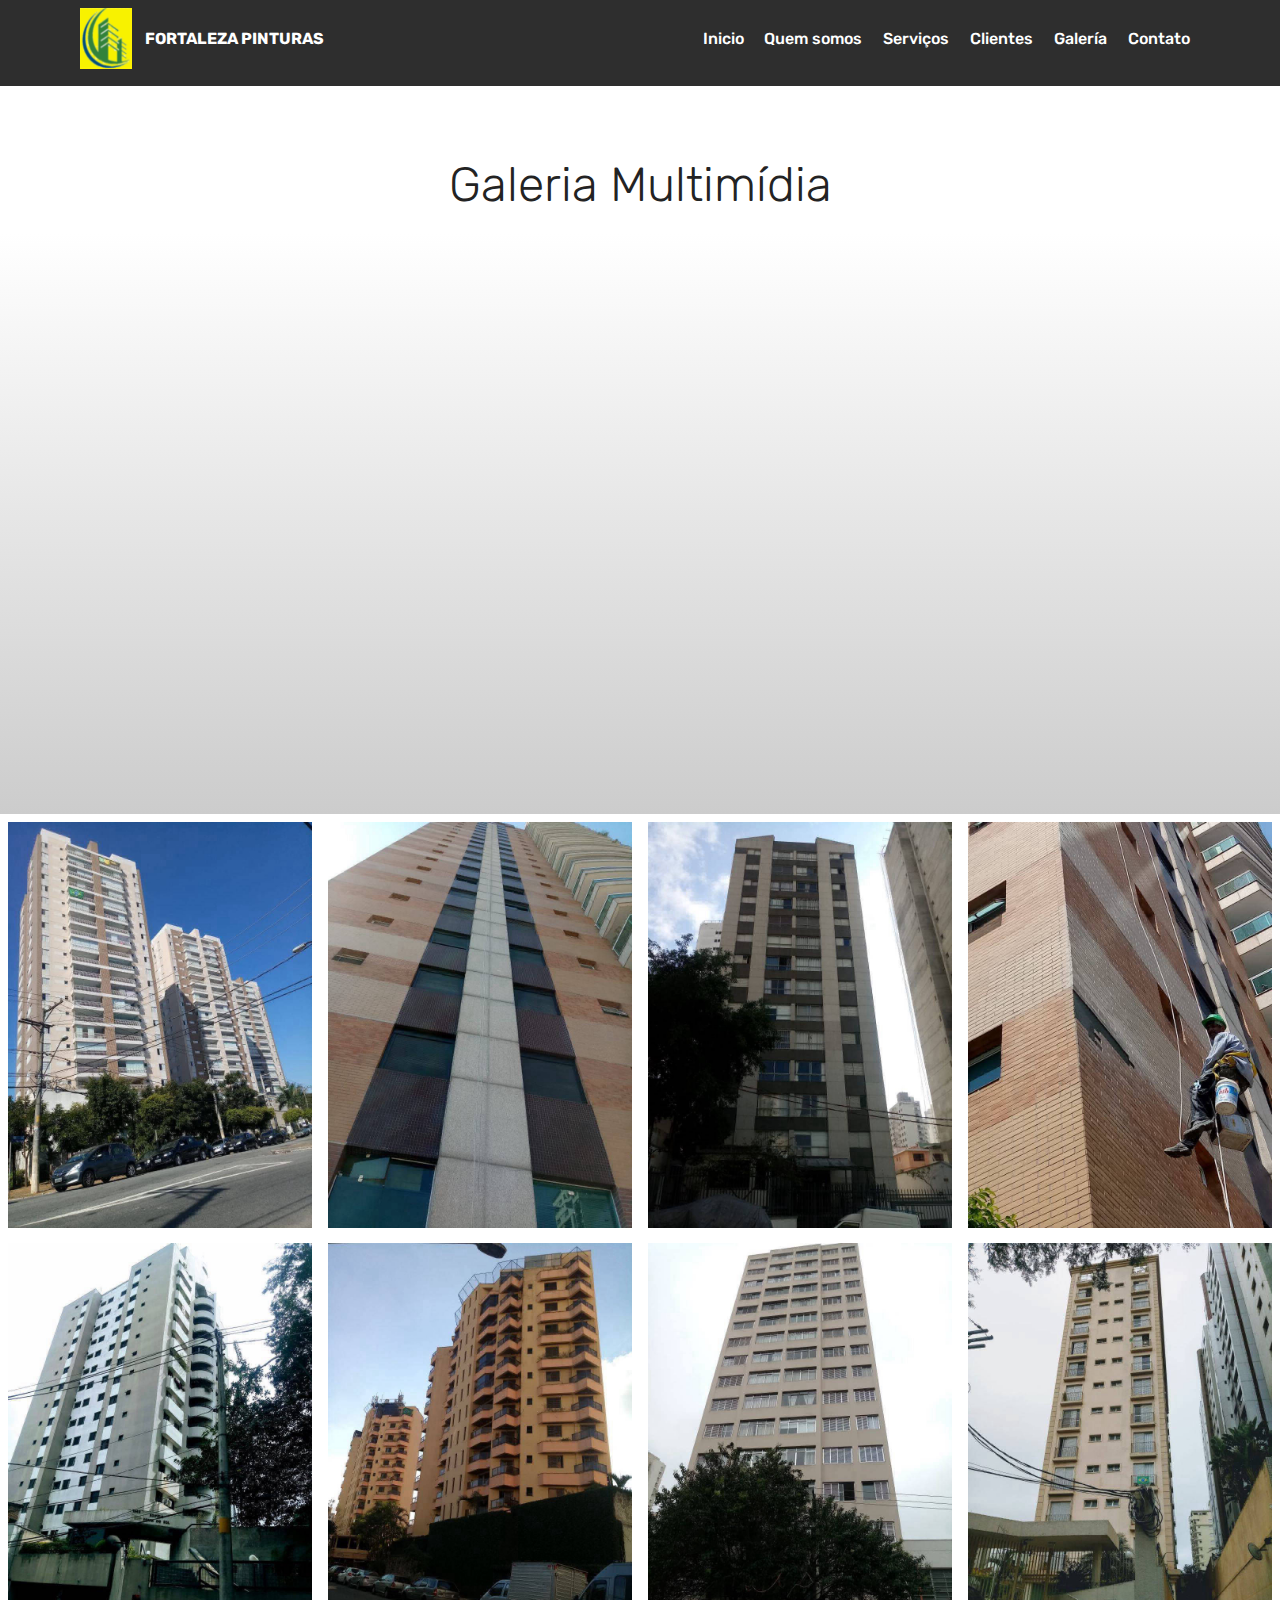
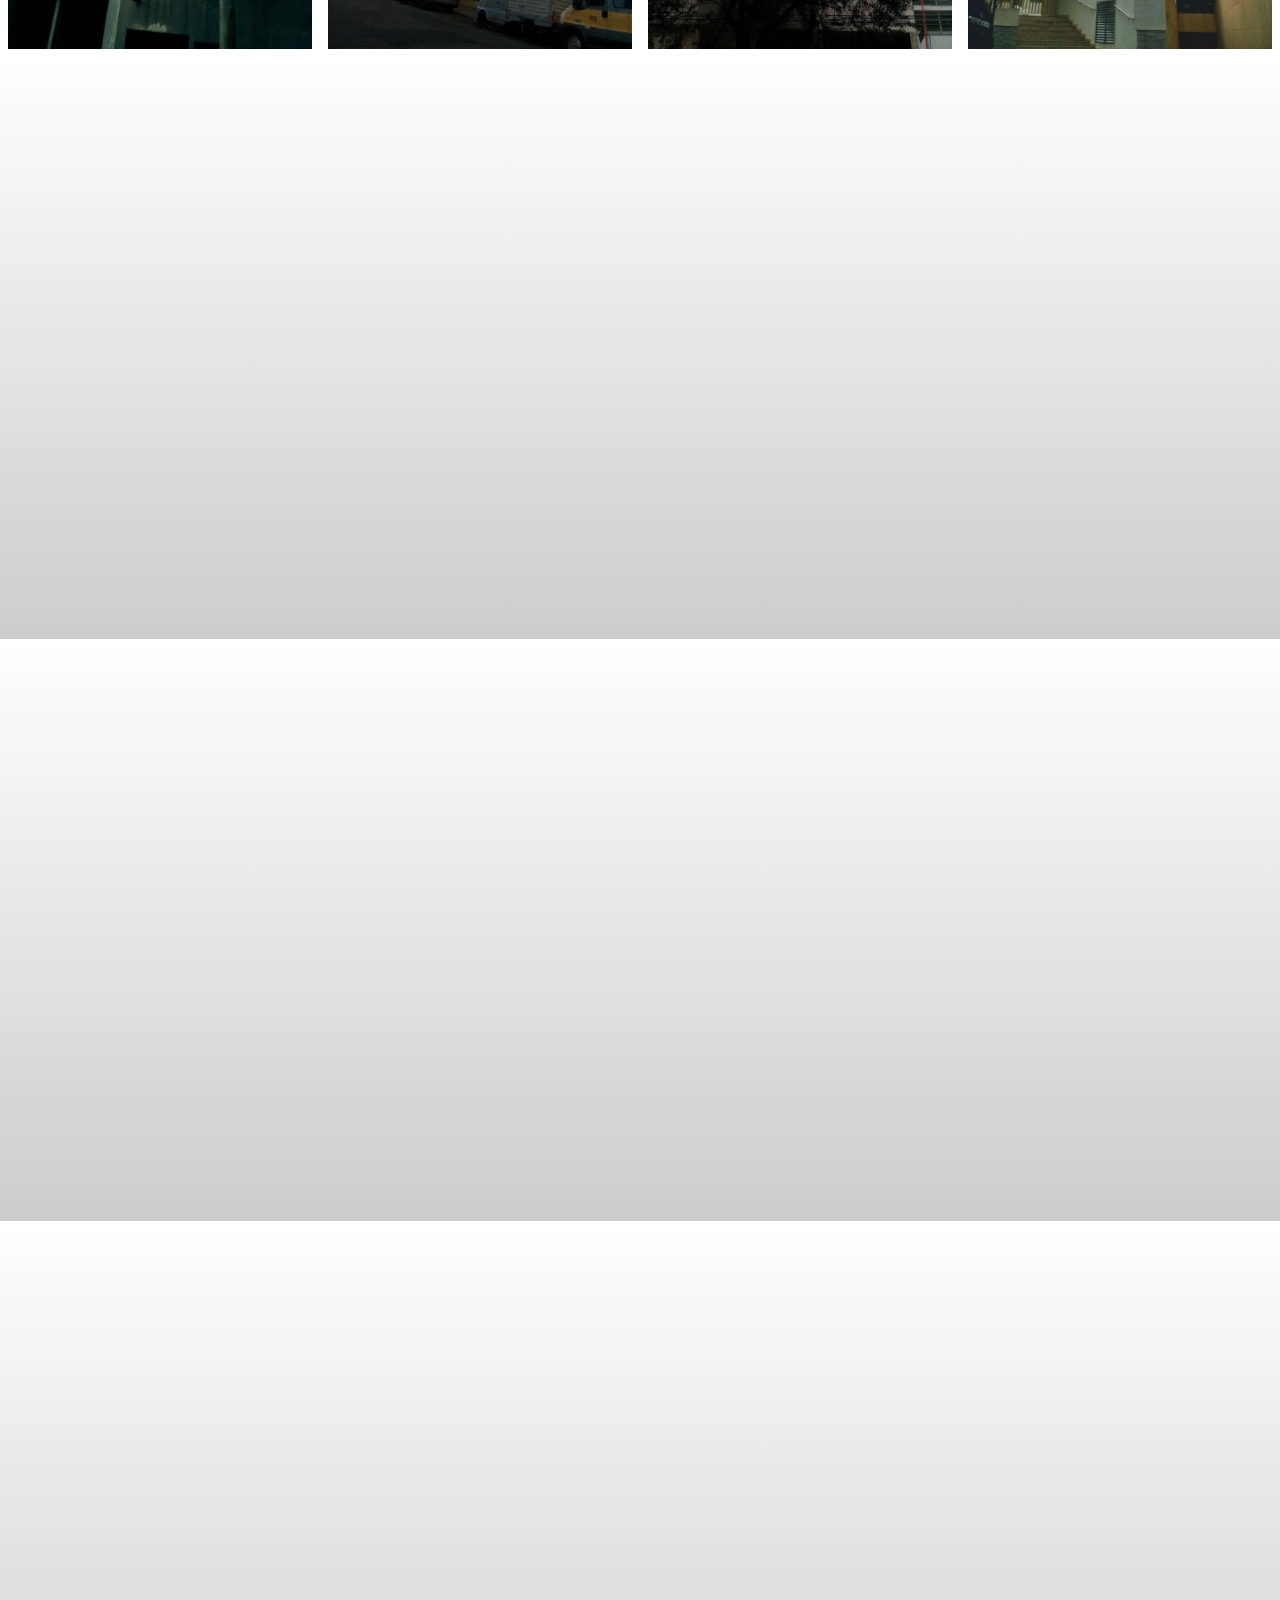
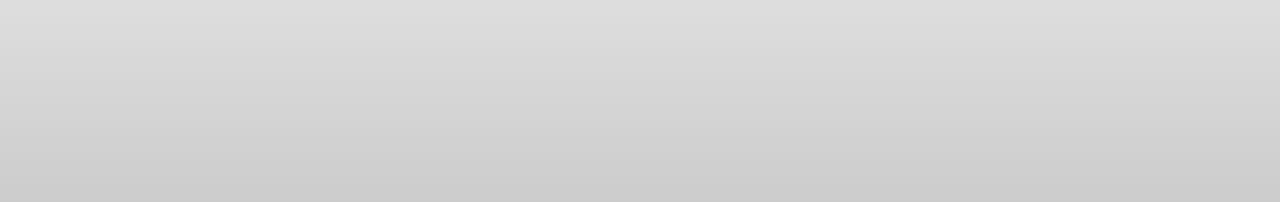
==== galeriamultimidia.html @ 35997b69 "create github pages" ====
<!DOCTYPE html>
<html  >
<head>
  <!-- Site made with Mobirise Website Builder v4.9.6, https://mobirise.com -->
  <meta charset="UTF-8">
  <meta http-equiv="X-UA-Compatible" content="IE=edge">
  <meta name="generator" content="Mobirise v4.9.6, mobirise.com">
  <meta name="viewport" content="width=device-width, initial-scale=1, minimum-scale=1">
  <link rel="shortcut icon" href="assets/images/logo-small-forta-104x122.png" type="image/x-icon">
  <meta name="description" content="Galeria Multimidia Fortaleza Pinturas">
  
  <title>Galeria Fortaleza Pinturas</title>
  <link rel="stylesheet" href="assets/web/assets/mobirise-icons/mobirise-icons.css">
  <link rel="stylesheet" href="assets/tether/tether.min.css">
  <link rel="stylesheet" href="assets/soundcloud-plugin/style.css">
  <link rel="stylesheet" href="assets/bootstrap/css/bootstrap.min.css">
  <link rel="stylesheet" href="assets/bootstrap/css/bootstrap-grid.min.css">
  <link rel="stylesheet" href="assets/bootstrap/css/bootstrap-reboot.min.css">
  <link rel="stylesheet" href="assets/dropdown/css/style.css">
  <link rel="stylesheet" href="assets/theme/css/style.css">
  <link rel="stylesheet" href="assets/gallery/style.css">
  <link rel="stylesheet" href="assets/mobirise/css/mbr-additional.css" type="text/css">
  
  
  
</head>
<body>
  <section class="menu cid-rmkuYaCLP2" once="menu" id="menu1-d">

    

    <nav class="navbar navbar-expand beta-menu navbar-dropdown align-items-center navbar-fixed-top navbar-toggleable-sm">
        <button class="navbar-toggler navbar-toggler-right" type="button" data-toggle="collapse" data-target="#navbarSupportedContent" aria-controls="navbarSupportedContent" aria-expanded="false" aria-label="Toggle navigation">
            <div class="hamburger">
                <span></span>
                <span></span>
                <span></span>
                <span></span>
            </div>
        </button>
        <div class="menu-logo">
            <div class="navbar-brand">
                <span class="navbar-logo">
                    <a href="index.html#header2-3">
                         <img src="assets/images/logo-small-forta-104x122.png" alt="Mobirise" title="" style="height: 3.8rem;">
                    </a>
                </span>
                <span class="navbar-caption-wrap"><a class="navbar-caption text-white display-4" href="index.html#header2-3">
                        FORTALEZA PINTURAS</a></span>
            </div>
        </div>
        <div class="collapse navbar-collapse" id="navbarSupportedContent">
            <ul class="navbar-nav nav-dropdown nav-right" data-app-modern-menu="true"><li class="nav-item">
                    <a class="nav-link link text-white display-4" href="https://mobirise.co">
                        </a>
                </li><li class="nav-item"><a class="nav-link link text-white display-4" href="index.html#header2-3">Inicio</a></li><li class="nav-item"><a class="nav-link link text-white display-4" href="index.html#content4-5">Quem somos</a></li><li class="nav-item"><a class="nav-link link text-white display-4" href="index.html#content4-a">
                        
                        Serviços</a></li><li class="nav-item"><a class="nav-link link text-white display-4" href="index.html#content4-e">
                        
                        Clientes</a></li><li class="nav-item"><a class="nav-link link text-white display-4" href="galeriamultimidia.html#footer6-e">Galería</a></li><li class="nav-item"><a class="nav-link link text-white display-4" href="index.html#contacts2-7">
                        
                        Contato</a></li></ul>
            
        </div>
    </nav>
</section>

<section class="engine"><a href="https://mobirise.info/o">free portfolio web templates</a></section><section once="" class="cid-rmvSsTxXtU" id="footer6-e">

    

    

    <div class="container">
        <div class="media-container-row align-center mbr-white">
            <div class="col-12">
                <p class="mbr-text mb-0 mbr-fonts-style display-7">
                    © Copyright 2019 Fortaleza Pinturas - Todos os direitos reservados.</p>
            </div>
        </div>
    </div>
</section>

<section class="mbr-section content4 cid-rmBOVhIEKJ" id="content4-j">

    

    <div class="container">
        <div class="media-container-row">
            <div class="title col-12 col-md-8">
                <h2 class="align-center pb-3 mbr-fonts-style display-2">
                    Galeria Multimídia</h2>
                
                
            </div>
        </div>
    </div>
</section>

<section class="cid-rmUEP9SLso" id="video3-8">

    
    
    <figure class="mbr-figure align-center container">
        <div class="video-block" style="width: 74%;">
            <div><iframe class="mbr-embedded-video" src="https://www.youtube.com/embed/h_6uGfz5oWg?rel=0&amp;amp;showinfo=0&amp;autoplay=0&amp;loop=0" width="1280" height="720" frameborder="0" allowfullscreen></iframe></div>
        </div>
    </figure>
</section>

<section class="mbr-gallery mbr-slider-carousel cid-rmBP8vMF1J" id="gallery3-k">

    

    <div>
        <div><!-- Filter --><!-- Gallery --><div class="mbr-gallery-row"><div class="mbr-gallery-layout-default"><div><div><div class="mbr-gallery-item mbr-gallery-item--p1" data-video-url="false" data-tags="Increíble"><div href="#lb-gallery3-k" data-slide-to="0" data-toggle="modal"><img src="assets/images/53560564-812610302436790-3020230696288387072-n-1-768x1024-768x1024.jpg" alt="Fortaleza Pinturas" title="Fortaleza Pinturas"><span class="icon-focus"></span></div></div><div class="mbr-gallery-item mbr-gallery-item--p1" data-video-url="false" data-tags="Responsive"><div href="#lb-gallery3-k" data-slide-to="1" data-toggle="modal"><img src="assets/images/53741187-599436297200631-3223470713398624256-n-768x1024-768x1024.jpg" alt="Fortaleza Pinturas" title="Fortaleza Pinturas"><span class="icon-focus"></span></div></div><div class="mbr-gallery-item mbr-gallery-item--p1" data-video-url="false" data-tags="Creativa"><div href="#lb-gallery3-k" data-slide-to="2" data-toggle="modal"><img src="assets/images/54255067-2213279652048243-7986865340476817408-n-768x1024-768x1024.jpg" alt="Fortaleza Pinturas" title="Fortaleza Pinturas"><span class="icon-focus"></span></div></div><div class="mbr-gallery-item mbr-gallery-item--p1" data-video-url="false" data-tags="Animada"><div href="#lb-gallery3-k" data-slide-to="3" data-toggle="modal"><img src="assets/images/54268103-2079572422157425-1538055061739929600-n-768x1024-768x1024.jpg" alt="Fortaleza Pinturas" title="Fortaleza Pinturas"><span class="icon-focus"></span></div></div><div class="mbr-gallery-item mbr-gallery-item--p1" data-video-url="false" data-tags="Increíble"><div href="#lb-gallery3-k" data-slide-to="4" data-toggle="modal"><img src="assets/images/54436568-421971658348676-4616908114543771648-n-768x1024-768x1024.jpg" alt="Fortaleza Pinturas" title="Fortaleza Pinturas"><span class="icon-focus"></span></div></div><div class="mbr-gallery-item mbr-gallery-item--p1" data-video-url="false" data-tags="Increíble"><div href="#lb-gallery3-k" data-slide-to="5" data-toggle="modal"><img src="assets/images/54521801-2213117445618837-8785097424893902848-n-768x1024-768x1024.jpg" alt="Fortaleza Pinturas" title="Fortaleza Pinturas"><span class="icon-focus"></span></div></div><div class="mbr-gallery-item mbr-gallery-item--p1" data-video-url="false" data-tags="Responsive"><div href="#lb-gallery3-k" data-slide-to="6" data-toggle="modal"><img src="assets/images/54728814-333944263901958-6316076010966089728-n-768x1024-768x1024.jpg" alt="Fortaleza Pinturas" title="Fortaleza Pinturas"><span class="icon-focus"></span></div></div><div class="mbr-gallery-item mbr-gallery-item--p1" data-video-url="false" data-tags="Animada"><div href="#lb-gallery3-k" data-slide-to="7" data-toggle="modal"><img src="assets/images/54729606-319260912124661-2746644865830879232-n-768x1024-768x1024.jpg" alt="Fortaleza Pinturas" title="Fortaleza Pinturas"><span class="icon-focus"></span></div></div></div></div><div class="clearfix"></div></div></div><!-- Lightbox --><div data-app-prevent-settings="" class="mbr-slider modal fade carousel slide" tabindex="-1" data-keyboard="true" data-interval="false" id="lb-gallery3-k"><div class="modal-dialog"><div class="modal-content"><div class="modal-body"><div class="carousel-inner"><div class="carousel-item"><img src="assets/images/53560564-812610302436790-3020230696288387072-n-1-768x1024.jpg" alt="Fortaleza Pinturas" title="Fortaleza Pinturas"></div><div class="carousel-item active"><img src="assets/images/53741187-599436297200631-3223470713398624256-n-768x1024.jpg" alt="Fortaleza Pinturas" title="Fortaleza Pinturas"></div><div class="carousel-item"><img src="assets/images/54255067-2213279652048243-7986865340476817408-n-768x1024.jpg" alt="Fortaleza Pinturas" title="Fortaleza Pinturas"></div><div class="carousel-item"><img src="assets/images/54268103-2079572422157425-1538055061739929600-n-768x1024.jpg" alt="Fortaleza Pinturas" title="Fortaleza Pinturas"></div><div class="carousel-item"><img src="assets/images/54436568-421971658348676-4616908114543771648-n-768x1024.jpg" alt="Fortaleza Pinturas" title="Fortaleza Pinturas"></div><div class="carousel-item"><img src="assets/images/54521801-2213117445618837-8785097424893902848-n-768x1024.jpg" alt="Fortaleza Pinturas" title="Fortaleza Pinturas"></div><div class="carousel-item"><img src="assets/images/54728814-333944263901958-6316076010966089728-n-768x1024.jpg" alt="Fortaleza Pinturas" title="Fortaleza Pinturas"></div><div class="carousel-item"><img src="assets/images/54729606-319260912124661-2746644865830879232-n-768x1024.jpg" alt="Fortaleza Pinturas" title="Fortaleza Pinturas"></div></div><a class="carousel-control carousel-control-prev" role="button" data-slide="prev" href="#lb-gallery3-k"><span class="mbri-left mbr-iconfont" aria-hidden="true"></span><span class="sr-only">Previous</span></a><a class="carousel-control carousel-control-next" role="button" data-slide="next" href="#lb-gallery3-k"><span class="mbri-right mbr-iconfont" aria-hidden="true"></span><span class="sr-only">Next</span></a><a class="close" href="#" role="button" data-dismiss="modal"><span class="sr-only">Close</span></a></div></div></div></div></div>
    </div>

</section>

<section class="cid-rn0tf9eHl2" id="video3-c">

    
    
    <figure class="mbr-figure align-center container">
        <div class="video-block" style="width: 74%;">
            <div><iframe class="mbr-embedded-video" src="https://www.youtube.com/embed/ZtrTqzNFumg?rel=0&amp;amp;showinfo=0&amp;autoplay=0&amp;loop=0" width="1280" height="720" frameborder="0" allowfullscreen></iframe></div>
        </div>
    </figure>
</section>

<section class="cid-rn0skLKI66" id="video3-b">

    
    
    <figure class="mbr-figure align-center container">
        <div class="video-block" style="width: 74%;">
            <div><iframe class="mbr-embedded-video" src="https://www.youtube.com/embed/lsNXRt9HccQ?rel=0&amp;amp;showinfo=0&amp;autoplay=0&amp;loop=0" width="1280" height="720" frameborder="0" allowfullscreen></iframe></div>
        </div>
    </figure>
</section>

<section class="cid-rn0u3uDIN8" id="video3-d">

    
    
    <figure class="mbr-figure align-center container">
        <div class="video-block" style="width: 74%;">
            <div><iframe class="mbr-embedded-video" src="https://www.youtube.com/embed/kDJRgk5ULv8?rel=0&amp;amp;showinfo=0&amp;autoplay=0&amp;loop=0" width="1280" height="720" frameborder="0" allowfullscreen></iframe></div>
        </div>
    </figure>
</section>


  <script src="assets/web/assets/jquery/jquery.min.js"></script>
  <script src="assets/popper/popper.min.js"></script>
  <script src="assets/tether/tether.min.js"></script>
  <script src="assets/bootstrap/js/bootstrap.min.js"></script>
  <script src="assets/dropdown/js/script.min.js"></script>
  <script src="assets/vimeoplayer/jquery.mb.vimeo_player.js"></script>
  <script src="assets/smoothscroll/smooth-scroll.js"></script>
  <script src="assets/masonry/masonry.pkgd.min.js"></script>
  <script src="assets/imagesloaded/imagesloaded.pkgd.min.js"></script>
  <script src="assets/bootstrapcarouselswipe/bootstrap-carousel-swipe.js"></script>
  <script src="assets/touchswipe/jquery.touch-swipe.min.js"></script>
  <script src="assets/theme/js/script.js"></script>
  <script src="assets/gallery/player.min.js"></script>
  <script src="assets/gallery/script.js"></script>
  <script src="assets/slidervideo/script.js"></script>
  
  
</body>
</html>
---- assets/web/assets/mobirise-icons/mobirise-icons.css ----
@font-face {
  font-family: 'MobiriseIcons';
  src:  url('mobirise-icons.eot?spat4u');
  src:  url('mobirise-icons.eot?spat4u#iefix') format('embedded-opentype'),
    url('mobirise-icons.ttf?spat4u') format('truetype'),
    url('mobirise-icons.woff?spat4u') format('woff'),
    url('mobirise-icons.svg?spat4u#MobiriseIcons') format('svg');
  font-weight: normal;
  font-style: normal;
}

[class^="mbri-"], [class*=" mbri-"] {
  /* use !important to prevent issues with browser extensions that change fonts */
  font-family: MobiriseIcons !important;
  speak: none;
  font-style: normal;
  font-weight: normal;
  font-variant: normal;
  text-transform: none;
  line-height: 1;

  /* Better Font Rendering =========== */
  -webkit-font-smoothing: antialiased;
  -moz-osx-font-smoothing: grayscale;
}

.mbri-add-submenu:before {
  content: "\e900";
}
.mbri-alert:before {
  content: "\e901";
}
.mbri-align-center:before {
  content: "\e902";
}
.mbri-align-justify:before {
  content: "\e903";
}
.mbri-align-left:before {
  content: "\e904";
}
.mbri-align-right:before {
  content: "\e905";
}
.mbri-android:before {
  content: "\e906";
}
.mbri-apple:before {
  content: "\e907";
}
.mbri-arrow-down:before {
  content: "\e908";
}
.mbri-arrow-next:before {
  content: "\e909";
}
.mbri-arrow-prev:before {
  content: "\e90a";
}
.mbri-arrow-up:before {
  content: "\e90b";
}
.mbri-bold:before {
  content: "\e90c";
}
.mbri-bookmark:before {
  content: "\e90d";
}
.mbri-bootstrap:before {
  content: "\e90e";
}
.mbri-briefcase:before {
  content: "\e90f";
}
.mbri-browse:before {
  content: "\e910";
}
.mbri-bulleted-list:before {
  content: "\e911";
}
.mbri-calendar:before {
  content: "\e912";
}
.mbri-camera:before {
  content: "\e913";
}
.mbri-cart-add:before {
  content: "\e914";
}
.mbri-cart-full:before {
  content: "\e915";
}
.mbri-cash:before {
  content: "\e916";
}
.mbri-change-style:before {
  content: "\e917";
}
.mbri-chat:before {
  content: "\e918";
}
.mbri-clock:before {
  content: "\e919";
}
.mbri-close:before {
  content: "\e91a";
}
.mbri-cloud:before {
  content: "\e91b";
}
.mbri-code:before {
  content: "\e91c";
}
.mbri-contact-form:before {
  content: "\e91d";
}
.mbri-credit-card:before {
  content: "\e91e";
}
.mbri-cursor-click:before {
  content: "\e91f";
}
.mbri-cust-feedback:before {
  content: "\e920";
}
.mbri-database:before {
  content: "\e921";
}
.mbri-delivery:before {
  content: "\e922";
}
.mbri-desktop:before {
  content: "\e923";
}
.mbri-devices:before {
  content: "\e924";
}
.mbri-down:before {
  content: "\e925";
}
.mbri-download:before {
  content: "\e989";
}
.mbri-drag-n-drop:before {
  content: "\e927";
}
.mbri-drag-n-drop2:before {
  content: "\e928";
}
.mbri-edit:before {
  content: "\e929";
}
.mbri-edit2:before {
  content: "\e92a";
}
.mbri-error:before {
  content: "\e92b";
}
.mbri-extension:before {
  content: "\e92c";
}
.mbri-features:before {
  content: "\e92d";
}
.mbri-file:before {
  content: "\e92e";
}
.mbri-flag:before {
  content: "\e92f";
}
.mbri-folder:before {
  content: "\e930";
}
.mbri-gift:before {
  content: "\e931";
}
.mbri-github:before {
  content: "\e932";
}
.mbri-globe:before {
  content: "\e933";
}
.mbri-globe-2:before {
  content: "\e934";
}
.mbri-growing-chart:before {
  content: "\e935";
}
.mbri-hearth:before {
  content: "\e936";
}
.mbri-help:before {
  content: "\e937";
}
.mbri-home:before {
  content: "\e938";
}
.mbri-hot-cup:before {
  content: "\e939";
}
.mbri-idea:before {
  content: "\e93a";
}
.mbri-image-gallery:before {
  content: "\e93b";
}
.mbri-image-slider:before {
  content: "\e93c";
}
.mbri-info:before {
  content: "\e93d";
}
.mbri-italic:before {
  content: "\e93e";
}
.mbri-key:before {
  content: "\e93f";
}
.mbri-laptop:before {
  content: "\e940";
}
.mbri-layers:before {
  content: "\e941";
}
.mbri-left-right:before {
  content: "\e942";
}
.mbri-left:before {
  content: "\e943";
}
.mbri-letter:before {
  content: "\e944";
}
.mbri-like:before {
  content: "\e945";
}
.mbri-link:before {
  content: "\e946";
}
.mbri-lock:before {
  content: "\e947";
}
.mbri-login:before {
  content: "\e948";
}
.mbri-logout:before {
  content: "\e949";
}
.mbri-magic-stick:before {
  content: "\e94a";
}
.mbri-map-pin:before {
  content: "\e94b";
}
.mbri-menu:before {
  content: "\e94c";
}
.mbri-mobile:before {
  content: "\e94d";
}
.mbri-mobile2:before {
  content: "\e94e";
}
.mbri-mobirise:before {
  content: "\e94f";
}
.mbri-more-horizontal:before {
  content: "\e950";
}
.mbri-more-vertical:before {
  content: "\e951";
}
.mbri-music:before {
  content: "\e952";
}
.mbri-new-file:before {
  content: "\e953";
}
.mbri-numbered-list:before {
  content: "\e954";
}
.mbri-opened-folder:before {
  content: "\e955";
}
.mbri-pages:before {
  content: "\e956";
}
.mbri-paper-plane:before {
  content: "\e957";
}
.mbri-paperclip:before {
  content: "\e958";
}
.mbri-photo:before {
  content: "\e959";
}
.mbri-photos:before {
  content: "\e95a";
}
.mbri-pin:before {
  content: "\e95b";
}
.mbri-play:before {
  content: "\e95c";
}
.mbri-plus:before {
  content: "\e95d";
}
.mbri-preview:before {
  content: "\e95e";
}
.mbri-print:before {
  content: "\e95f";
}
.mbri-protect:before {
  content: "\e960";
}
.mbri-question:before {
  content: "\e961";
}
.mbri-quote-left:before {
  content: "\e962";
}
.mbri-quote-right:before {
  content: "\e963";
}
.mbri-refresh:before {
  content: "\e964";
}
.mbri-responsive:before {
  content: "\e965";
}
.mbri-right:before {
  content: "\e966";
}
.mbri-rocket:before {
  content: "\e967";
}
.mbri-sad-face:before {
  content: "\e968";
}
.mbri-sale:before {
  content: "\e969";
}
.mbri-save:before {
  content: "\e96a";
}
.mbri-search:before {
  content: "\e96b";
}
.mbri-setting:before {
  content: "\e96c";
}
.mbri-setting2:before {
  content: "\e96d";
}
.mbri-setting3:before {
  content: "\e96e";
}
.mbri-share:before {
  content: "\e96f";
}
.mbri-shopping-bag:before {
  content: "\e970";
}
.mbri-shopping-basket:before {
  content: "\e971";
}
.mbri-shopping-cart:before {
  content: "\e972";
}
.mbri-sites:before {
  content: "\e973";
}
.mbri-smile-face:before {
  content: "\e974";
}
.mbri-speed:before {
  content: "\e975";
}
.mbri-star:before {
  content: "\e976";
}
.mbri-success:before {
  content: "\e977";
}
.mbri-sun:before {
  content: "\e978";
}
.mbri-sun2:before {
  content: "\e979";
}
.mbri-tablet:before {
  content: "\e97a";
}
.mbri-tablet-vertical:before {
  content: "\e97b";
}
.mbri-target:before {
  content: "\e97c";
}
.mbri-timer:before {
  content: "\e97d";
}
.mbri-to-ftp:before {
  content: "\e97e";
}
.mbri-to-local-drive:before {
  content: "\e97f";
}
.mbri-touch-swipe:before {
  content: "\e980";
}
.mbri-touch:before {
  content: "\e981";
}
.mbri-trash:before {
  content: "\e982";
}
.mbri-underline:before {
  content: "\e983";
}
.mbri-unlink:before {
  content: "\e984";
}
.mbri-unlock:before {
  content: "\e985";
}
.mbri-up-down:before {
  content: "\e986";
}
.mbri-up:before {
  content: "\e987";
}
.mbri-update:before {
  content: "\e988";
}
.mbri-upload:before {
 content: "\e926"; 
}
.mbri-user:before {
  content: "\e98a";
}
.mbri-user2:before {
  content: "\e98b";
}
.mbri-users:before {
  content: "\e98c";
}
.mbri-video:before {
  content: "\e98d";
}
.mbri-video-play:before {
  content: "\e98e";
}
.mbri-watch:before {
  content: "\e98f";
}
.mbri-website-theme:before {
  content: "\e990";
}
.mbri-wifi:before {
  content: "\e991";
}
.mbri-windows:before {
  content: "\e992";
}
.mbri-zoom-out:before {
  content: "\e993";
}
.mbri-redo:before {
  content: "\e994";
}
.mbri-undo:before {
  content: "\e995";
}
---- assets/soundcloud-plugin/style.css ----
.addons-container {
  position: relative;
  margin-left: auto;
  margin-right: auto;
  padding-right: 15px;
  padding-left: 15px; }
  @media (min-width: 576px) {
    .addons-container {
      padding-right: 15px;
      padding-left: 15px; } }
  @media (min-width: 768px) {
    .addons-container {
      padding-right: 15px;
      padding-left: 15px; } }
  @media (min-width: 992px) {
    .addons-container {
      padding-right: 15px;
      padding-left: 15px; } }
  @media (min-width: 1200px) {
    .addons-container {
      padding-right: 15px;
      padding-left: 15px; } }
  @media (min-width: 576px) {
    .addons-container {
      width: 540px;
      max-width: 100%; } }
  @media (min-width: 768px) {
    .addons-container {
      width: 720px;
      max-width: 100%; } }
  @media (min-width: 992px) {
    .addons-container {
      width: 960px;
      max-width: 100%; } }
  @media (min-width: 1200px) {
    .addons-container {
      width: 1140px;
      max-width: 100%; } }

.addons-container-inner{
    position: relative;
    width: 100%;
    min-height: 1px;
    padding-right: 15px;
    padding-left: 15px;
}
@media (min-width: 567px) {
    .addons-container-inner{
        -ms-flex: 0 0 66.666667%;
        flex: 0 0 66.666667%;
        max-width: 66.666667%;
    }
}
.addons-row{
    display: flex;
    justify-content:center;
}
---- assets/dropdown/css/style.css ----
.navbar-dropdown {
  left: 0;
  padding: 0;
  position: absolute;
  right: 0;
  top: 0;
  transition: all 0.45s ease;
  z-index: 1030;
  background: #282828; }
  .navbar-dropdown .navbar-logo {
    margin-right: 0.8rem;
    transition: margin 0.3s ease-in-out;
    vertical-align: middle; }
    .navbar-dropdown .navbar-logo img {
      height: 3.125rem;
      transition: all 0.3s ease-in-out; }
    .navbar-dropdown .navbar-logo.mbr-iconfont {
      font-size: 3.125rem;
      line-height: 3.125rem; }
  .navbar-dropdown .navbar-caption {
    font-weight: 700;
    white-space: normal;
    vertical-align: -4px;
    line-height: 3.125rem !important; }
    .navbar-dropdown .navbar-caption, .navbar-dropdown .navbar-caption:hover {
      color: inherit;
      text-decoration: none; }
  .navbar-dropdown .mbr-iconfont + .navbar-caption {
    vertical-align: -1px; }
  .navbar-dropdown.navbar-fixed-top {
    position: fixed; }
  .navbar-dropdown .navbar-brand span {
    vertical-align: -4px; }
  .navbar-dropdown.bg-color.transparent {
    background: none; }
  .navbar-dropdown.navbar-short .navbar-brand {
    padding: 0.625rem 0; }
    .navbar-dropdown.navbar-short .navbar-brand span {
      vertical-align: -1px; }
  .navbar-dropdown.navbar-short .navbar-caption {
    line-height: 2.375rem !important;
    vertical-align: -2px; }
  .navbar-dropdown.navbar-short .navbar-logo {
    margin-right: 0.5rem; }
    .navbar-dropdown.navbar-short .navbar-logo img {
      height: 2.375rem; }
    .navbar-dropdown.navbar-short .navbar-logo.mbr-iconfont {
      font-size: 2.375rem;
      line-height: 2.375rem; }
  .navbar-dropdown.navbar-short .mbr-table-cell {
    height: 3.625rem; }
  .navbar-dropdown .navbar-close {
    left: 0.6875rem;
    position: fixed;
    top: 0.75rem;
    z-index: 1000; }
  .navbar-dropdown .hamburger-icon {
    content: "";
    display: inline-block;
    vertical-align: middle;
    width: 16px;
    -webkit-box-shadow: 0 -6px 0 1px #282828,0 0 0 1px #282828,0 6px 0 1px #282828;
    -moz-box-shadow: 0 -6px 0 1px #282828,0 0 0 1px #282828,0 6px 0 1px #282828;
    box-shadow: 0 -6px 0 1px #282828,0 0 0 1px #282828,0 6px 0 1px #282828; }

.dropdown-menu .dropdown-toggle[data-toggle="dropdown-submenu"]::after {
  border-bottom: 0.35em solid transparent;
  border-left: 0.35em solid;
  border-right: 0;
  border-top: 0.35em solid transparent;
  margin-left: 0.3rem; }

.dropdown-menu .dropdown-item:focus {
  outline: 0; }

.nav-dropdown {
  font-size: 0.75rem;
  font-weight: 500;
  height: auto !important; }
  .nav-dropdown .nav-btn {
    padding-left: 1rem; }
  .nav-dropdown .link {
    margin: .667em 1.667em;
    font-weight: 500;
    padding: 0;
    transition: color .2s ease-in-out; }
    .nav-dropdown .link.dropdown-toggle {
      margin-right: 2.583em; }
      .nav-dropdown .link.dropdown-toggle::after {
        margin-left: .25rem;
        border-top: 0.35em solid;
        border-right: 0.35em solid transparent;
        border-left: 0.35em solid transparent;
        border-bottom: 0; }
      .nav-dropdown .link.dropdown-toggle[aria-expanded="true"] {
        margin: 0;
        padding: 0.667em 3.263em  0.667em 1.667em; }
  .nav-dropdown .link::after,
  .nav-dropdown .dropdown-item::after {
    color: inherit; }
  .nav-dropdown .btn {
    font-size: 0.75rem;
    font-weight: 700;
    letter-spacing: 0;
    margin-bottom: 0;
    padding-left: 1.25rem;
    padding-right: 1.25rem; }
  .nav-dropdown .dropdown-menu {
    border-radius: 0;
    border: 0;
    left: 0;
    margin: 0;
    padding-bottom: 1.25rem;
    padding-top: 1.25rem;
    position: relative; }
  .nav-dropdown .dropdown-submenu {
    margin-left: 0.125rem;
    top: 0; }
  .nav-dropdown .dropdown-item {
    font-weight: 500;
    line-height: 2;
    padding: 0.3846em 4.615em 0.3846em 1.5385em;
    position: relative;
    transition: color .2s ease-in-out, background-color .2s ease-in-out; }
    .nav-dropdown .dropdown-item::after {
      margin-top: -0.3077em;
      position: absolute;
      right: 1.1538em;
      top: 50%; }
    .nav-dropdown .dropdown-item:focus, .nav-dropdown .dropdown-item:hover {
      background: none; }

@media (max-width: 767px) {
  .nav-dropdown.navbar-toggleable-sm {
    bottom: 0;
    display: none;
    left: 0;
    overflow-x: hidden;
    position: fixed;
    top: 0;
    transform: translateX(-100%);
    -ms-transform: translateX(-100%);
    -webkit-transform: translateX(-100%);
    width: 18.75rem;
    z-index: 999; } }
.nav-dropdown.navbar-toggleable-xl {
  bottom: 0;
  display: none;
  left: 0;
  overflow-x: hidden;
  position: fixed;
  top: 0;
  transform: translateX(-100%);
  -ms-transform: translateX(-100%);
  -webkit-transform: translateX(-100%);
  width: 18.75rem;
  z-index: 999; }

.nav-dropdown-sm {
  display: block !important;
  overflow-x: hidden;
  overflow: auto;
  padding-top: 3.875rem; }
  .nav-dropdown-sm::after {
    content: "";
    display: block;
    height: 3rem;
    width: 100%; }
  .nav-dropdown-sm.collapse.in ~ .navbar-close {
    display: block !important; }
  .nav-dropdown-sm.collapsing, .nav-dropdown-sm.collapse.in {
    transform: translateX(0);
    -ms-transform: translateX(0);
    -webkit-transform: translateX(0);
    transition: all 0.25s ease-out;
    -webkit-transition: all 0.25s ease-out;
    background: #282828; }
  .nav-dropdown-sm.collapsing[aria-expanded="false"] {
    transform: translateX(-100%);
    -ms-transform: translateX(-100%);
    -webkit-transform: translateX(-100%); }
  .nav-dropdown-sm .nav-item {
    display: block;
    margin-left: 0 !important;
    padding-left: 0; }
  .nav-dropdown-sm .link,
  .nav-dropdown-sm .dropdown-item {
    border-top: 1px dotted rgba(255, 255, 255, 0.1);
    font-size: 0.8125rem;
    line-height: 1.6;
    margin: 0 !important;
    padding: 0.875rem 2.4rem 0.875rem 1.5625rem !important;
    position: relative;
    white-space: normal; }
    .nav-dropdown-sm .link:focus, .nav-dropdown-sm .link:hover,
    .nav-dropdown-sm .dropdown-item:focus,
    .nav-dropdown-sm .dropdown-item:hover {
      background: rgba(0, 0, 0, 0.2) !important;
      color: #c0a375; }
  .nav-dropdown-sm .nav-btn {
    position: relative;
    padding: 1.5625rem 1.5625rem 0 1.5625rem; }
    .nav-dropdown-sm .nav-btn::before {
      border-top: 1px dotted rgba(255, 255, 255, 0.1);
      content: "";
      left: 0;
      position: absolute;
      top: 0;
      width: 100%; }
    .nav-dropdown-sm .nav-btn + .nav-btn {
      padding-top: 0.625rem; }
      .nav-dropdown-sm .nav-btn + .nav-btn::before {
        display: none; }
  .nav-dropdown-sm .btn {
    padding: 0.625rem 0; }
  .nav-dropdown-sm .dropdown-toggle[data-toggle="dropdown-submenu"]::after {
    margin-left: .25rem;
    border-top: 0.35em solid;
    border-right: 0.35em solid transparent;
    border-left: 0.35em solid transparent;
    border-bottom: 0; }
  .nav-dropdown-sm .dropdown-toggle[data-toggle="dropdown-submenu"][aria-expanded="true"]::after {
    border-top: 0;
    border-right: 0.35em solid transparent;
    border-left: 0.35em solid transparent;
    border-bottom: 0.35em solid; }
  .nav-dropdown-sm .dropdown-menu {
    margin: 0;
    padding: 0;
    position: relative;
    top: 0;
    left: 0;
    width: 100%;
    border: 0;
    float: none;
    border-radius: 0;
    background: none; }
  .nav-dropdown-sm .dropdown-submenu {
    left: 100%;
    margin-left: 0.125rem;
    margin-top: -1.25rem;
    top: 0; }

.navbar-toggleable-sm .nav-dropdown .dropdown-menu {
  position: absolute; }

.navbar-toggleable-sm .nav-dropdown .dropdown-submenu {
  left: 100%;
  margin-left: 0.125rem;
  margin-top: -1.25rem;
  top: 0; }

.navbar-toggleable-sm.opened .nav-dropdown .dropdown-menu {
  position: relative; }

.navbar-toggleable-sm.opened .nav-dropdown .dropdown-submenu {
  left: 0;
  margin-left: 00rem;
  margin-top: 0rem;
  top: 0; }

.is-builder .nav-dropdown.collapsing {
  transition: none !important; }

/*# sourceMappingURL=style.css.map */
---- assets/theme/css/style.css ----
/*!
 * Mobirise v4 theme (https://mobirise.com/)
 * Copyright 2017 Mobirise
 */
section {
  background-color: #eeeeee; }

section,
.container,
.container-fluid {
  position: relative;
  word-wrap: break-word; }

a.mbr-iconfont:hover {
  text-decoration: none; }

.article .lead p, .article .lead ul, .article .lead ol, .article .lead pre, .article .lead blockquote {
  margin-bottom: 0; }

a {
  font-style: normal;
  font-weight: 400;
  cursor: pointer; }
  a, a:hover {
    text-decoration: none; }

figure {
  margin-bottom: 0; }

body {
  color: #232323; }

h1, h2, h3, h4, h5, h6,
.h1, .h2, .h3, .h4, .h5, .h6,
.display-1, .display-2, .display-3, .display-4 {
  line-height: 1;
  word-break: break-word;
  word-wrap: break-word; }

b, strong {
  font-weight: bold; }

blockquote {
  padding: 10px 0 10px 20px;
  position: relative;
  border-left: 2px solid;
  border-color: #ff3366; }

input:-webkit-autofill, input:-webkit-autofill:hover, input:-webkit-autofill:focus, input:-webkit-autofill:active {
  transition-delay: 9999s;
  transition-property: background-color, color; }

textarea[type="hidden"] {
  display: none; }

body {
  position: relative; }

section {
  background-position: 50% 50%;
  background-repeat: no-repeat;
  background-size: cover; }
  section .mbr-background-video,
  section .mbr-background-video-preview {
    position: absolute;
    bottom: 0;
    left: 0;
    right: 0;
    top: 0; }

.hidden {
  visibility: hidden; }

.mbr-z-index20 {
  z-index: 20; }

/*! Base colors */
.mbr-white {
  color: #ffffff; }

.mbr-black {
  color: #000000; }

.mbr-bg-white {
  background-color: #ffffff; }

.mbr-bg-black {
  background-color: #000000; }

/*! Text-aligns */
.align-left {
  text-align: left; }

.align-center {
  text-align: center; }

.align-right {
  text-align: right; }

@media (max-width: 767px) {
  .align-left, .align-center, .align-right, .mbr-section-btn, .mbr-section-title {
    text-align: center; } }
/*! Font-weight  */
.mbr-light {
  font-weight: 300; }

.mbr-regular {
  font-weight: 400; }

.mbr-semibold {
  font-weight: 500; }

.mbr-bold {
  font-weight: 700; }

/*! Media  */
.media-size-item {
  -webkit-flex: 1 1 auto;
  -moz-flex: 1 1 auto;
  -ms-flex: 1 1 auto;
  -o-flex: 1 1 auto;
  flex: 1 1 auto; }

.media-content {
  -webkit-flex-basis: 100%;
  flex-basis: 100%; }

.media-container-row {
  display: -ms-flexbox;
  display: -webkit-flex;
  display: flex;
  -webkit-flex-direction: row;
  -ms-flex-direction: row;
  flex-direction: row;
  -webkit-flex-wrap: wrap;
  -ms-flex-wrap: wrap;
  flex-wrap: wrap;
  -webkit-justify-content: center;
  -ms-flex-pack: center;
  justify-content: center;
  -webkit-align-content: center;
  -ms-flex-line-pack: center;
  align-content: center;
  -webkit-align-items: start;
  -ms-flex-align: start;
  align-items: start; }
  .media-container-row .media-size-item {
    width: 400px; }

.media-container-column {
  display: -ms-flexbox;
  display: -webkit-flex;
  display: flex;
  -webkit-flex-direction: column;
  -ms-flex-direction: column;
  flex-direction: column;
  -webkit-flex-wrap: wrap;
  -ms-flex-wrap: wrap;
  flex-wrap: wrap;
  -webkit-justify-content: center;
  -ms-flex-pack: center;
  justify-content: center;
  -webkit-align-content: center;
  -ms-flex-line-pack: center;
  align-content: center;
  -webkit-align-items: stretch;
  -ms-flex-align: stretch;
  align-items: stretch; }
  .media-container-column > * {
    width: 100%; }

@media (min-width: 992px) {
  .media-container-row {
    -webkit-flex-wrap: nowrap;
    -ms-flex-wrap: nowrap;
    flex-wrap: nowrap; } }
figure {
  overflow: hidden; }

figure[mbr-media-size] {
  transition: width 0.1s; }

.mbr-figure img, .mbr-figure iframe {
  display: block;
  width: 100%; }

.card {
  background-color: transparent;
  border: none; }

.card-img {
  text-align: center;
  flex-shrink: 0;
  -webkit-flex-shrink: 0; }

.media {
  max-width: 100%;
  margin: 0 auto; }

.mbr-figure {
  -ms-flex-item-align: center;
  -ms-grid-row-align: center;
  -webkit-align-self: center;
  align-self: center; }

.media-container > div {
  max-width: 100%; }

.mbr-figure img, .card-img img {
  width: 100%; }

@media (max-width: 991px) {
  .media-size-item {
    width: auto !important; }

  .media {
    width: auto; }

  .mbr-figure {
    width: 100% !important; } }
/*! Buttons */
.mbr-section-btn {
  margin-left: -.25rem;
  margin-right: -.25rem;
  font-size: 0; }

nav .mbr-section-btn {
  margin-left: 0rem;
  margin-right: 0rem; }

/*! Btn icon margin */
.btn .mbr-iconfont, .btn.btn-sm .mbr-iconfont {
  cursor: pointer;
  margin-right: 0.5rem; }

.btn.btn-md .mbr-iconfont, .btn.btn-md .mbr-iconfont {
  margin-right: 0.8rem; }

.mbr-regular {
  font-weight: 400; }

.mbr-semibold {
  font-weight: 500; }

.mbr-bold {
  font-weight: 700; }

[type="submit"] {
  -webkit-appearance: none; }

/*! Full-screen */
.mbr-fullscreen .mbr-overlay {
  min-height: 100vh; }

.mbr-fullscreen {
  display: flex;
  display: -webkit-flex;
  display: -moz-flex;
  display: -ms-flex;
  display: -o-flex;
  align-items: center;
  -webkit-align-items: center;
  min-height: 100vh;
  padding-top: 3rem;
  padding-bottom: 3rem; }

/*! Map */
.map {
  height: 25rem;
  position: relative; }
  .map iframe {
    width: 100%;
    height: 100%; }

/* Form */
.form-asterisk {
  font-family: initial;
  position: absolute;
  top: -2px;
  font-weight: normal; }

/*! Scroll to top arrow */
.mbr-arrow-up {
  bottom: 25px;
  right: 90px;
  position: fixed;
  text-align: right;
  z-index: 5000;
  color: #ffffff;
  font-size: 32px;
  transform: rotate(180deg);
  -webkit-transform: rotate(180deg); }

.mbr-arrow-up a {
  background: rgba(0, 0, 0, 0.2);
  border-radius: 3px;
  color: #fff;
  display: inline-block;
  height: 60px;
  width: 60px;
  outline-style: none !important;
  position: relative;
  text-decoration: none;
  transition: all .3s ease-in-out;
  cursor: pointer;
  text-align: center; }
  .mbr-arrow-up a:hover {
    background-color: rgba(0, 0, 0, 0.4); }
  .mbr-arrow-up a i {
    line-height: 60px; }

.mbr-arrow-up-icon {
  display: block;
  color: #fff; }

.mbr-arrow-up-icon::before {
  content: "\203a";
  display: inline-block;
  font-family: serif;
  font-size: 32px;
  line-height: 1;
  font-style: normal;
  position: relative;
  top: 6px;
  left: -4px;
  -webkit-transform: rotate(-90deg);
  transform: rotate(-90deg); }

/*! Arrow Down */
.mbr-arrow {
  position: absolute;
  bottom: 45px;
  left: 50%;
  width: 60px;
  height: 60px;
  cursor: pointer;
  background-color: rgba(80, 80, 80, 0.5);
  border-radius: 50%;
  -webkit-transform: translateX(-50%);
  transform: translateX(-50%); }
  .mbr-arrow > a {
    display: inline-block;
    text-decoration: none;
    outline-style: none;
    -webkit-animation: arrowdown 1.7s ease-in-out infinite;
    animation: arrowdown 1.7s ease-in-out infinite; }
    .mbr-arrow > a > i {
      position: absolute;
      top: -2px;
      left: 15px;
      font-size: 2rem; }

@keyframes arrowdown {
  0% {
    transform: translateY(0px);
    -webkit-transform: translateY(0px); }
  50% {
    transform: translateY(-5px);
    -webkit-transform: translateY(-5px); }
  100% {
    transform: translateY(0px);
    -webkit-transform: translateY(0px); } }
@-webkit-keyframes arrowdown {
  0% {
    transform: translateY(0px);
    -webkit-transform: translateY(0px); }
  50% {
    transform: translateY(-5px);
    -webkit-transform: translateY(-5px); }
  100% {
    transform: translateY(0px);
    -webkit-transform: translateY(0px); } }
@media (max-width: 500px) {
  .mbr-arrow-up {
    left: 50%;
    right: auto;
    transform: translateX(-50%) rotate(180deg);
    -webkit-transform: translateX(-50%) rotate(180deg); } }
/*Gradients animation*/
@keyframes gradient-animation {
  from {
    background-position: 0% 100%;
    animation-timing-function: ease-in-out; }
  to {
    background-position: 100% 0%;
    animation-timing-function: ease-in-out; } }
@-webkit-keyframes gradient-animation {
  from {
    background-position: 0% 100%;
    animation-timing-function: ease-in-out; }
  to {
    background-position: 100% 0%;
    animation-timing-function: ease-in-out; } }
.bg-gradient {
  background-size: 200% 200%;
  animation: gradient-animation 5s infinite alternate;
  -webkit-animation: gradient-animation 5s infinite alternate; }

.menu .navbar-brand {
  display: -webkit-flex; }
  .menu .navbar-brand span {
    display: flex;
    display: -webkit-flex; }
  .menu .navbar-brand .navbar-caption-wrap {
    display: -webkit-flex; }
  .menu .navbar-brand .navbar-logo img {
    display: -webkit-flex; }
@media (min-width: 768px) and (max-width: 991px) {
  .menu .navbar-toggleable-sm .navbar-nav {
    display: -webkit-box;
    display: -webkit-flex;
    display: -ms-flexbox; } }
@media (min-width: 992px) {
  .menu .navbar-nav.nav-dropdown {
    display: -webkit-flex; }
  .menu .navbar-toggleable-sm .navbar-collapse {
    display: -webkit-flex !important; } }
@media (max-width: 767px) {
  .menu .navbar-collapse {
    max-height: 80vh; }
  .menu .dropdown-menu {
    max-height: 60vh; } }

.navbar {
  display: -webkit-flex;
  -webkit-flex-wrap: wrap;
  -webkit-align-items: center;
  -webkit-justify-content: space-between; }

.navbar-collapse {
  -webkit-flex-basis: 100%;
  -webkit-flex-grow: 1;
  -webkit-align-items: center; }

.nav-dropdown .link {
  padding: .667em 1.667em !important;
  margin: 0 !important; }

.nav {
  display: -webkit-flex;
  -webkit-flex-wrap: wrap; }

.row {
  display: -webkit-flex;
  -webkit-flex-wrap: wrap; }

.justify-content-center {
  -webkit-justify-content: center; }

.form-inline {
  display: -webkit-flex;
  -webkit-flex-flow: row wrap;
  -webkit-align-items: center; }

.card-wrapper {
  -webkit-flex: 1; }

.carousel-control {
  z-index: 10;
  display: -webkit-flex;
  -webkit-align-items: center;
  -webkit-justify-content: center; }

.carousel-controls {
  display: -webkit-flex; }

.media {
  display: -webkit-flex; }

.jq-selectbox__select {
  padding: 1.07em .5em;
  position: absolute;
  top: 0;
  left: 0;
  width: 100%; }

.jq-selectbox__dropdown {
  position: absolute;
  top: 100% !important;
  left: 0 !important;
  width: 100% !important; }

.jq-selectbox__trigger-arrow {
  transform: translateY(-50%); }

.jq-selectbox li {
  padding: 1.07em .5em; }

/*# sourceMappingURL=style.css.map */
.engine {
	position: absolute;
	text-indent: -2400px;
	text-align: center;
	padding: 0;
	top: 0;
	left: -2400px;
}
---- assets/gallery/style.css ----
/*-------

   Gallery

-------*/
.mbr-gallery .mbr-gallery-item {
  position: relative;
  display: inline-block;
  width: 25%;
  cursor: pointer; }

@media (max-width: 768px) {
  .mbr-gallery .mbr-gallery-item {
    width: 50%; } }
@media (max-width: 400px) {
  .mbr-gallery .mbr-gallery-item {
    width: 100%; } }
.mbr-gallery .icon-focus,
.mbr-gallery .icon-video {
  position: absolute;
  top: calc(50% - 32px);
  left: calc(50% - 24px);
  font-family: 'MobiriseIcons' !important;
  font-size: 3rem !important;
  color: #fff;
  opacity: 0;
  transition: .2s opacity ease-in-out;
  z-index: 5; }

.mbr-gallery .icon-focus::before {
  content: '\e96b'; }

.mbr-gallery .icon-video::before {
  content: '\e95c'; }

.mbr-gallery .mbr-gallery-item > div:hover .icon-focus,
.mbr-gallery .mbr-gallery-item > div:hover .icon-video {
  opacity: 1; }

.mbr-gallery .mbr-gallery-item img {
  width: 100%;
  opacity: 1;
  -webkit-transition: .2s opacity ease-in-out;
  transition: .2s opacity ease-in-out; }

.mbr-gallery .mbr-gallery-item > div:hover img {
  opacity: 1; }

.mbr-gallery .mbr-gallery-item > div {
  background: #fff;
  display: block;
  outline: none;
  position: relative; }

.mbr-gallery .mbr-gallery-item .icon {
  -webkit-transform: translateX(-50%) translateY(-50%);
  -webkit-transition: .2s opacity ease-in-out;
  color: #000;
  font-size: 30px;
  height: 69px;
  left: 50%;
  opacity: 0;
  position: absolute;
  top: 50%;
  transform: translateX(-50%) translateY(-50%);
  transition: .2s opacity ease-in-out;
  width: 69px; }

.mbr-gallery .mbr-gallery-item .icon::after,
.mbr-gallery .mbr-gallery-item .icon::before {
  content: '';
  display: block;
  position: absolute;
  height: 69px;
  width: 1px;
  margin-left: 34.5px;
  background-color: #fff; }

.mbr-gallery .mbr-gallery-item .icon::after {
  width: 69px;
  height: 1px;
  margin-left: 0;
  margin-top: 34.5px; }

.mbr-gallery .mbr-gallery-item > div:hover .icon {
  opacity: 1; }

.mbr-gallery .mbr-gallery-item > div:hover::before {
  opacity: .9; }

.mbr-gallery .mbr-gallery-item > div:hover .mbr-gallery-title {
  background: transparent !important; }

/* remove spacing */
.mbr-gallery .mbr-gallery-row.no-gutter {
  margin: 0; }

.mbr-gallery .mbr-gallery-row.no-gutter .mbr-gallery-item {
  padding: 0; }

/* container */
.mbr-gallery .container.mbr-gallery-layout-default {
  padding: 93px 0; }

/* fix horizontal scrollbar */
.mbr-gallery .mbr-gallery-layout-article,
.mbr-gallery .mbr-gallery-layout-default {
  overflow: hidden; }

/* lightbox */
.mbr-gallery .modal {
  position: fixed;
  overflow: hidden;
  padding-right: 0 !important; }

.mbr-gallery .modal-content {
  border-radius: 0;
  border: none;
  background: transparent; }

.mbr-gallery .modal-body {
  padding: 0; }

.mbr-gallery .modal-body img {
  width: 100%; }

.mbr-gallery .modal .close {
  position: fixed;
  background: #1b1b1b;
  opacity: .5;
  font-size: 35px;
  font-weight: 300;
  width: 70px;
  height: 70px;
  border-radius: 50%;
  color: #fff;
  top: 2.5rem;
  right: 2.5rem;
  line-height: 70px;
  border: none;
  text-align: center;
  text-shadow: none;
  z-index: 5;
  -webkit-transition: opacity .3s ease;
  -moz-transition: opacity .3s ease;
  -o-transition: opacity .3s ease;
  transition: opacity .3s ease;
  font-family: 'MobiriseIcons'; }
  .mbr-gallery .modal .close::before {
    content: '\e91a'; }

.mbr-gallery .modal .close:hover {
  opacity: 1;
  background: #000;
  color: #fff; }

.mbr-gallery .modal-dialog {
  max-width: 100% !important; }

.mbr-gallery .modal.in .modal-dialog {
  margin: 0 auto; }

/* modal back color opacity */
.modal-backdrop.in {
  opacity: .8;
  filter: alpha(opacity=80); }

@media (max-width: 768px) {
  .mbr-gallery .carousel-control,
  .mbr-gallery .carousel-indicators,
  .mbr-gallery .modal .close {
    position: fixed; } }
/* fix fade in effect */
.mbr-gallery .modal.fade .modal-dialog {
  -webkit-transition: margin-top .3s ease-out;
  -moz-transition: margin-top .3s ease-out;
  -o-transition: margin-top .3s ease-out;
  transition: margin-top .3s ease-out; }

.mbr-gallery .modal.fade .modal-dialog,
.mbr-gallery .modal.in .modal-dialog {
  -webkit-transform: none;
  -ms-transform: none;
  -o-transform: none;
  transform: none; }

/*-------

   Slider

-------*/
.mbr-slider .carousel-inner > .active,
.mbr-slider .carousel-inner > .next,
.mbr-slider .carousel-inner > .prev {
  display: table; }

.mbr-slider .carousel-control {
  position: absolute;
  width: 70px;
  height: 70px;
  top: 50%;
  margin-top: -35px;
  line-height: 70px;
  border-radius: 50%;
  font-size: 35px;
  border: 0;
  opacity: .5;
  text-shadow: none;
  z-index: 5;
  color: #fff;
  -webkit-transition: all .2s ease-in-out 0s;
  -o-transition: all .2s ease-in-out 0s;
  transition: all .2s ease-in-out 0s; }

.mbr-gallery .mbr-slider .carousel-control {
  position: fixed; }

@media (max-width: 991px) {
  .mbr-gallery .mbr-slider .carousel-control {
    bottom: 2.5rem;
    margin-top: 0;
    top: auto;
    z-index: 17; } }
.mbr-gallery .mbr-slider .carousel-inner > .active {
  display: block; }

.mbr-slider .carousel-control.left {
  left: 0;
  margin-left: 2.5rem; }

.mbr-slider .carousel-control.right {
  right: 0;
  margin-right: 2.5rem; }

.mbr-slider .carousel-control .icon-next,
.mbr-slider .carousel-control .icon-prev {
  margin-top: -18px;
  font-size: 40px;
  line-height: 27px; }

.mbr-slider .carousel-control:hover {
  background: #1b1b1b;
  color: #fff;
  opacity: 1; }

.mbr-slider .carousel-indicators {
  position: absolute;
  bottom: 0;
  margin-bottom: 1.5rem !important; }

@media (max-width: 543px) {
  .mbr-slider .carousel-indicators {
    display: none; } }
.carousel-indicators .active,
.carousel-indicators li {
  width: 15px;
  height: 15px;
  margin: 3px;
  background: #1b1b1b;
  border: 0;
  opacity: .5; }

.carousel-indicators .active {
  border: 4px solid #1b1b1b;
  background: #fff; }

.carousel-indicators li {
  max-width: 15px;
  max-height: 15px;
  margin: 3px;
  background: #1b1b1b;
  border: 0;
  border-radius: 50%;
  opacity: .5; }

.carousel-indicators li.active {
  border: 4px solid #1b1b1b;
  background: #fff; }

.container .carousel-indicators {
  margin-bottom: 3px; }

.mbr-gallery .mbr-slider .carousel-indicators {
  position: fixed;
  margin-bottom: 2.5rem !important; }

@media (max-width: 991px) {
  .mbr-gallery .mbr-slider .carousel-indicators {
    margin-bottom: 3.625rem !important;
    padding-left: 2.5rem;
    padding-right: 2.5rem; } }
.mbr-slider .carousel-indicators .active,
.mbr-slider .carousel-indicators li {
  width: 20px;
  height: 20px;
  margin: 3px;
  background: #1b1b1b;
  border: 0;
  opacity: .5; }

.mbr-slider .carousel-indicators .active {
  border: 4px solid #1b1b1b;
  background: #fff; }

@media (max-width: 767px) {
  .mbr-slider .carousel-control {
    top: auto;
    bottom: 20px; }

  .mbr-slider > .container .carousel-control {
    margin-bottom: 0; } }
/* boxed slider */
.mbr-slider > .boxed-slider {
  position: relative;
  padding: 93px 0; }

.mbr-slider > .boxed-slider > div {
  position: relative; }

.mbr-slider > .container img {
  width: 100%; }

.mbr-slider > .container img + .row {
  position: absolute;
  top: 50%;
  left: 0;
  right: 0;
  -webkit-transform: translateY(-50%);
  -moz-transform: translateY(-50%);
  transform: translateY(-50%);
  z-index: 2; }

.mbr-slider .mbr-section {
  padding: 0;
  background-attachment: scroll; }

.mbr-slider .mbr-table-cell {
  padding: 0; }

.mbr-slider > .container .carousel-indicators {
  margin-bottom: 3px; }

/* article slider */
.mbr-slider > .article-slider .mbr-section,
.mbr-slider > .article-slider .mbr-section .mbr-table-cell {
  padding-top: 0;
  padding-bottom: 0; }

.modal-backdrop.show {
  opacity: .7; }

.video-container .mbr-background-video iframe {
  width: 100%;
  height: 100%; }

.mbr-gallery-item__hided {
  position: absolute !important;
  left: 0 !important;
  width: 0 !important;
  height: 0;
  padding: 0 !important; }

.mbr-gallery-item__hided img {
  display: none !important; }

.mbr-gallery-item__hided span {
  display: none !important; }

.mbr-gallery-filter {
  padding-top: 30px;
  padding-bottom: 30px;
  text-align: center; }
  .mbr-gallery-filter li {
    display: inline-block;
    padding: 5px 0;
    transition: all .3s ease-out; }
    .mbr-gallery-filter li .btn {
      cursor: pointer; }
  .mbr-gallery-filter.gallery-filter__bg li {
    color: #fff; }
  .mbr-gallery-filter.gallery-filter__bg .active {
    color: #000;
    background-color: #fff; }
  .mbr-gallery-filter ul {
    display: inline-block;
    width: 100%;
    padding-left: 0;
    margin-bottom: 0;
    list-style: none; }

.mbr-gallery-item > div {
  position: relative; }

.mbr-gallery-item--p1 {
  padding: 0.5rem; }

.mbr-gallery-item--p2 {
  padding: 1rem; }

.mbr-gallery-item--p3 {
  padding: 1.5rem; }

.mbr-gallery-item--p4 {
  padding: 2rem; }

.mbr-gallery-item--p5 {
  padding: 2.5rem; }

.mbr-gallery-item--p6 {
  padding: 3rem; }

.mbr-gallery .mbr-gallery-item--p4 {
  width: 33.333%; }

.mbr-gallery .mbr-gallery-item--p6, .mbr-gallery .mbr-gallery-item--p5 {
  width: 50%; }

@media (max-width: 992px) {
  .mbr-gallery-item--p1 {
    padding: 0.5rem; }

  .mbr-gallery-item--p2 {
    padding: 0.8rem; }

  .mbr-gallery-item--p3 {
    padding: 1rem; }

  .mbr-gallery-item--p4 {
    padding: 1.5rem; }

  .mbr-gallery-item--p5 {
    padding: 1.8rem; }

  .mbr-gallery-item--p6 {
    padding: 2rem; }

  .mbr-gallery .mbr-gallery-item--p2,
  .mbr-gallery .mbr-gallery-item--p3 {
    width: 50%; }

  .mbr-gallery .mbr-gallery-item--p6,
  .mbr-gallery .mbr-gallery-item--p5,
  .mbr-gallery .mbr-gallery-item--p4 {
    width: 100%; } }
@media (max-width: 400px) {
  .mbr-gallery .mbr-gallery-item--p3,
  .mbr-gallery .mbr-gallery-item--p2,
  .mbr-gallery .mbr-gallery-item--p1 {
    width: 100%; } }

/*# sourceMappingURL=style.css.map */
---- assets/mobirise/css/mbr-additional.css ----
@import url(https://fonts.googleapis.com/css?family=Rubik:300,300i,400,400i,500,500i,700,700i,900,900i);





body {
  font-style: normal;
  line-height: 1.5;
}
.mbr-section-title {
  font-style: normal;
  line-height: 1.2;
}
.mbr-section-subtitle {
  line-height: 1.3;
}
.mbr-text {
  font-style: normal;
  line-height: 1.6;
}
.display-1 {
  font-family: 'Rubik', sans-serif;
  font-size: 4.25rem;
}
.display-1 > .mbr-iconfont {
  font-size: 6.8rem;
}
.display-2 {
  font-family: 'Rubik', sans-serif;
  font-size: 3rem;
}
.display-2 > .mbr-iconfont {
  font-size: 4.8rem;
}
.display-4 {
  font-family: 'Rubik', sans-serif;
  font-size: 1rem;
}
.display-4 > .mbr-iconfont {
  font-size: 1.6rem;
}
.display-5 {
  font-family: 'Rubik', sans-serif;
  font-size: 1.5rem;
}
.display-5 > .mbr-iconfont {
  font-size: 2.4rem;
}
.display-7 {
  font-family: 'Rubik', sans-serif;
  font-size: 1rem;
}
.display-7 > .mbr-iconfont {
  font-size: 1.6rem;
}
/* ---- Fluid typography for mobile devices ---- */
/* 1.4 - font scale ratio ( bootstrap == 1.42857 ) */
/* 100vw - current viewport width */
/* (48 - 20)  48 == 48rem == 768px, 20 == 20rem == 320px(minimal supported viewport) */
/* 0.65 - min scale variable, may vary */
@media (max-width: 768px) {
  .display-1 {
    font-size: 3.4rem;
    font-size: calc( 2.1374999999999997rem + (4.25 - 2.1374999999999997) * ((100vw - 20rem) / (48 - 20)));
    line-height: calc( 1.4 * (2.1374999999999997rem + (4.25 - 2.1374999999999997) * ((100vw - 20rem) / (48 - 20))));
  }
  .display-2 {
    font-size: 2.4rem;
    font-size: calc( 1.7rem + (3 - 1.7) * ((100vw - 20rem) / (48 - 20)));
    line-height: calc( 1.4 * (1.7rem + (3 - 1.7) * ((100vw - 20rem) / (48 - 20))));
  }
  .display-4 {
    font-size: 0.8rem;
    font-size: calc( 1rem + (1 - 1) * ((100vw - 20rem) / (48 - 20)));
    line-height: calc( 1.4 * (1rem + (1 - 1) * ((100vw - 20rem) / (48 - 20))));
  }
  .display-5 {
    font-size: 1.2rem;
    font-size: calc( 1.175rem + (1.5 - 1.175) * ((100vw - 20rem) / (48 - 20)));
    line-height: calc( 1.4 * (1.175rem + (1.5 - 1.175) * ((100vw - 20rem) / (48 - 20))));
  }
}
/* Buttons */
.btn {
  font-weight: 500;
  border-width: 2px;
  font-style: normal;
  letter-spacing: 1px;
  margin: .4rem .8rem;
  white-space: normal;
  -webkit-transition: all 0.3s ease-in-out;
  -moz-transition: all 0.3s ease-in-out;
  transition: all 0.3s ease-in-out;
  display: inline-flex;
  align-items: center;
  justify-content: center;
  word-break: break-word;
  -webkit-align-items: center;
  -webkit-justify-content: center;
  display: -webkit-inline-flex;
  padding: 1rem 3rem;
  border-radius: 3px;
}
.btn-sm {
  font-weight: 500;
  letter-spacing: 1px;
  -webkit-transition: all 0.3s ease-in-out;
  -moz-transition: all 0.3s ease-in-out;
  transition: all 0.3s ease-in-out;
  padding: 0.6rem 1.5rem;
  border-radius: 3px;
}
.btn-md {
  font-weight: 500;
  letter-spacing: 1px;
  margin: .4rem .8rem !important;
  -webkit-transition: all 0.3s ease-in-out;
  -moz-transition: all 0.3s ease-in-out;
  transition: all 0.3s ease-in-out;
  padding: 1rem 3rem;
  border-radius: 3px;
}
.btn-lg {
  font-weight: 500;
  letter-spacing: 1px;
  margin: .4rem .8rem !important;
  -webkit-transition: all 0.3s ease-in-out;
  -moz-transition: all 0.3s ease-in-out;
  transition: all 0.3s ease-in-out;
  padding: 1.2rem 3.2rem;
  border-radius: 3px;
}
.bg-primary {
  background-color: #149dcc !important;
}
.bg-success {
  background-color: #f7ed4a !important;
}
.bg-info {
  background-color: #82786e !important;
}
.bg-warning {
  background-color: #879a9f !important;
}
.bg-danger {
  background-color: #b1a374 !important;
}
.btn-primary,
.btn-primary:active {
  background-color: #149dcc !important;
  border-color: #149dcc !important;
  color: #ffffff !important;
}
.btn-primary:hover,
.btn-primary:focus,
.btn-primary.focus,
.btn-primary.active {
  color: #ffffff !important;
  background-color: #0d6786 !important;
  border-color: #0d6786 !important;
}
.btn-primary.disabled,
.btn-primary:disabled {
  color: #ffffff !important;
  background-color: #0d6786 !important;
  border-color: #0d6786 !important;
}
.btn-secondary,
.btn-secondary:active {
  background-color: #ff3366 !important;
  border-color: #ff3366 !important;
  color: #ffffff !important;
}
.btn-secondary:hover,
.btn-secondary:focus,
.btn-secondary.focus,
.btn-secondary.active {
  color: #ffffff !important;
  background-color: #e50039 !important;
  border-color: #e50039 !important;
}
.btn-secondary.disabled,
.btn-secondary:disabled {
  color: #ffffff !important;
  background-color: #e50039 !important;
  border-color: #e50039 !important;
}
.btn-info,
.btn-info:active {
  background-color: #82786e !important;
  border-color: #82786e !important;
  color: #ffffff !important;
}
.btn-info:hover,
.btn-info:focus,
.btn-info.focus,
.btn-info.active {
  color: #ffffff !important;
  background-color: #59524b !important;
  border-color: #59524b !important;
}
.btn-info.disabled,
.btn-info:disabled {
  color: #ffffff !important;
  background-color: #59524b !important;
  border-color: #59524b !important;
}
.btn-success,
.btn-success:active {
  background-color: #f7ed4a !important;
  border-color: #f7ed4a !important;
  color: #3f3c03 !important;
}
.btn-success:hover,
.btn-success:focus,
.btn-success.focus,
.btn-success.active {
  color: #3f3c03 !important;
  background-color: #eadd0a !important;
  border-color: #eadd0a !important;
}
.btn-success.disabled,
.btn-success:disabled {
  color: #3f3c03 !important;
  background-color: #eadd0a !important;
  border-color: #eadd0a !important;
}
.btn-warning,
.btn-warning:active {
  background-color: #879a9f !important;
  border-color: #879a9f !important;
  color: #ffffff !important;
}
.btn-warning:hover,
.btn-warning:focus,
.btn-warning.focus,
.btn-warning.active {
  color: #ffffff !important;
  background-color: #617479 !important;
  border-color: #617479 !important;
}
.btn-warning.disabled,
.btn-warning:disabled {
  color: #ffffff !important;
  background-color: #617479 !important;
  border-color: #617479 !important;
}
.btn-danger,
.btn-danger:active {
  background-color: #b1a374 !important;
  border-color: #b1a374 !important;
  color: #ffffff !important;
}
.btn-danger:hover,
.btn-danger:focus,
.btn-danger.focus,
.btn-danger.active {
  color: #ffffff !important;
  background-color: #8b7d4e !important;
  border-color: #8b7d4e !important;
}
.btn-danger.disabled,
.btn-danger:disabled {
  color: #ffffff !important;
  background-color: #8b7d4e !important;
  border-color: #8b7d4e !important;
}
.btn-white {
  color: #333333 !important;
}
.btn-white,
.btn-white:active {
  background-color: #ffffff !important;
  border-color: #ffffff !important;
  color: #808080 !important;
}
.btn-white:hover,
.btn-white:focus,
.btn-white.focus,
.btn-white.active {
  color: #808080 !important;
  background-color: #d9d9d9 !important;
  border-color: #d9d9d9 !important;
}
.btn-white.disabled,
.btn-white:disabled {
  color: #808080 !important;
  background-color: #d9d9d9 !important;
  border-color: #d9d9d9 !important;
}
.btn-black,
.btn-black:active {
  background-color: #333333 !important;
  border-color: #333333 !important;
  color: #ffffff !important;
}
.btn-black:hover,
.btn-black:focus,
.btn-black.focus,
.btn-black.active {
  color: #ffffff !important;
  background-color: #0d0d0d !important;
  border-color: #0d0d0d !important;
}
.btn-black.disabled,
.btn-black:disabled {
  color: #ffffff !important;
  background-color: #0d0d0d !important;
  border-color: #0d0d0d !important;
}
.btn-primary-outline,
.btn-primary-outline:active {
  background: none;
  border-color: #0b566f;
  color: #0b566f;
}
.btn-primary-outline:hover,
.btn-primary-outline:focus,
.btn-primary-outline.focus,
.btn-primary-outline.active {
  color: #ffffff;
  background-color: #149dcc;
  border-color: #149dcc;
}
.btn-primary-outline.disabled,
.btn-primary-outline:disabled {
  color: #ffffff !important;
  background-color: #149dcc !important;
  border-color: #149dcc !important;
}
.btn-secondary-outline,
.btn-secondary-outline:active {
  background: none;
  border-color: #cc0033;
  color: #cc0033;
}
.btn-secondary-outline:hover,
.btn-secondary-outline:focus,
.btn-secondary-outline.focus,
.btn-secondary-outline.active {
  color: #ffffff;
  background-color: #ff3366;
  border-color: #ff3366;
}
.btn-secondary-outline.disabled,
.btn-secondary-outline:disabled {
  color: #ffffff !important;
  background-color: #ff3366 !important;
  border-color: #ff3366 !important;
}
.btn-info-outline,
.btn-info-outline:active {
  background: none;
  border-color: #4b453f;
  color: #4b453f;
}
.btn-info-outline:hover,
.btn-info-outline:focus,
.btn-info-outline.focus,
.btn-info-outline.active {
  color: #ffffff;
  background-color: #82786e;
  border-color: #82786e;
}
.btn-info-outline.disabled,
.btn-info-outline:disabled {
  color: #ffffff !important;
  background-color: #82786e !important;
  border-color: #82786e !important;
}
.btn-success-outline,
.btn-success-outline:active {
  background: none;
  border-color: #d2c609;
  color: #d2c609;
}
.btn-success-outline:hover,
.btn-success-outline:focus,
.btn-success-outline.focus,
.btn-success-outline.active {
  color: #3f3c03;
  background-color: #f7ed4a;
  border-color: #f7ed4a;
}
.btn-success-outline.disabled,
.btn-success-outline:disabled {
  color: #3f3c03 !important;
  background-color: #f7ed4a !important;
  border-color: #f7ed4a !important;
}
.btn-warning-outline,
.btn-warning-outline:active {
  background: none;
  border-color: #55666b;
  color: #55666b;
}
.btn-warning-outline:hover,
.btn-warning-outline:focus,
.btn-warning-outline.focus,
.btn-warning-outline.active {
  color: #ffffff;
  background-color: #879a9f;
  border-color: #879a9f;
}
.btn-warning-outline.disabled,
.btn-warning-outline:disabled {
  color: #ffffff !important;
  background-color: #879a9f !important;
  border-color: #879a9f !important;
}
.btn-danger-outline,
.btn-danger-outline:active {
  background: none;
  border-color: #7a6e45;
  color: #7a6e45;
}
.btn-danger-outline:hover,
.btn-danger-outline:focus,
.btn-danger-outline.focus,
.btn-danger-outline.active {
  color: #ffffff;
  background-color: #b1a374;
  border-color: #b1a374;
}
.btn-danger-outline.disabled,
.btn-danger-outline:disabled {
  color: #ffffff !important;
  background-color: #b1a374 !important;
  border-color: #b1a374 !important;
}
.btn-black-outline,
.btn-black-outline:active {
  background: none;
  border-color: #000000;
  color: #000000;
}
.btn-black-outline:hover,
.btn-black-outline:focus,
.btn-black-outline.focus,
.btn-black-outline.active {
  color: #ffffff;
  background-color: #333333;
  border-color: #333333;
}
.btn-black-outline.disabled,
.btn-black-outline:disabled {
  color: #ffffff !important;
  background-color: #333333 !important;
  border-color: #333333 !important;
}
.btn-white-outline,
.btn-white-outline:active,
.btn-white-outline.active {
  background: none;
  border-color: #ffffff;
  color: #ffffff;
}
.btn-white-outline:hover,
.btn-white-outline:focus,
.btn-white-outline.focus {
  color: #333333;
  background-color: #ffffff;
  border-color: #ffffff;
}
.text-primary {
  color: #149dcc !important;
}
.text-secondary {
  color: #ff3366 !important;
}
.text-success {
  color: #f7ed4a !important;
}
.text-info {
  color: #82786e !important;
}
.text-warning {
  color: #879a9f !important;
}
.text-danger {
  color: #b1a374 !important;
}
.text-white {
  color: #ffffff !important;
}
.text-black {
  color: #000000 !important;
}
a.text-primary:hover,
a.text-primary:focus {
  color: #0b566f !important;
}
a.text-secondary:hover,
a.text-secondary:focus {
  color: #cc0033 !important;
}
a.text-success:hover,
a.text-success:focus {
  color: #d2c609 !important;
}
a.text-info:hover,
a.text-info:focus {
  color: #4b453f !important;
}
a.text-warning:hover,
a.text-warning:focus {
  color: #55666b !important;
}
a.text-danger:hover,
a.text-danger:focus {
  color: #7a6e45 !important;
}
a.text-white:hover,
a.text-white:focus {
  color: #b3b3b3 !important;
}
a.text-black:hover,
a.text-black:focus {
  color: #4d4d4d !important;
}
.alert-success {
  background-color: #70c770;
}
.alert-info {
  background-color: #82786e;
}
.alert-warning {
  background-color: #879a9f;
}
.alert-danger {
  background-color: #b1a374;
}
.mbr-section-btn a.btn:not(.btn-form) {
  border-radius: 100px;
}
.mbr-section-btn a.btn:not(.btn-form):hover,
.mbr-section-btn a.btn:not(.btn-form):focus {
  box-shadow: none !important;
}
.mbr-section-btn a.btn:not(.btn-form):hover,
.mbr-section-btn a.btn:not(.btn-form):focus {
  box-shadow: 0 10px 40px 0 rgba(0, 0, 0, 0.2) !important;
  -webkit-box-shadow: 0 10px 40px 0 rgba(0, 0, 0, 0.2) !important;
}
.mbr-gallery-filter li a {
  border-radius: 100px !important;
}
.mbr-gallery-filter li.active .btn {
  background-color: #149dcc;
  border-color: #149dcc;
  color: #ffffff;
}
.mbr-gallery-filter li.active .btn:focus {
  box-shadow: none;
}
.nav-tabs .nav-link {
  border-radius: 100px !important;
}
.btn-form {
  border-radius: 0;
}
.btn-form:hover {
  cursor: pointer;
}
a,
a:hover {
  color: #149dcc;
}
.mbr-plan-header.bg-primary .mbr-plan-subtitle,
.mbr-plan-header.bg-primary .mbr-plan-price-desc {
  color: #b4e6f8;
}
.mbr-plan-header.bg-success .mbr-plan-subtitle,
.mbr-plan-header.bg-success .mbr-plan-price-desc {
  color: #ffffff;
}
.mbr-plan-header.bg-info .mbr-plan-subtitle,
.mbr-plan-header.bg-info .mbr-plan-price-desc {
  color: #beb8b2;
}
.mbr-plan-header.bg-warning .mbr-plan-subtitle,
.mbr-plan-header.bg-warning .mbr-plan-price-desc {
  color: #ced6d8;
}
.mbr-plan-header.bg-danger .mbr-plan-subtitle,
.mbr-plan-header.bg-danger .mbr-plan-price-desc {
  color: #dfd9c6;
}
/* Scroll to top button*/
.scrollToTop_wraper {
  display: none;
}
#scrollToTop a i:before {
  content: '';
  position: absolute;
  height: 40%;
  top: 25%;
  background: #fff;
  width: 2px;
  left: calc(50% - 1px);
}
#scrollToTop a i:after {
  content: '';
  position: absolute;
  display: block;
  border-top: 2px solid #fff;
  border-right: 2px solid #fff;
  width: 40%;
  height: 40%;
  left: 30%;
  bottom: 30%;
  transform: rotate(135deg);
  -webkit-transform: rotate(135deg);
}
/* Others*/
.note-check a[data-value=Rubik] {
  font-style: normal;
}
.mbr-arrow a {
  color: #ffffff;
}
@media (max-width: 767px) {
  .mbr-arrow {
    display: none;
  }
}
.form-control-label {
  position: relative;
  cursor: pointer;
  margin-bottom: .357em;
  padding: 0;
}
.alert {
  color: #ffffff;
  border-radius: 0;
  border: 0;
  font-size: .875rem;
  line-height: 1.5;
  margin-bottom: 1.875rem;
  padding: 1.25rem;
  position: relative;
}
.alert.alert-form::after {
  background-color: inherit;
  bottom: -7px;
  content: "";
  display: block;
  height: 14px;
  left: 50%;
  margin-left: -7px;
  position: absolute;
  transform: rotate(45deg);
  width: 14px;
  -webkit-transform: rotate(45deg);
}
.form-control {
  background-color: #f5f5f5;
  box-shadow: none;
  color: #565656;
  font-family: 'Rubik', sans-serif;
  font-size: 1rem;
  line-height: 1.43;
  min-height: 3.5em;
  padding: 1.07em .5em;
}
.form-control > .mbr-iconfont {
  font-size: 1.6rem;
}
.form-control,
.form-control:focus {
  border: 1px solid #e8e8e8;
}
.form-active .form-control:invalid {
  border-color: red;
}
.mbr-overlay {
  background-color: #000;
  bottom: 0;
  left: 0;
  opacity: .5;
  position: absolute;
  right: 0;
  top: 0;
  z-index: 0;
  pointer-events: none;
}
blockquote {
  font-style: italic;
  padding: 10px 0 10px 20px;
  font-size: 1.09rem;
  position: relative;
  border-color: #149dcc;
  border-width: 3px;
}
ul,
ol,
pre,
blockquote {
  margin-bottom: 2.3125rem;
}
pre {
  background: #f4f4f4;
  padding: 10px 24px;
  white-space: pre-wrap;
}
.inactive {
  -webkit-user-select: none;
  -moz-user-select: none;
  -ms-user-select: none;
  user-select: none;
  pointer-events: none;
  -webkit-user-drag: none;
  user-drag: none;
}
.mbr-section__comments .row {
  justify-content: center;
  -webkit-justify-content: center;
}
/* Forms */
.mbr-form .btn {
  margin: .4rem 0;
}
.mbr-form .input-group-btn a.btn {
  border-radius: 100px !important;
}
.mbr-form .input-group-btn a.btn:hover {
  box-shadow: 0 10px 40px 0 rgba(0, 0, 0, 0.2);
}
.mbr-form .input-group-btn button[type="submit"] {
  border-radius: 100px !important;
  padding: 1rem 3rem;
}
.mbr-form .input-group-btn button[type="submit"]:hover {
  box-shadow: 0 10px 40px 0 rgba(0, 0, 0, 0.2);
}
.form2 .form-control {
  border-top-left-radius: 100px;
  border-bottom-left-radius: 100px;
}
.form2 .input-group-btn a.btn {
  border-top-left-radius: 0 !important;
  border-bottom-left-radius: 0 !important;
}
.form2 .input-group-btn button[type="submit"] {
  border-top-left-radius: 0 !important;
  border-bottom-left-radius: 0 !important;
}
.form3 input[type="email"] {
  border-radius: 100px !important;
}
@media (max-width: 349px) {
  .form2 input[type="email"] {
    border-radius: 100px !important;
  }
  .form2 .input-group-btn a.btn {
    border-radius: 100px !important;
  }
  .form2 .input-group-btn button[type="submit"] {
    border-radius: 100px !important;
  }
}
@media (max-width: 767px) {
  .btn {
    font-size: .75rem !important;
  }
  .btn .mbr-iconfont {
    font-size: 1rem !important;
  }
}
/* Social block */
.btn-social {
  font-size: 20px;
  border-radius: 50%;
  padding: 0;
  width: 44px;
  height: 44px;
  line-height: 44px;
  text-align: center;
  position: relative;
  border: 2px solid #c0a375;
  border-color: #149dcc;
  color: #232323;
  cursor: pointer;
}
.btn-social i {
  top: 0;
  line-height: 44px;
  width: 44px;
}
.btn-social:hover {
  color: #fff;
  background: #149dcc;
}
.btn-social + .btn {
  margin-left: .1rem;
}
/* Footer */
.mbr-footer-content li::before,
.mbr-footer .mbr-contacts li::before {
  background: #149dcc;
}
.mbr-footer-content li a:hover,
.mbr-footer .mbr-contacts li a:hover {
  color: #149dcc;
}
.footer3 input[type="email"],
.footer4 input[type="email"] {
  border-radius: 100px !important;
}
.footer3 .input-group-btn a.btn,
.footer4 .input-group-btn a.btn {
  border-radius: 100px !important;
}
.footer3 .input-group-btn button[type="submit"],
.footer4 .input-group-btn button[type="submit"] {
  border-radius: 100px !important;
}
/* Headers*/
.header13 .form-inline input[type="email"],
.header14 .form-inline input[type="email"] {
  border-radius: 100px;
}
.header13 .form-inline input[type="text"],
.header14 .form-inline input[type="text"] {
  border-radius: 100px;
}
.header13 .form-inline input[type="tel"],
.header14 .form-inline input[type="tel"] {
  border-radius: 100px;
}
.header13 .form-inline a.btn,
.header14 .form-inline a.btn {
  border-radius: 100px;
}
.header13 .form-inline button,
.header14 .form-inline button {
  border-radius: 100px !important;
}
.offset-1 {
  margin-left: 8.33333%;
}
.offset-2 {
  margin-left: 16.66667%;
}
.offset-3 {
  margin-left: 25%;
}
.offset-4 {
  margin-left: 33.33333%;
}
.offset-5 {
  margin-left: 41.66667%;
}
.offset-6 {
  margin-left: 50%;
}
.offset-7 {
  margin-left: 58.33333%;
}
.offset-8 {
  margin-left: 66.66667%;
}
.offset-9 {
  margin-left: 75%;
}
.offset-10 {
  margin-left: 83.33333%;
}
.offset-11 {
  margin-left: 91.66667%;
}
@media (min-width: 576px) {
  .offset-sm-0 {
    margin-left: 0%;
  }
  .offset-sm-1 {
    margin-left: 8.33333%;
  }
  .offset-sm-2 {
    margin-left: 16.66667%;
  }
  .offset-sm-3 {
    margin-left: 25%;
  }
  .offset-sm-4 {
    margin-left: 33.33333%;
  }
  .offset-sm-5 {
    margin-left: 41.66667%;
  }
  .offset-sm-6 {
    margin-left: 50%;
  }
  .offset-sm-7 {
    margin-left: 58.33333%;
  }
  .offset-sm-8 {
    margin-left: 66.66667%;
  }
  .offset-sm-9 {
    margin-left: 75%;
  }
  .offset-sm-10 {
    margin-left: 83.33333%;
  }
  .offset-sm-11 {
    margin-left: 91.66667%;
  }
}
@media (min-width: 768px) {
  .offset-md-0 {
    margin-left: 0%;
  }
  .offset-md-1 {
    margin-left: 8.33333%;
  }
  .offset-md-2 {
    margin-left: 16.66667%;
  }
  .offset-md-3 {
    margin-left: 25%;
  }
  .offset-md-4 {
    margin-left: 33.33333%;
  }
  .offset-md-5 {
    margin-left: 41.66667%;
  }
  .offset-md-6 {
    margin-left: 50%;
  }
  .offset-md-7 {
    margin-left: 58.33333%;
  }
  .offset-md-8 {
    margin-left: 66.66667%;
  }
  .offset-md-9 {
    margin-left: 75%;
  }
  .offset-md-10 {
    margin-left: 83.33333%;
  }
  .offset-md-11 {
    margin-left: 91.66667%;
  }
}
@media (min-width: 992px) {
  .offset-lg-0 {
    margin-left: 0%;
  }
  .offset-lg-1 {
    margin-left: 8.33333%;
  }
  .offset-lg-2 {
    margin-left: 16.66667%;
  }
  .offset-lg-3 {
    margin-left: 25%;
  }
  .offset-lg-4 {
    margin-left: 33.33333%;
  }
  .offset-lg-5 {
    margin-left: 41.66667%;
  }
  .offset-lg-6 {
    margin-left: 50%;
  }
  .offset-lg-7 {
    margin-left: 58.33333%;
  }
  .offset-lg-8 {
    margin-left: 66.66667%;
  }
  .offset-lg-9 {
    margin-left: 75%;
  }
  .offset-lg-10 {
    margin-left: 83.33333%;
  }
  .offset-lg-11 {
    margin-left: 91.66667%;
  }
}
@media (min-width: 1200px) {
  .offset-xl-0 {
    margin-left: 0%;
  }
  .offset-xl-1 {
    margin-left: 8.33333%;
  }
  .offset-xl-2 {
    margin-left: 16.66667%;
  }
  .offset-xl-3 {
    margin-left: 25%;
  }
  .offset-xl-4 {
    margin-left: 33.33333%;
  }
  .offset-xl-5 {
    margin-left: 41.66667%;
  }
  .offset-xl-6 {
    margin-left: 50%;
  }
  .offset-xl-7 {
    margin-left: 58.33333%;
  }
  .offset-xl-8 {
    margin-left: 66.66667%;
  }
  .offset-xl-9 {
    margin-left: 75%;
  }
  .offset-xl-10 {
    margin-left: 83.33333%;
  }
  .offset-xl-11 {
    margin-left: 91.66667%;
  }
}
.navbar-toggler {
  -webkit-align-self: flex-start;
  -ms-flex-item-align: start;
  align-self: flex-start;
  padding: 0.25rem 0.75rem;
  font-size: 1.25rem;
  line-height: 1;
  background: transparent;
  border: 1px solid transparent;
  -webkit-border-radius: 0.25rem;
  border-radius: 0.25rem;
}
.navbar-toggler:focus,
.navbar-toggler:hover {
  text-decoration: none;
}
.navbar-toggler-icon {
  display: inline-block;
  width: 1.5em;
  height: 1.5em;
  vertical-align: middle;
  content: "";
  background: no-repeat center center;
  -webkit-background-size: 100% 100%;
  -o-background-size: 100% 100%;
  background-size: 100% 100%;
}
.navbar-toggler-left {
  position: absolute;
  left: 1rem;
}
.navbar-toggler-right {
  position: absolute;
  right: 1rem;
}
@media (max-width: 575px) {
  .navbar-toggleable .navbar-nav .dropdown-menu {
    position: static;
    float: none;
  }
  .navbar-toggleable > .container {
    padding-right: 0;
    padding-left: 0;
  }
}
@media (min-width: 576px) {
  .navbar-toggleable {
    -webkit-box-orient: horizontal;
    -webkit-box-direction: normal;
    -webkit-flex-direction: row;
    -ms-flex-direction: row;
    flex-direction: row;
    -webkit-flex-wrap: nowrap;
    -ms-flex-wrap: nowrap;
    flex-wrap: nowrap;
    -webkit-box-align: center;
    -webkit-align-items: center;
    -ms-flex-align: center;
    align-items: center;
  }
  .navbar-toggleable .navbar-nav {
    -webkit-box-orient: horizontal;
    -webkit-box-direction: normal;
    -webkit-flex-direction: row;
    -ms-flex-direction: row;
    flex-direction: row;
  }
  .navbar-toggleable .navbar-nav .nav-link {
    padding-right: .5rem;
    padding-left: .5rem;
  }
  .navbar-toggleable > .container {
    display: -webkit-box;
    display: -webkit-flex;
    display: -ms-flexbox;
    display: flex;
    -webkit-flex-wrap: nowrap;
    -ms-flex-wrap: nowrap;
    flex-wrap: nowrap;
    -webkit-box-align: center;
    -webkit-align-items: center;
    -ms-flex-align: center;
    align-items: center;
  }
  .navbar-toggleable .navbar-collapse {
    display: -webkit-box !important;
    display: -webkit-flex !important;
    display: -ms-flexbox !important;
    display: flex !important;
    width: 100%;
  }
  .navbar-toggleable .navbar-toggler {
    display: none;
  }
}
@media (max-width: 767px) {
  .navbar-toggleable-sm .navbar-nav .dropdown-menu {
    position: static;
    float: none;
  }
  .navbar-toggleable-sm > .container {
    padding-right: 0;
    padding-left: 0;
  }
}
@media (min-width: 768px) {
  .navbar-toggleable-sm {
    -webkit-box-orient: horizontal;
    -webkit-box-direction: normal;
    -webkit-flex-direction: row;
    -ms-flex-direction: row;
    flex-direction: row;
    -webkit-flex-wrap: nowrap;
    -ms-flex-wrap: nowrap;
    flex-wrap: nowrap;
    -webkit-box-align: center;
    -webkit-align-items: center;
    -ms-flex-align: center;
    align-items: center;
  }
  .navbar-toggleable-sm .navbar-nav {
    -webkit-box-orient: horizontal;
    -webkit-box-direction: normal;
    -webkit-flex-direction: row;
    -ms-flex-direction: row;
    flex-direction: row;
  }
  .navbar-toggleable-sm .navbar-nav .nav-link {
    padding-right: .5rem;
    padding-left: .5rem;
  }
  .navbar-toggleable-sm > .container {
    display: -webkit-box;
    display: -webkit-flex;
    display: -ms-flexbox;
    display: flex;
    -webkit-flex-wrap: nowrap;
    -ms-flex-wrap: nowrap;
    flex-wrap: nowrap;
    -webkit-box-align: center;
    -webkit-align-items: center;
    -ms-flex-align: center;
    align-items: center;
  }
  .navbar-toggleable-sm .navbar-collapse {
    display: none;
    width: 100%;
  }
  .navbar-toggleable-sm .navbar-toggler {
    display: none;
  }
}
@media (max-width: 991px) {
  .navbar-toggleable-md .navbar-nav .dropdown-menu {
    position: static;
    float: none;
  }
  .navbar-toggleable-md > .container {
    padding-right: 0;
    padding-left: 0;
  }
}
@media (min-width: 992px) {
  .navbar-toggleable-md {
    -webkit-box-orient: horizontal;
    -webkit-box-direction: normal;
    -webkit-flex-direction: row;
    -ms-flex-direction: row;
    flex-direction: row;
    -webkit-flex-wrap: nowrap;
    -ms-flex-wrap: nowrap;
    flex-wrap: nowrap;
    -webkit-box-align: center;
    -webkit-align-items: center;
    -ms-flex-align: center;
    align-items: center;
  }
  .navbar-toggleable-md .navbar-nav {
    -webkit-box-orient: horizontal;
    -webkit-box-direction: normal;
    -webkit-flex-direction: row;
    -ms-flex-direction: row;
    flex-direction: row;
  }
  .navbar-toggleable-md .navbar-nav .nav-link {
    padding-right: .5rem;
    padding-left: .5rem;
  }
  .navbar-toggleable-md > .container {
    display: -webkit-box;
    display: -webkit-flex;
    display: -ms-flexbox;
    display: flex;
    -webkit-flex-wrap: nowrap;
    -ms-flex-wrap: nowrap;
    flex-wrap: nowrap;
    -webkit-box-align: center;
    -webkit-align-items: center;
    -ms-flex-align: center;
    align-items: center;
  }
  .navbar-toggleable-md .navbar-collapse {
    display: -webkit-box !important;
    display: -webkit-flex !important;
    display: -ms-flexbox !important;
    display: flex !important;
    width: 100%;
  }
  .navbar-toggleable-md .navbar-toggler {
    display: none;
  }
}
@media (max-width: 1199px) {
  .navbar-toggleable-lg .navbar-nav .dropdown-menu {
    position: static;
    float: none;
  }
  .navbar-toggleable-lg > .container {
    padding-right: 0;
    padding-left: 0;
  }
}
@media (min-width: 1200px) {
  .navbar-toggleable-lg {
    -webkit-box-orient: horizontal;
    -webkit-box-direction: normal;
    -webkit-flex-direction: row;
    -ms-flex-direction: row;
    flex-direction: row;
    -webkit-flex-wrap: nowrap;
    -ms-flex-wrap: nowrap;
    flex-wrap: nowrap;
    -webkit-box-align: center;
    -webkit-align-items: center;
    -ms-flex-align: center;
    align-items: center;
  }
  .navbar-toggleable-lg .navbar-nav {
    -webkit-box-orient: horizontal;
    -webkit-box-direction: normal;
    -webkit-flex-direction: row;
    -ms-flex-direction: row;
    flex-direction: row;
  }
  .navbar-toggleable-lg .navbar-nav .nav-link {
    padding-right: .5rem;
    padding-left: .5rem;
  }
  .navbar-toggleable-lg > .container {
    display: -webkit-box;
    display: -webkit-flex;
    display: -ms-flexbox;
    display: flex;
    -webkit-flex-wrap: nowrap;
    -ms-flex-wrap: nowrap;
    flex-wrap: nowrap;
    -webkit-box-align: center;
    -webkit-align-items: center;
    -ms-flex-align: center;
    align-items: center;
  }
  .navbar-toggleable-lg .navbar-collapse {
    display: -webkit-box !important;
    display: -webkit-flex !important;
    display: -ms-flexbox !important;
    display: flex !important;
    width: 100%;
  }
  .navbar-toggleable-lg .navbar-toggler {
    display: none;
  }
}
.navbar-toggleable-xl {
  -webkit-box-orient: horizontal;
  -webkit-box-direction: normal;
  -webkit-flex-direction: row;
  -ms-flex-direction: row;
  flex-direction: row;
  -webkit-flex-wrap: nowrap;
  -ms-flex-wrap: nowrap;
  flex-wrap: nowrap;
  -webkit-box-align: center;
  -webkit-align-items: center;
  -ms-flex-align: center;
  align-items: center;
}
.navbar-toggleable-xl .navbar-nav .dropdown-menu {
  position: static;
  float: none;
}
.navbar-toggleable-xl > .container {
  padding-right: 0;
  padding-left: 0;
}
.navbar-toggleable-xl .navbar-nav {
  -webkit-box-orient: horizontal;
  -webkit-box-direction: normal;
  -webkit-flex-direction: row;
  -ms-flex-direction: row;
  flex-direction: row;
}
.navbar-toggleable-xl .navbar-nav .nav-link {
  padding-right: .5rem;
  padding-left: .5rem;
}
.navbar-toggleable-xl > .container {
  display: -webkit-box;
  display: -webkit-flex;
  display: -ms-flexbox;
  display: flex;
  -webkit-flex-wrap: nowrap;
  -ms-flex-wrap: nowrap;
  flex-wrap: nowrap;
  -webkit-box-align: center;
  -webkit-align-items: center;
  -ms-flex-align: center;
  align-items: center;
}
.navbar-toggleable-xl .navbar-collapse {
  display: -webkit-box !important;
  display: -webkit-flex !important;
  display: -ms-flexbox !important;
  display: flex !important;
  width: 100%;
}
.navbar-toggleable-xl .navbar-toggler {
  display: none;
}
.card-img {
  width: auto;
}
.menu .navbar.collapsed:not(.beta-menu) {
  flex-direction: column;
  -webkit-flex-direction: column;
}
.carousel-item.active,
.carousel-item-next,
.carousel-item-prev {
  display: -webkit-box;
  display: -webkit-flex;
  display: -ms-flexbox;
  display: flex;
}
.note-air-layout .dropup .dropdown-menu,
.note-air-layout .navbar-fixed-bottom .dropdown .dropdown-menu {
  bottom: initial !important;
}
html,
body {
  height: auto;
  min-height: 100vh;
}
.dropup .dropdown-toggle::after {
  display: none;
}
@media screen and (-ms-high-contrast: active), (-ms-high-contrast: none) {
  .card-wrapper {
    flex: auto!important;
  }
}
.jq-selectbox li:hover,
.jq-selectbox li.selected {
  background-color: #149dcc;
  color: #ffffff;
}
.jq-selectbox .jq-selectbox__trigger-arrow {
  border-top-color: contrast(currentColor, #000000, #ffffff, 30%);
}
.jq-selectbox:hover .jq-selectbox__trigger-arrow {
  border-top-color: #149dcc;
}
.cid-rmkuYaCLP2 .navbar {
  padding: .5rem 0;
  background: #2e2e2e;
  transition: none;
  min-height: 77px;
}
.cid-rmkuYaCLP2 .navbar-dropdown.bg-color.transparent.opened {
  background: #2e2e2e;
}
.cid-rmkuYaCLP2 a {
  font-style: normal;
}
.cid-rmkuYaCLP2 .nav-item span {
  padding-right: 0.4em;
  line-height: 0.5em;
  vertical-align: text-bottom;
  position: relative;
  text-decoration: none;
}
.cid-rmkuYaCLP2 .nav-item a {
  display: -webkit-flex;
  align-items: center;
  justify-content: center;
  padding: 0.7rem 0 !important;
  margin: 0rem .65rem !important;
  -webkit-align-items: center;
  -webkit-justify-content: center;
}
.cid-rmkuYaCLP2 .nav-item:focus,
.cid-rmkuYaCLP2 .nav-link:focus {
  outline: none;
}
.cid-rmkuYaCLP2 .btn {
  padding: 0.4rem 1.5rem;
  display: -webkit-inline-flex;
  align-items: center;
  -webkit-align-items: center;
}
.cid-rmkuYaCLP2 .btn .mbr-iconfont {
  font-size: 1.6rem;
}
.cid-rmkuYaCLP2 .menu-logo {
  margin-right: auto;
}
.cid-rmkuYaCLP2 .menu-logo .navbar-brand {
  display: flex;
  margin-left: 5rem;
  padding: 0;
  transition: padding .2s;
  min-height: 3.8rem;
  -webkit-align-items: center;
  align-items: center;
}
.cid-rmkuYaCLP2 .menu-logo .navbar-brand .navbar-caption-wrap {
  display: flex;
  -webkit-align-items: center;
  align-items: center;
  word-break: break-word;
  min-width: 7rem;
  margin: .3rem 0;
}
.cid-rmkuYaCLP2 .menu-logo .navbar-brand .navbar-caption-wrap .navbar-caption {
  line-height: 1.2rem !important;
  padding-right: 2rem;
}
.cid-rmkuYaCLP2 .menu-logo .navbar-brand .navbar-logo {
  font-size: 4rem;
  transition: font-size 0.25s;
}
.cid-rmkuYaCLP2 .menu-logo .navbar-brand .navbar-logo img {
  display: flex;
}
.cid-rmkuYaCLP2 .menu-logo .navbar-brand .navbar-logo .mbr-iconfont {
  transition: font-size 0.25s;
}
.cid-rmkuYaCLP2 .menu-logo .navbar-brand .navbar-logo a {
  display: inline-flex;
}
.cid-rmkuYaCLP2 .navbar-toggleable-sm .navbar-collapse {
  justify-content: flex-end;
  -webkit-justify-content: flex-end;
  padding-right: 5rem;
  width: auto;
}
.cid-rmkuYaCLP2 .navbar-toggleable-sm .navbar-collapse .navbar-nav {
  flex-wrap: wrap;
  -webkit-flex-wrap: wrap;
  padding-left: 0;
}
.cid-rmkuYaCLP2 .navbar-toggleable-sm .navbar-collapse .navbar-nav .nav-item {
  -webkit-align-self: center;
  align-self: center;
}
.cid-rmkuYaCLP2 .navbar-toggleable-sm .navbar-collapse .navbar-buttons {
  padding-left: 0;
  padding-bottom: 0;
}
.cid-rmkuYaCLP2 .dropdown .dropdown-menu {
  background: #2e2e2e;
  display: none;
  position: absolute;
  min-width: 5rem;
  padding-top: 1.4rem;
  padding-bottom: 1.4rem;
  text-align: left;
}
.cid-rmkuYaCLP2 .dropdown .dropdown-menu .dropdown-item {
  width: auto;
  padding: 0.235em 1.5385em 0.235em 1.5385em !important;
}
.cid-rmkuYaCLP2 .dropdown .dropdown-menu .dropdown-item::after {
  right: 0.5rem;
}
.cid-rmkuYaCLP2 .dropdown .dropdown-menu .dropdown-submenu {
  margin: 0;
}
.cid-rmkuYaCLP2 .dropdown.open > .dropdown-menu {
  display: block;
}
.cid-rmkuYaCLP2 .navbar-toggleable-sm.opened:after {
  position: absolute;
  width: 100vw;
  height: 100vh;
  content: '';
  background-color: rgba(0, 0, 0, 0.1);
  left: 0;
  bottom: 0;
  transform: translateY(100%);
  -webkit-transform: translateY(100%);
  z-index: 1000;
}
.cid-rmkuYaCLP2 .navbar.navbar-short {
  min-height: 60px;
  transition: all .2s;
}
.cid-rmkuYaCLP2 .navbar.navbar-short .navbar-toggler-right {
  top: 20px;
}
.cid-rmkuYaCLP2 .navbar.navbar-short .navbar-logo a {
  font-size: 2.5rem !important;
  line-height: 2.5rem;
  transition: font-size 0.25s;
}
.cid-rmkuYaCLP2 .navbar.navbar-short .navbar-logo a .mbr-iconfont {
  font-size: 2.5rem !important;
}
.cid-rmkuYaCLP2 .navbar.navbar-short .navbar-logo a img {
  height: 3rem !important;
}
.cid-rmkuYaCLP2 .navbar.navbar-short .navbar-brand {
  min-height: 3rem;
}
.cid-rmkuYaCLP2 button.navbar-toggler {
  width: 31px;
  height: 18px;
  cursor: pointer;
  transition: all .2s;
  top: 1.5rem;
  right: 1rem;
}
.cid-rmkuYaCLP2 button.navbar-toggler:focus {
  outline: none;
}
.cid-rmkuYaCLP2 button.navbar-toggler .hamburger span {
  position: absolute;
  right: 0;
  width: 30px;
  height: 2px;
  border-right: 5px;
  background-color: #ffffff;
}
.cid-rmkuYaCLP2 button.navbar-toggler .hamburger span:nth-child(1) {
  top: 0;
  transition: all .2s;
}
.cid-rmkuYaCLP2 button.navbar-toggler .hamburger span:nth-child(2) {
  top: 8px;
  transition: all .15s;
}
.cid-rmkuYaCLP2 button.navbar-toggler .hamburger span:nth-child(3) {
  top: 8px;
  transition: all .15s;
}
.cid-rmkuYaCLP2 button.navbar-toggler .hamburger span:nth-child(4) {
  top: 16px;
  transition: all .2s;
}
.cid-rmkuYaCLP2 nav.opened .hamburger span:nth-child(1) {
  top: 8px;
  width: 0;
  opacity: 0;
  right: 50%;
  transition: all .2s;
}
.cid-rmkuYaCLP2 nav.opened .hamburger span:nth-child(2) {
  -webkit-transform: rotate(45deg);
  transform: rotate(45deg);
  transition: all .25s;
}
.cid-rmkuYaCLP2 nav.opened .hamburger span:nth-child(3) {
  -webkit-transform: rotate(-45deg);
  transform: rotate(-45deg);
  transition: all .25s;
}
.cid-rmkuYaCLP2 nav.opened .hamburger span:nth-child(4) {
  top: 8px;
  width: 0;
  opacity: 0;
  right: 50%;
  transition: all .2s;
}
.cid-rmkuYaCLP2 .collapsed.navbar-expand {
  flex-direction: column;
  -webkit-flex-direction: column;
}
.cid-rmkuYaCLP2 .collapsed .btn {
  display: -webkit-flex;
}
.cid-rmkuYaCLP2 .collapsed .navbar-collapse {
  display: none !important;
  padding-right: 0 !important;
}
.cid-rmkuYaCLP2 .collapsed .navbar-collapse.collapsing,
.cid-rmkuYaCLP2 .collapsed .navbar-collapse.show {
  display: block !important;
}
.cid-rmkuYaCLP2 .collapsed .navbar-collapse.collapsing .navbar-nav,
.cid-rmkuYaCLP2 .collapsed .navbar-collapse.show .navbar-nav {
  display: block;
  text-align: center;
}
.cid-rmkuYaCLP2 .collapsed .navbar-collapse.collapsing .navbar-nav .nav-item,
.cid-rmkuYaCLP2 .collapsed .navbar-collapse.show .navbar-nav .nav-item {
  clear: both;
}
.cid-rmkuYaCLP2 .collapsed .navbar-collapse.collapsing .navbar-nav .nav-item:last-child,
.cid-rmkuYaCLP2 .collapsed .navbar-collapse.show .navbar-nav .nav-item:last-child {
  margin-bottom: 1rem;
}
.cid-rmkuYaCLP2 .collapsed .navbar-collapse.collapsing .navbar-buttons,
.cid-rmkuYaCLP2 .collapsed .navbar-collapse.show .navbar-buttons {
  text-align: center;
}
.cid-rmkuYaCLP2 .collapsed .navbar-collapse.collapsing .navbar-buttons:last-child,
.cid-rmkuYaCLP2 .collapsed .navbar-collapse.show .navbar-buttons:last-child {
  margin-bottom: 1rem;
}
.cid-rmkuYaCLP2 .collapsed button.navbar-toggler {
  display: block;
}
.cid-rmkuYaCLP2 .collapsed .navbar-brand {
  margin-left: 1rem !important;
}
.cid-rmkuYaCLP2 .collapsed .navbar-toggleable-sm {
  flex-direction: column;
  -webkit-flex-direction: column;
}
.cid-rmkuYaCLP2 .collapsed .dropdown .dropdown-menu {
  width: 100%;
  text-align: center;
  position: relative;
  opacity: 0;
  display: block;
  height: 0;
  visibility: hidden;
  padding: 0;
  transition-duration: .5s;
  transition-property: opacity,padding,height;
}
.cid-rmkuYaCLP2 .collapsed .dropdown.open > .dropdown-menu {
  position: relative;
  opacity: 1;
  height: auto;
  padding: 1.4rem 0;
  visibility: visible;
}
.cid-rmkuYaCLP2 .collapsed .dropdown .dropdown-submenu {
  left: 0;
  text-align: center;
  width: 100%;
}
.cid-rmkuYaCLP2 .collapsed .dropdown .dropdown-toggle[data-toggle="dropdown-submenu"]::after {
  margin-top: 0;
  position: inherit;
  right: 0;
  top: 50%;
  display: inline-block;
  width: 0;
  height: 0;
  margin-left: .3em;
  vertical-align: middle;
  content: "";
  border-top: .30em solid;
  border-right: .30em solid transparent;
  border-left: .30em solid transparent;
}
@media (max-width: 991px) {
  .cid-rmkuYaCLP2 .navbar-expand {
    flex-direction: column;
    -webkit-flex-direction: column;
  }
  .cid-rmkuYaCLP2 img {
    height: 3.8rem !important;
  }
  .cid-rmkuYaCLP2 .btn {
    display: -webkit-flex;
  }
  .cid-rmkuYaCLP2 button.navbar-toggler {
    display: block;
  }
  .cid-rmkuYaCLP2 .navbar-brand {
    margin-left: 1rem !important;
  }
  .cid-rmkuYaCLP2 .navbar-toggleable-sm {
    flex-direction: column;
    -webkit-flex-direction: column;
  }
  .cid-rmkuYaCLP2 .navbar-collapse {
    display: none !important;
    padding-right: 0 !important;
  }
  .cid-rmkuYaCLP2 .navbar-collapse.collapsing,
  .cid-rmkuYaCLP2 .navbar-collapse.show {
    display: block !important;
  }
  .cid-rmkuYaCLP2 .navbar-collapse.collapsing .navbar-nav,
  .cid-rmkuYaCLP2 .navbar-collapse.show .navbar-nav {
    display: block;
    text-align: center;
  }
  .cid-rmkuYaCLP2 .navbar-collapse.collapsing .navbar-nav .nav-item,
  .cid-rmkuYaCLP2 .navbar-collapse.show .navbar-nav .nav-item {
    clear: both;
  }
  .cid-rmkuYaCLP2 .navbar-collapse.collapsing .navbar-nav .nav-item:last-child,
  .cid-rmkuYaCLP2 .navbar-collapse.show .navbar-nav .nav-item:last-child {
    margin-bottom: 1rem;
  }
  .cid-rmkuYaCLP2 .navbar-collapse.collapsing .navbar-buttons,
  .cid-rmkuYaCLP2 .navbar-collapse.show .navbar-buttons {
    text-align: center;
  }
  .cid-rmkuYaCLP2 .navbar-collapse.collapsing .navbar-buttons:last-child,
  .cid-rmkuYaCLP2 .navbar-collapse.show .navbar-buttons:last-child {
    margin-bottom: 1rem;
  }
  .cid-rmkuYaCLP2 .dropdown .dropdown-menu {
    width: 100%;
    text-align: center;
    position: relative;
    opacity: 0;
    display: block;
    height: 0;
    visibility: hidden;
    padding: 0;
    transition-duration: .5s;
    transition-property: opacity,padding,height;
  }
  .cid-rmkuYaCLP2 .dropdown.open > .dropdown-menu {
    position: relative;
    opacity: 1;
    height: auto;
    padding: 1.4rem 0;
    visibility: visible;
  }
  .cid-rmkuYaCLP2 .dropdown .dropdown-submenu {
    left: 0;
    text-align: center;
    width: 100%;
  }
  .cid-rmkuYaCLP2 .dropdown .dropdown-toggle[data-toggle="dropdown-submenu"]::after {
    margin-top: 0;
    position: inherit;
    right: 0;
    top: 50%;
    display: inline-block;
    width: 0;
    height: 0;
    margin-left: .3em;
    vertical-align: middle;
    content: "";
    border-top: .30em solid;
    border-right: .30em solid transparent;
    border-left: .30em solid transparent;
  }
}
@media (min-width: 767px) {
  .cid-rmkuYaCLP2 .menu-logo {
    flex-shrink: 0;
    -webkit-flex-shrink: 0;
  }
}
.cid-rmkuYaCLP2 .navbar-collapse {
  flex-basis: auto;
  -webkit-flex-basis: auto;
}
.cid-rmkuYaCLP2 .nav-link:hover,
.cid-rmkuYaCLP2 .dropdown-item:hover {
  color: #c1c1c1 !important;
}
.cid-rmkuZnksYL {
  background-image: url("../../../assets/images/53560564-812610302436790-3020230696288387072-n-1-768x1024.jpg");
}
.cid-rmpxjdv4Vn {
  padding-top: 60px;
  padding-bottom: 0px;
  background-color: #ffffff;
}
.cid-rmpxjdv4Vn .mbr-section-subtitle {
  color: #767676;
  text-align: left;
}
.cid-rmpxjdv4Vn .mbr-section-subtitle DIV {
  text-align: left;
}
.cid-rmpAiJITxv {
  padding-top: 30px;
  padding-bottom: 30px;
  background-color: #ffffff;
}
.cid-rmpAiJITxv .line {
  background-color: #149dcc;
  color: #149dcc;
  align: center;
  height: 2px;
  margin: 0 auto;
}
.cid-rmpAiJITxv .section-text {
  padding: 2rem 0;
}
.cid-rmpAiJITxv .inner-container {
  margin: 0 auto;
}
@media (max-width: 768px) {
  .cid-rmpAiJITxv .inner-container {
    width: 100% !important;
  }
}
.cid-rmpAiJITxv .section-text DIV {
  color: #5b686b;
}
.cid-rmvLU8hDZk {
  padding-top: 15px;
  padding-bottom: 0px;
  background-color: #ffffff;
}
.cid-rmvLU8hDZk .mbr-section-subtitle {
  color: #767676;
}
.cid-rmATvhOCMt {
  padding-top: 30px;
  padding-bottom: 30px;
  background-color: #ffffff;
}
.cid-rmATvhOCMt .line {
  background-color: #149dcc;
  color: #149dcc;
  align: center;
  height: 2px;
  margin: 0 auto;
}
.cid-rmATvhOCMt .section-text {
  padding: 2rem 0;
  color: #5b686b;
}
.cid-rmATvhOCMt .inner-container {
  margin: 0 auto;
}
@media (max-width: 768px) {
  .cid-rmATvhOCMt .inner-container {
    width: 100% !important;
  }
}
.cid-rmvJZVTRML {
  padding-top: 60px;
  padding-bottom: 0px;
  background-color: #ffffff;
}
.cid-rmvJZVTRML h4 {
  font-weight: 500;
  margin-bottom: 0;
  text-align: left;
}
.cid-rmvJZVTRML p {
  color: #767676;
  text-align: left;
}
.cid-rmvJZVTRML .card-box {
  padding-top: 2rem;
}
.cid-rmvJZVTRML .card-wrapper {
  height: 100%;
}
.cid-rmvJZVTRML P {
  color: #5b686b;
}
.cid-rmvVRKnndS {
  padding-top: 15px;
  padding-bottom: 0px;
  background-color: #ffffff;
}
.cid-rmvVRKnndS .mbr-section-subtitle {
  color: #767676;
}
.cid-rmASKjuryO {
  padding-top: 30px;
  padding-bottom: 30px;
  background-color: #ffffff;
}
.cid-rmASKjuryO .line {
  background-color: #149dcc;
  color: #149dcc;
  align: center;
  height: 2px;
  margin: 0 auto;
}
.cid-rmASKjuryO .section-text {
  padding: 2rem 0;
  color: #5b686b;
}
.cid-rmASKjuryO .inner-container {
  margin: 0 auto;
}
@media (max-width: 768px) {
  .cid-rmASKjuryO .inner-container {
    width: 100% !important;
  }
}
.cid-rmAMUF1Y86 {
  padding-top: 60px;
  padding-bottom: 0px;
  background-color: #efefef;
}
.cid-rmAMUF1Y86 .card-img {
  background-color: #fff;
}
.cid-rmAMUF1Y86 .card-box {
  padding: 2rem;
  background-color: #ffffff;
}
.cid-rmAMUF1Y86 h4 {
  font-weight: 500;
  margin-bottom: 0;
  text-align: left;
}
.cid-rmAMUF1Y86 p {
  text-align: left;
}
.cid-rmAMUF1Y86 .mbr-text {
  color: #5b686b;
}
.cid-rmAMUF1Y86 .card-wrapper {
  height: 100%;
  box-shadow: 0px 0px 0px 0px rgba(0, 0, 0, 0);
  transition: box-shadow 0.3s;
}
.cid-rmAMUF1Y86 .card-wrapper:hover {
  box-shadow: 0px 0px 30px 0px rgba(0, 0, 0, 0.05);
  transition: box-shadow 0.3s;
}
@media (min-width: 992px) {
  .cid-rmAMUF1Y86 .my-col {
    flex: 0 0 20%;
    max-width: 20%;
    padding: 15px;
    -webkit-flex: 0 0 20%;
  }
}
.cid-rmAZ4Lge0c {
  padding-top: 60px;
  padding-bottom: 0px;
  background-color: #efefef;
}
.cid-rmAZ4Lge0c .card-img {
  background-color: #fff;
}
.cid-rmAZ4Lge0c .card-box {
  padding: 2rem;
  background-color: #ffffff;
}
.cid-rmAZ4Lge0c h4 {
  font-weight: 500;
  margin-bottom: 0;
  text-align: left;
}
.cid-rmAZ4Lge0c p {
  text-align: left;
}
.cid-rmAZ4Lge0c .mbr-text {
  color: #5b686b;
}
.cid-rmAZ4Lge0c .card-wrapper {
  height: 100%;
  box-shadow: 0px 0px 0px 0px rgba(0, 0, 0, 0);
  transition: box-shadow 0.3s;
}
.cid-rmAZ4Lge0c .card-wrapper:hover {
  box-shadow: 0px 0px 30px 0px rgba(0, 0, 0, 0.05);
  transition: box-shadow 0.3s;
}
@media (min-width: 992px) {
  .cid-rmAZ4Lge0c .my-col {
    flex: 0 0 20%;
    max-width: 20%;
    padding: 15px;
    -webkit-flex: 0 0 20%;
  }
}
.cid-rmBNWaaokC {
  padding-top: 105px;
  padding-bottom: 90px;
  background: linear-gradient(45deg, #ffffff, #ffffff);
}
.cid-rmBNWaaokC .btn {
  margin: 0 0 .5rem 0;
}
.cid-rmBNWaaokC H2 {
  text-align: center;
  color: #465052;
}
.cid-rmBNWaaokC H3 {
  text-align: center;
  color: #232323;
}
.cid-rmq3mIWX9h {
  padding-top: 90px;
  padding-bottom: 90px;
  background-color: #efefef;
}
.cid-rmq3mIWX9h .mbr-text {
  color: #465052;
  margin: 0;
  padding-top: 1.5rem;
}
.cid-rmq3mIWX9h div.b {
  padding-top: 2rem;
}
.cid-rmvSsTxXtU {
  padding-top: 30px;
  padding-bottom: 30px;
  background-color: #2e2e2e;
}
.cid-rmkuYaCLP2 .navbar {
  padding: .5rem 0;
  background: #2e2e2e;
  transition: none;
  min-height: 77px;
}
.cid-rmkuYaCLP2 .navbar-dropdown.bg-color.transparent.opened {
  background: #2e2e2e;
}
.cid-rmkuYaCLP2 a {
  font-style: normal;
}
.cid-rmkuYaCLP2 .nav-item span {
  padding-right: 0.4em;
  line-height: 0.5em;
  vertical-align: text-bottom;
  position: relative;
  text-decoration: none;
}
.cid-rmkuYaCLP2 .nav-item a {
  display: -webkit-flex;
  align-items: center;
  justify-content: center;
  padding: 0.7rem 0 !important;
  margin: 0rem .65rem !important;
  -webkit-align-items: center;
  -webkit-justify-content: center;
}
.cid-rmkuYaCLP2 .nav-item:focus,
.cid-rmkuYaCLP2 .nav-link:focus {
  outline: none;
}
.cid-rmkuYaCLP2 .btn {
  padding: 0.4rem 1.5rem;
  display: -webkit-inline-flex;
  align-items: center;
  -webkit-align-items: center;
}
.cid-rmkuYaCLP2 .btn .mbr-iconfont {
  font-size: 1.6rem;
}
.cid-rmkuYaCLP2 .menu-logo {
  margin-right: auto;
}
.cid-rmkuYaCLP2 .menu-logo .navbar-brand {
  display: flex;
  margin-left: 5rem;
  padding: 0;
  transition: padding .2s;
  min-height: 3.8rem;
  -webkit-align-items: center;
  align-items: center;
}
.cid-rmkuYaCLP2 .menu-logo .navbar-brand .navbar-caption-wrap {
  display: flex;
  -webkit-align-items: center;
  align-items: center;
  word-break: break-word;
  min-width: 7rem;
  margin: .3rem 0;
}
.cid-rmkuYaCLP2 .menu-logo .navbar-brand .navbar-caption-wrap .navbar-caption {
  line-height: 1.2rem !important;
  padding-right: 2rem;
}
.cid-rmkuYaCLP2 .menu-logo .navbar-brand .navbar-logo {
  font-size: 4rem;
  transition: font-size 0.25s;
}
.cid-rmkuYaCLP2 .menu-logo .navbar-brand .navbar-logo img {
  display: flex;
}
.cid-rmkuYaCLP2 .menu-logo .navbar-brand .navbar-logo .mbr-iconfont {
  transition: font-size 0.25s;
}
.cid-rmkuYaCLP2 .menu-logo .navbar-brand .navbar-logo a {
  display: inline-flex;
}
.cid-rmkuYaCLP2 .navbar-toggleable-sm .navbar-collapse {
  justify-content: flex-end;
  -webkit-justify-content: flex-end;
  padding-right: 5rem;
  width: auto;
}
.cid-rmkuYaCLP2 .navbar-toggleable-sm .navbar-collapse .navbar-nav {
  flex-wrap: wrap;
  -webkit-flex-wrap: wrap;
  padding-left: 0;
}
.cid-rmkuYaCLP2 .navbar-toggleable-sm .navbar-collapse .navbar-nav .nav-item {
  -webkit-align-self: center;
  align-self: center;
}
.cid-rmkuYaCLP2 .navbar-toggleable-sm .navbar-collapse .navbar-buttons {
  padding-left: 0;
  padding-bottom: 0;
}
.cid-rmkuYaCLP2 .dropdown .dropdown-menu {
  background: #2e2e2e;
  display: none;
  position: absolute;
  min-width: 5rem;
  padding-top: 1.4rem;
  padding-bottom: 1.4rem;
  text-align: left;
}
.cid-rmkuYaCLP2 .dropdown .dropdown-menu .dropdown-item {
  width: auto;
  padding: 0.235em 1.5385em 0.235em 1.5385em !important;
}
.cid-rmkuYaCLP2 .dropdown .dropdown-menu .dropdown-item::after {
  right: 0.5rem;
}
.cid-rmkuYaCLP2 .dropdown .dropdown-menu .dropdown-submenu {
  margin: 0;
}
.cid-rmkuYaCLP2 .dropdown.open > .dropdown-menu {
  display: block;
}
.cid-rmkuYaCLP2 .navbar-toggleable-sm.opened:after {
  position: absolute;
  width: 100vw;
  height: 100vh;
  content: '';
  background-color: rgba(0, 0, 0, 0.1);
  left: 0;
  bottom: 0;
  transform: translateY(100%);
  -webkit-transform: translateY(100%);
  z-index: 1000;
}
.cid-rmkuYaCLP2 .navbar.navbar-short {
  min-height: 60px;
  transition: all .2s;
}
.cid-rmkuYaCLP2 .navbar.navbar-short .navbar-toggler-right {
  top: 20px;
}
.cid-rmkuYaCLP2 .navbar.navbar-short .navbar-logo a {
  font-size: 2.5rem !important;
  line-height: 2.5rem;
  transition: font-size 0.25s;
}
.cid-rmkuYaCLP2 .navbar.navbar-short .navbar-logo a .mbr-iconfont {
  font-size: 2.5rem !important;
}
.cid-rmkuYaCLP2 .navbar.navbar-short .navbar-logo a img {
  height: 3rem !important;
}
.cid-rmkuYaCLP2 .navbar.navbar-short .navbar-brand {
  min-height: 3rem;
}
.cid-rmkuYaCLP2 button.navbar-toggler {
  width: 31px;
  height: 18px;
  cursor: pointer;
  transition: all .2s;
  top: 1.5rem;
  right: 1rem;
}
.cid-rmkuYaCLP2 button.navbar-toggler:focus {
  outline: none;
}
.cid-rmkuYaCLP2 button.navbar-toggler .hamburger span {
  position: absolute;
  right: 0;
  width: 30px;
  height: 2px;
  border-right: 5px;
  background-color: #ffffff;
}
.cid-rmkuYaCLP2 button.navbar-toggler .hamburger span:nth-child(1) {
  top: 0;
  transition: all .2s;
}
.cid-rmkuYaCLP2 button.navbar-toggler .hamburger span:nth-child(2) {
  top: 8px;
  transition: all .15s;
}
.cid-rmkuYaCLP2 button.navbar-toggler .hamburger span:nth-child(3) {
  top: 8px;
  transition: all .15s;
}
.cid-rmkuYaCLP2 button.navbar-toggler .hamburger span:nth-child(4) {
  top: 16px;
  transition: all .2s;
}
.cid-rmkuYaCLP2 nav.opened .hamburger span:nth-child(1) {
  top: 8px;
  width: 0;
  opacity: 0;
  right: 50%;
  transition: all .2s;
}
.cid-rmkuYaCLP2 nav.opened .hamburger span:nth-child(2) {
  -webkit-transform: rotate(45deg);
  transform: rotate(45deg);
  transition: all .25s;
}
.cid-rmkuYaCLP2 nav.opened .hamburger span:nth-child(3) {
  -webkit-transform: rotate(-45deg);
  transform: rotate(-45deg);
  transition: all .25s;
}
.cid-rmkuYaCLP2 nav.opened .hamburger span:nth-child(4) {
  top: 8px;
  width: 0;
  opacity: 0;
  right: 50%;
  transition: all .2s;
}
.cid-rmkuYaCLP2 .collapsed.navbar-expand {
  flex-direction: column;
  -webkit-flex-direction: column;
}
.cid-rmkuYaCLP2 .collapsed .btn {
  display: -webkit-flex;
}
.cid-rmkuYaCLP2 .collapsed .navbar-collapse {
  display: none !important;
  padding-right: 0 !important;
}
.cid-rmkuYaCLP2 .collapsed .navbar-collapse.collapsing,
.cid-rmkuYaCLP2 .collapsed .navbar-collapse.show {
  display: block !important;
}
.cid-rmkuYaCLP2 .collapsed .navbar-collapse.collapsing .navbar-nav,
.cid-rmkuYaCLP2 .collapsed .navbar-collapse.show .navbar-nav {
  display: block;
  text-align: center;
}
.cid-rmkuYaCLP2 .collapsed .navbar-collapse.collapsing .navbar-nav .nav-item,
.cid-rmkuYaCLP2 .collapsed .navbar-collapse.show .navbar-nav .nav-item {
  clear: both;
}
.cid-rmkuYaCLP2 .collapsed .navbar-collapse.collapsing .navbar-nav .nav-item:last-child,
.cid-rmkuYaCLP2 .collapsed .navbar-collapse.show .navbar-nav .nav-item:last-child {
  margin-bottom: 1rem;
}
.cid-rmkuYaCLP2 .collapsed .navbar-collapse.collapsing .navbar-buttons,
.cid-rmkuYaCLP2 .collapsed .navbar-collapse.show .navbar-buttons {
  text-align: center;
}
.cid-rmkuYaCLP2 .collapsed .navbar-collapse.collapsing .navbar-buttons:last-child,
.cid-rmkuYaCLP2 .collapsed .navbar-collapse.show .navbar-buttons:last-child {
  margin-bottom: 1rem;
}
.cid-rmkuYaCLP2 .collapsed button.navbar-toggler {
  display: block;
}
.cid-rmkuYaCLP2 .collapsed .navbar-brand {
  margin-left: 1rem !important;
}
.cid-rmkuYaCLP2 .collapsed .navbar-toggleable-sm {
  flex-direction: column;
  -webkit-flex-direction: column;
}
.cid-rmkuYaCLP2 .collapsed .dropdown .dropdown-menu {
  width: 100%;
  text-align: center;
  position: relative;
  opacity: 0;
  display: block;
  height: 0;
  visibility: hidden;
  padding: 0;
  transition-duration: .5s;
  transition-property: opacity,padding,height;
}
.cid-rmkuYaCLP2 .collapsed .dropdown.open > .dropdown-menu {
  position: relative;
  opacity: 1;
  height: auto;
  padding: 1.4rem 0;
  visibility: visible;
}
.cid-rmkuYaCLP2 .collapsed .dropdown .dropdown-submenu {
  left: 0;
  text-align: center;
  width: 100%;
}
.cid-rmkuYaCLP2 .collapsed .dropdown .dropdown-toggle[data-toggle="dropdown-submenu"]::after {
  margin-top: 0;
  position: inherit;
  right: 0;
  top: 50%;
  display: inline-block;
  width: 0;
  height: 0;
  margin-left: .3em;
  vertical-align: middle;
  content: "";
  border-top: .30em solid;
  border-right: .30em solid transparent;
  border-left: .30em solid transparent;
}
@media (max-width: 991px) {
  .cid-rmkuYaCLP2 .navbar-expand {
    flex-direction: column;
    -webkit-flex-direction: column;
  }
  .cid-rmkuYaCLP2 img {
    height: 3.8rem !important;
  }
  .cid-rmkuYaCLP2 .btn {
    display: -webkit-flex;
  }
  .cid-rmkuYaCLP2 button.navbar-toggler {
    display: block;
  }
  .cid-rmkuYaCLP2 .navbar-brand {
    margin-left: 1rem !important;
  }
  .cid-rmkuYaCLP2 .navbar-toggleable-sm {
    flex-direction: column;
    -webkit-flex-direction: column;
  }
  .cid-rmkuYaCLP2 .navbar-collapse {
    display: none !important;
    padding-right: 0 !important;
  }
  .cid-rmkuYaCLP2 .navbar-collapse.collapsing,
  .cid-rmkuYaCLP2 .navbar-collapse.show {
    display: block !important;
  }
  .cid-rmkuYaCLP2 .navbar-collapse.collapsing .navbar-nav,
  .cid-rmkuYaCLP2 .navbar-collapse.show .navbar-nav {
    display: block;
    text-align: center;
  }
  .cid-rmkuYaCLP2 .navbar-collapse.collapsing .navbar-nav .nav-item,
  .cid-rmkuYaCLP2 .navbar-collapse.show .navbar-nav .nav-item {
    clear: both;
  }
  .cid-rmkuYaCLP2 .navbar-collapse.collapsing .navbar-nav .nav-item:last-child,
  .cid-rmkuYaCLP2 .navbar-collapse.show .navbar-nav .nav-item:last-child {
    margin-bottom: 1rem;
  }
  .cid-rmkuYaCLP2 .navbar-collapse.collapsing .navbar-buttons,
  .cid-rmkuYaCLP2 .navbar-collapse.show .navbar-buttons {
    text-align: center;
  }
  .cid-rmkuYaCLP2 .navbar-collapse.collapsing .navbar-buttons:last-child,
  .cid-rmkuYaCLP2 .navbar-collapse.show .navbar-buttons:last-child {
    margin-bottom: 1rem;
  }
  .cid-rmkuYaCLP2 .dropdown .dropdown-menu {
    width: 100%;
    text-align: center;
    position: relative;
    opacity: 0;
    display: block;
    height: 0;
    visibility: hidden;
    padding: 0;
    transition-duration: .5s;
    transition-property: opacity,padding,height;
  }
  .cid-rmkuYaCLP2 .dropdown.open > .dropdown-menu {
    position: relative;
    opacity: 1;
    height: auto;
    padding: 1.4rem 0;
    visibility: visible;
  }
  .cid-rmkuYaCLP2 .dropdown .dropdown-submenu {
    left: 0;
    text-align: center;
    width: 100%;
  }
  .cid-rmkuYaCLP2 .dropdown .dropdown-toggle[data-toggle="dropdown-submenu"]::after {
    margin-top: 0;
    position: inherit;
    right: 0;
    top: 50%;
    display: inline-block;
    width: 0;
    height: 0;
    margin-left: .3em;
    vertical-align: middle;
    content: "";
    border-top: .30em solid;
    border-right: .30em solid transparent;
    border-left: .30em solid transparent;
  }
}
@media (min-width: 767px) {
  .cid-rmkuYaCLP2 .menu-logo {
    flex-shrink: 0;
    -webkit-flex-shrink: 0;
  }
}
.cid-rmkuYaCLP2 .navbar-collapse {
  flex-basis: auto;
  -webkit-flex-basis: auto;
}
.cid-rmkuYaCLP2 .nav-link:hover,
.cid-rmkuYaCLP2 .dropdown-item:hover {
  color: #c1c1c1 !important;
}
.cid-rmvSsTxXtU {
  padding-top: 30px;
  padding-bottom: 30px;
  background-color: #2e2e2e;
}
.cid-rmBOVhIEKJ {
  padding-top: 75px;
  padding-bottom: 0px;
  background-color: #ffffff;
}
.cid-rmBOVhIEKJ .mbr-section-subtitle {
  color: #767676;
}
.cid-rmUEP9SLso {
  background: #cccccc;
  padding-top: 60px;
  padding-bottom: 60px;
  background: linear-gradient(0deg, #cccccc, #ffffff);
}
.cid-rmUEP9SLso .video-block {
  margin: auto;
}
@media (max-width: 768px) {
  .cid-rmUEP9SLso .video-block {
    width: 100% !important;
  }
}
.cid-rmBP8vMF1J {
  padding-top: 0px;
  padding-bottom: 0px;
  background-color: #ffffff;
}
.cid-rmBP8vMF1J .mbr-slider .carousel-control {
  background: #1b1b1b;
}
.cid-rmBP8vMF1J .mbr-slider .carousel-control-prev {
  left: 0;
  margin-left: 2.5rem;
}
.cid-rmBP8vMF1J .mbr-slider .carousel-control-next {
  right: 0;
  margin-right: 2.5rem;
}
.cid-rmBP8vMF1J .mbr-slider .modal-body .close {
  background: #1b1b1b;
}
.cid-rmBP8vMF1J .mbr-gallery-item > div::before {
  content: '';
  position: absolute;
  left: 0;
  top: 0;
  width: 100%;
  height: 100%;
  background: #554346;
  opacity: 0;
  -webkit-transition: 0.2s opacity ease-in-out;
  transition: 0.2s opacity ease-in-out;
  background: linear-gradient(to left, #554346, #45505b) !important;
}
.cid-rmBP8vMF1J .mbr-gallery-item > div:hover .mbr-gallery-title::before {
  background: transparent !important;
}
.cid-rmBP8vMF1J .mbr-gallery-item > div:hover:before {
  opacity: 0.7 !important;
}
.cid-rmBP8vMF1J .mbr-gallery-title {
  font-size: .9em;
  position: absolute;
  display: block;
  width: 100%;
  bottom: 0;
  padding: 1rem;
  color: #fff;
  z-index: 2;
}
.cid-rmBP8vMF1J .mbr-gallery-title:before {
  content: " ";
  width: 100%;
  height: 100%;
  top: 0;
  left: 0;
  z-index: -1;
  position: absolute;
  background: #554346 !important;
  opacity: 0.7;
  -webkit-transition: 0.2s background ease-in-out;
  transition: 0.2s background ease-in-out;
  background: linear-gradient(to left, #554346, #45505b) !important;
}
.cid-rn0tf9eHl2 {
  background: #cccccc;
  padding-top: 60px;
  padding-bottom: 60px;
  background: linear-gradient(0deg, #cccccc, #ffffff);
}
.cid-rn0tf9eHl2 .video-block {
  margin: auto;
}
@media (max-width: 768px) {
  .cid-rn0tf9eHl2 .video-block {
    width: 100% !important;
  }
}
.cid-rn0skLKI66 {
  background: #cccccc;
  padding-top: 60px;
  padding-bottom: 60px;
  background: linear-gradient(0deg, #cccccc, #ffffff);
}
.cid-rn0skLKI66 .video-block {
  margin: auto;
}
@media (max-width: 768px) {
  .cid-rn0skLKI66 .video-block {
    width: 100% !important;
  }
}
.cid-rn0u3uDIN8 {
  background: #cccccc;
  padding-top: 60px;
  padding-bottom: 60px;
  background: linear-gradient(0deg, #cccccc, #ffffff);
}
.cid-rn0u3uDIN8 .video-block {
  margin: auto;
}
@media (max-width: 768px) {
  .cid-rn0u3uDIN8 .video-block {
    width: 100% !important;
  }
}
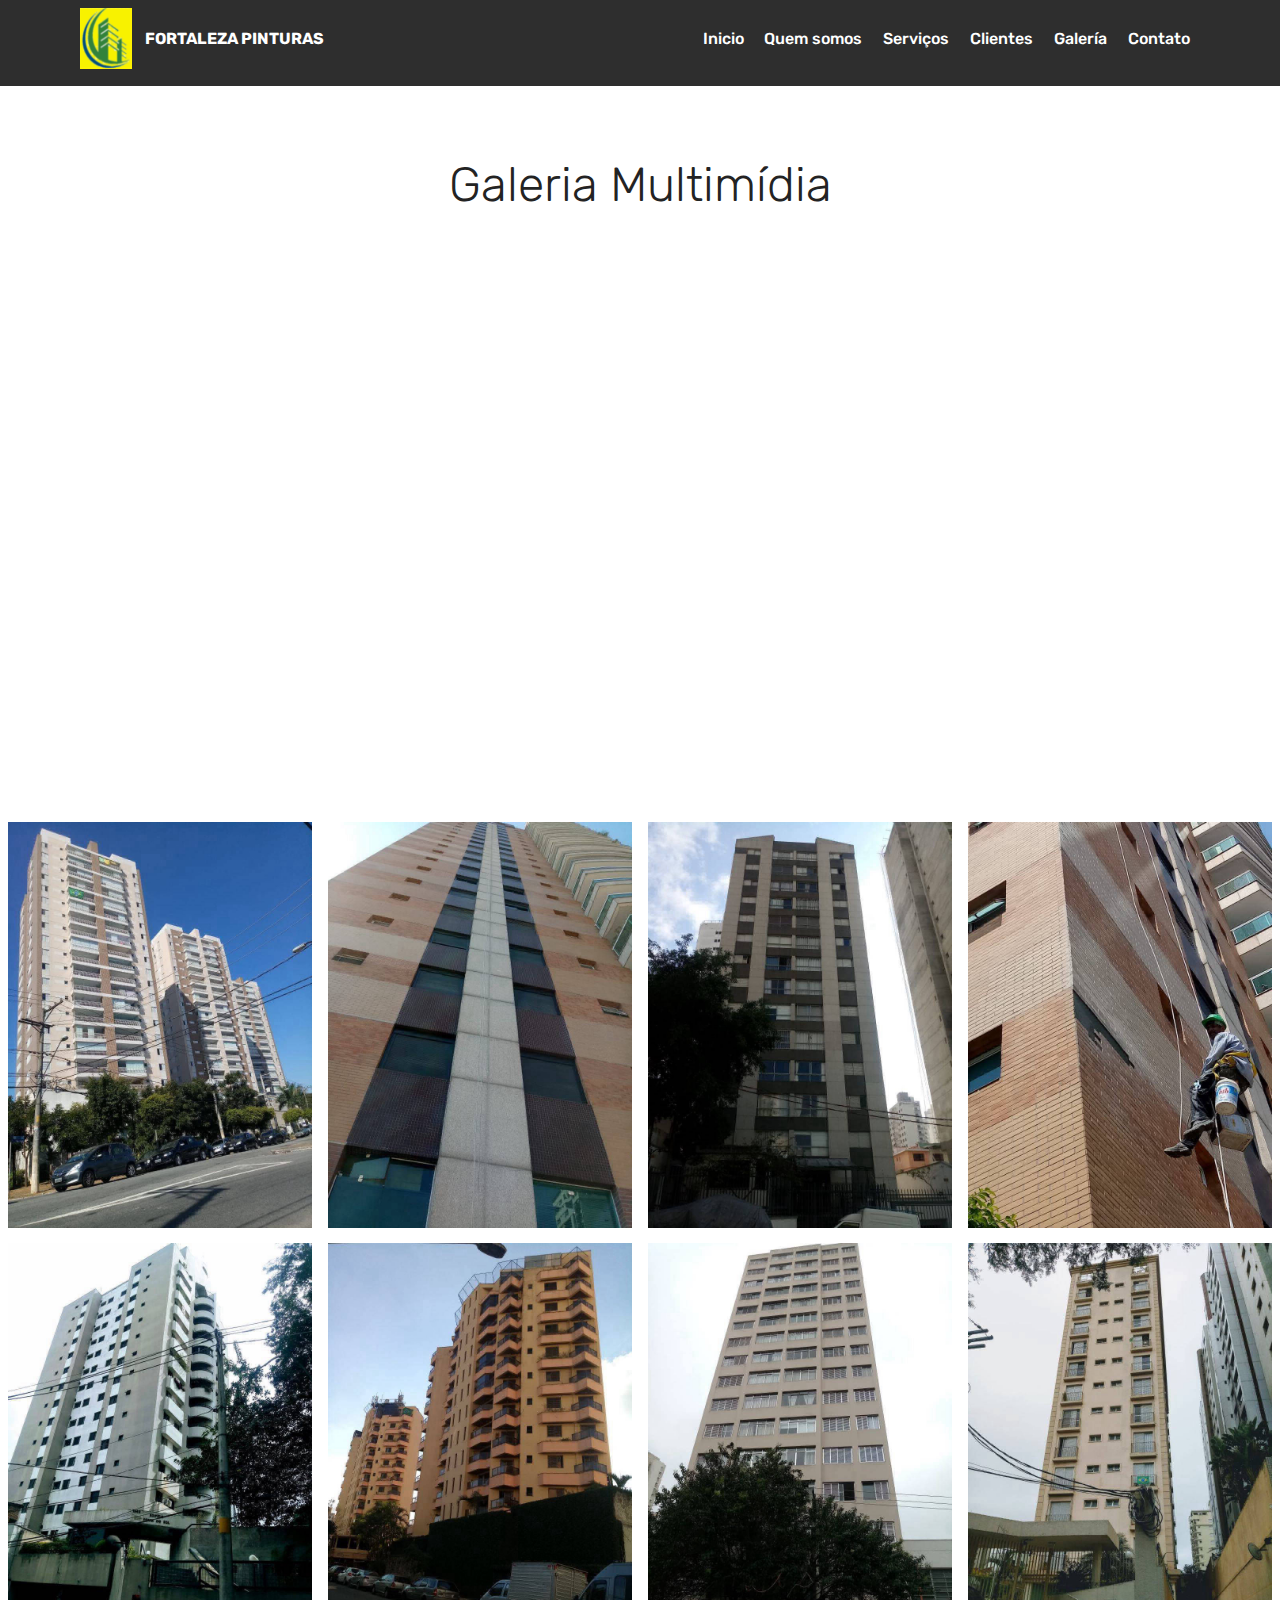
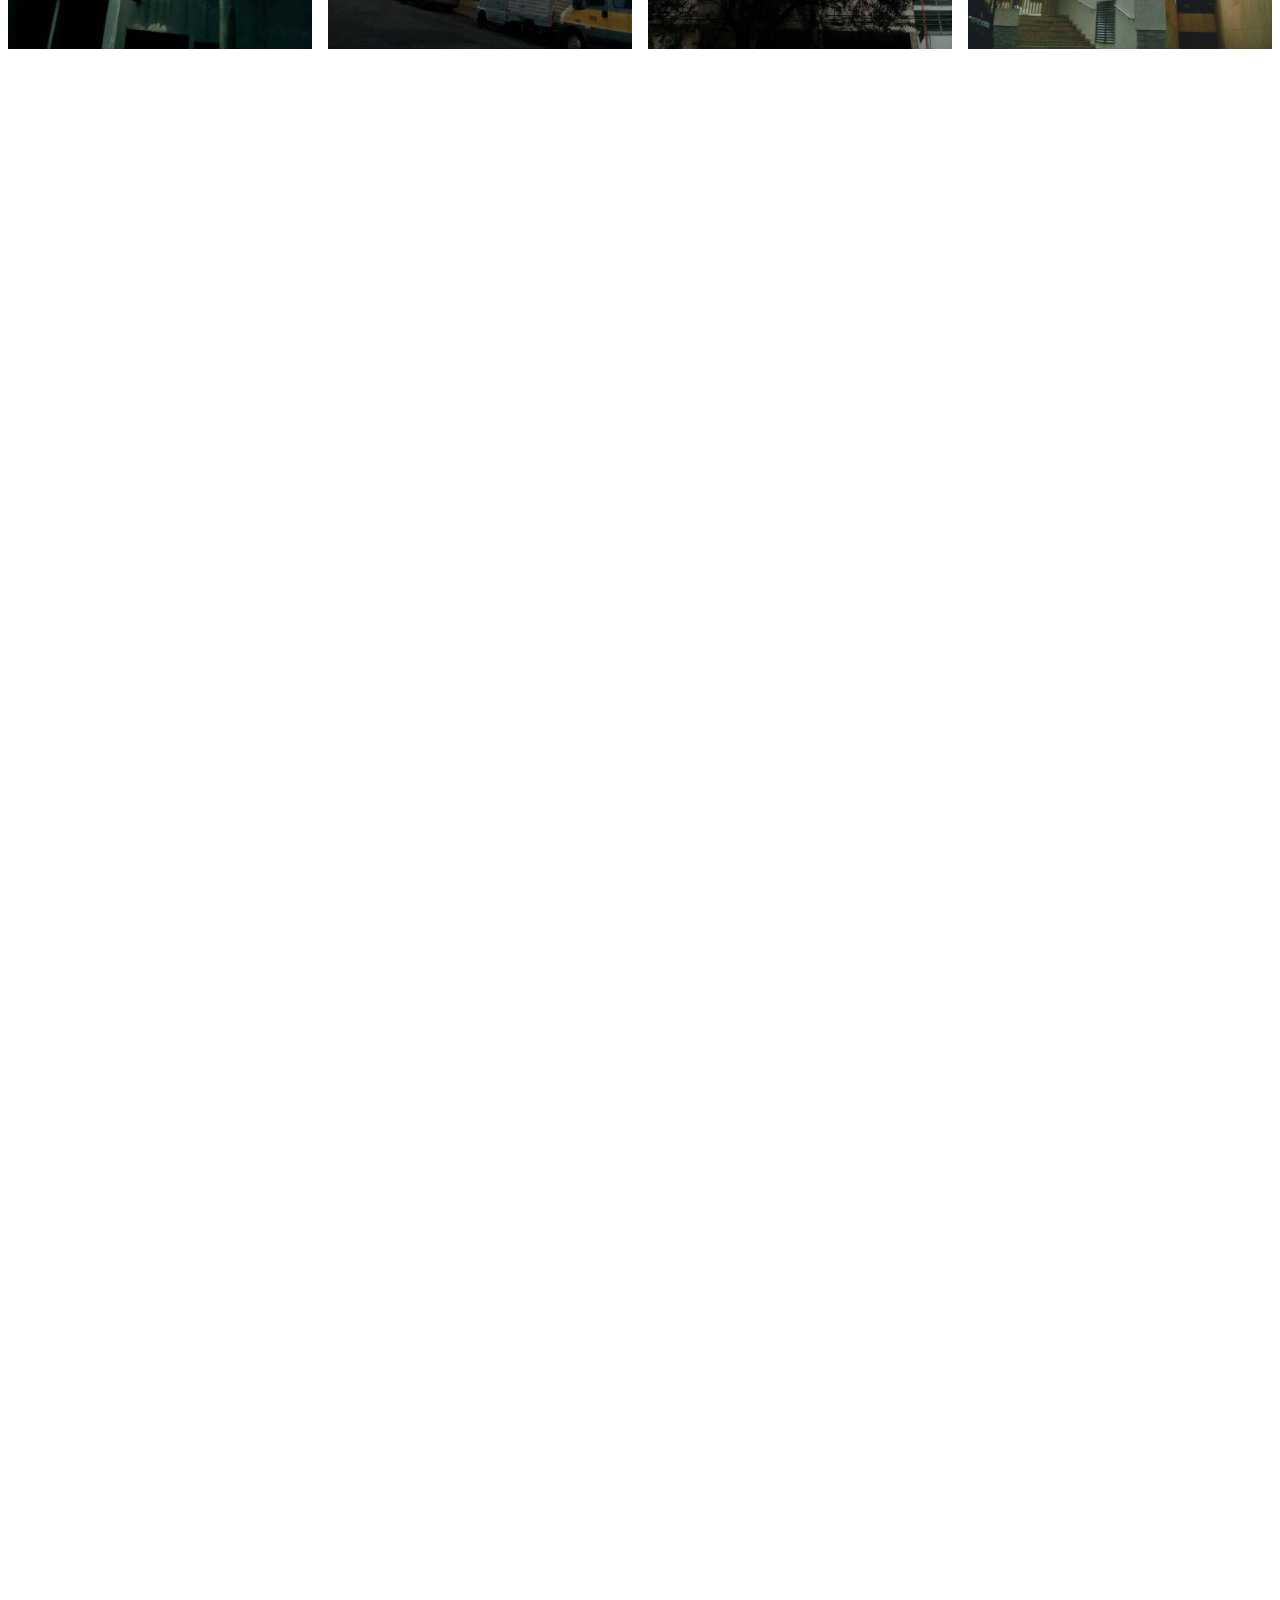
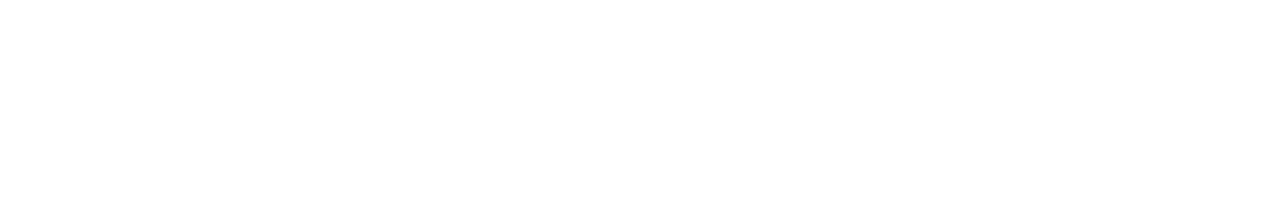
==== commit 085c302d: "create github pages" ====
--- a/galeriamultimidia.html
+++ b/galeriamultimidia.html
@@ -65,7 +65,7 @@
     </nav>
 </section>
 
-<section class="engine"><a href="https://mobirise.info/o">free portfolio web templates</a></section><section once="" class="cid-rmvSsTxXtU" id="footer6-e">
+<section class="engine"><a href="https://mobirise.info/l">free web templates</a></section><section once="" class="cid-rmvSsTxXtU" id="footer6-e">
 
     
 
--- a/assets/mobirise/css/mbr-additional.css
+++ b/assets/mobirise/css/mbr-additional.css
@@ -2449,10 +2449,9 @@
   color: #767676;
 }
 .cid-rmUEP9SLso {
-  background: #cccccc;
+  background: #ffffff;
   padding-top: 60px;
   padding-bottom: 60px;
-  background: linear-gradient(0deg, #cccccc, #ffffff);
 }
 .cid-rmUEP9SLso .video-block {
   margin: auto;
@@ -2525,10 +2524,9 @@
   background: linear-gradient(to left, #554346, #45505b) !important;
 }
 .cid-rn0tf9eHl2 {
-  background: #cccccc;
+  background: #ffffff;
   padding-top: 60px;
   padding-bottom: 60px;
-  background: linear-gradient(0deg, #cccccc, #ffffff);
 }
 .cid-rn0tf9eHl2 .video-block {
   margin: auto;
@@ -2539,10 +2537,9 @@
   }
 }
 .cid-rn0skLKI66 {
-  background: #cccccc;
+  background: #ffffff;
   padding-top: 60px;
   padding-bottom: 60px;
-  background: linear-gradient(0deg, #cccccc, #ffffff);
 }
 .cid-rn0skLKI66 .video-block {
   margin: auto;
@@ -2553,10 +2550,9 @@
   }
 }
 .cid-rn0u3uDIN8 {
-  background: #cccccc;
+  background: #ffffff;
   padding-top: 60px;
   padding-bottom: 60px;
-  background: linear-gradient(0deg, #cccccc, #ffffff);
 }
 .cid-rn0u3uDIN8 .video-block {
   margin: auto;
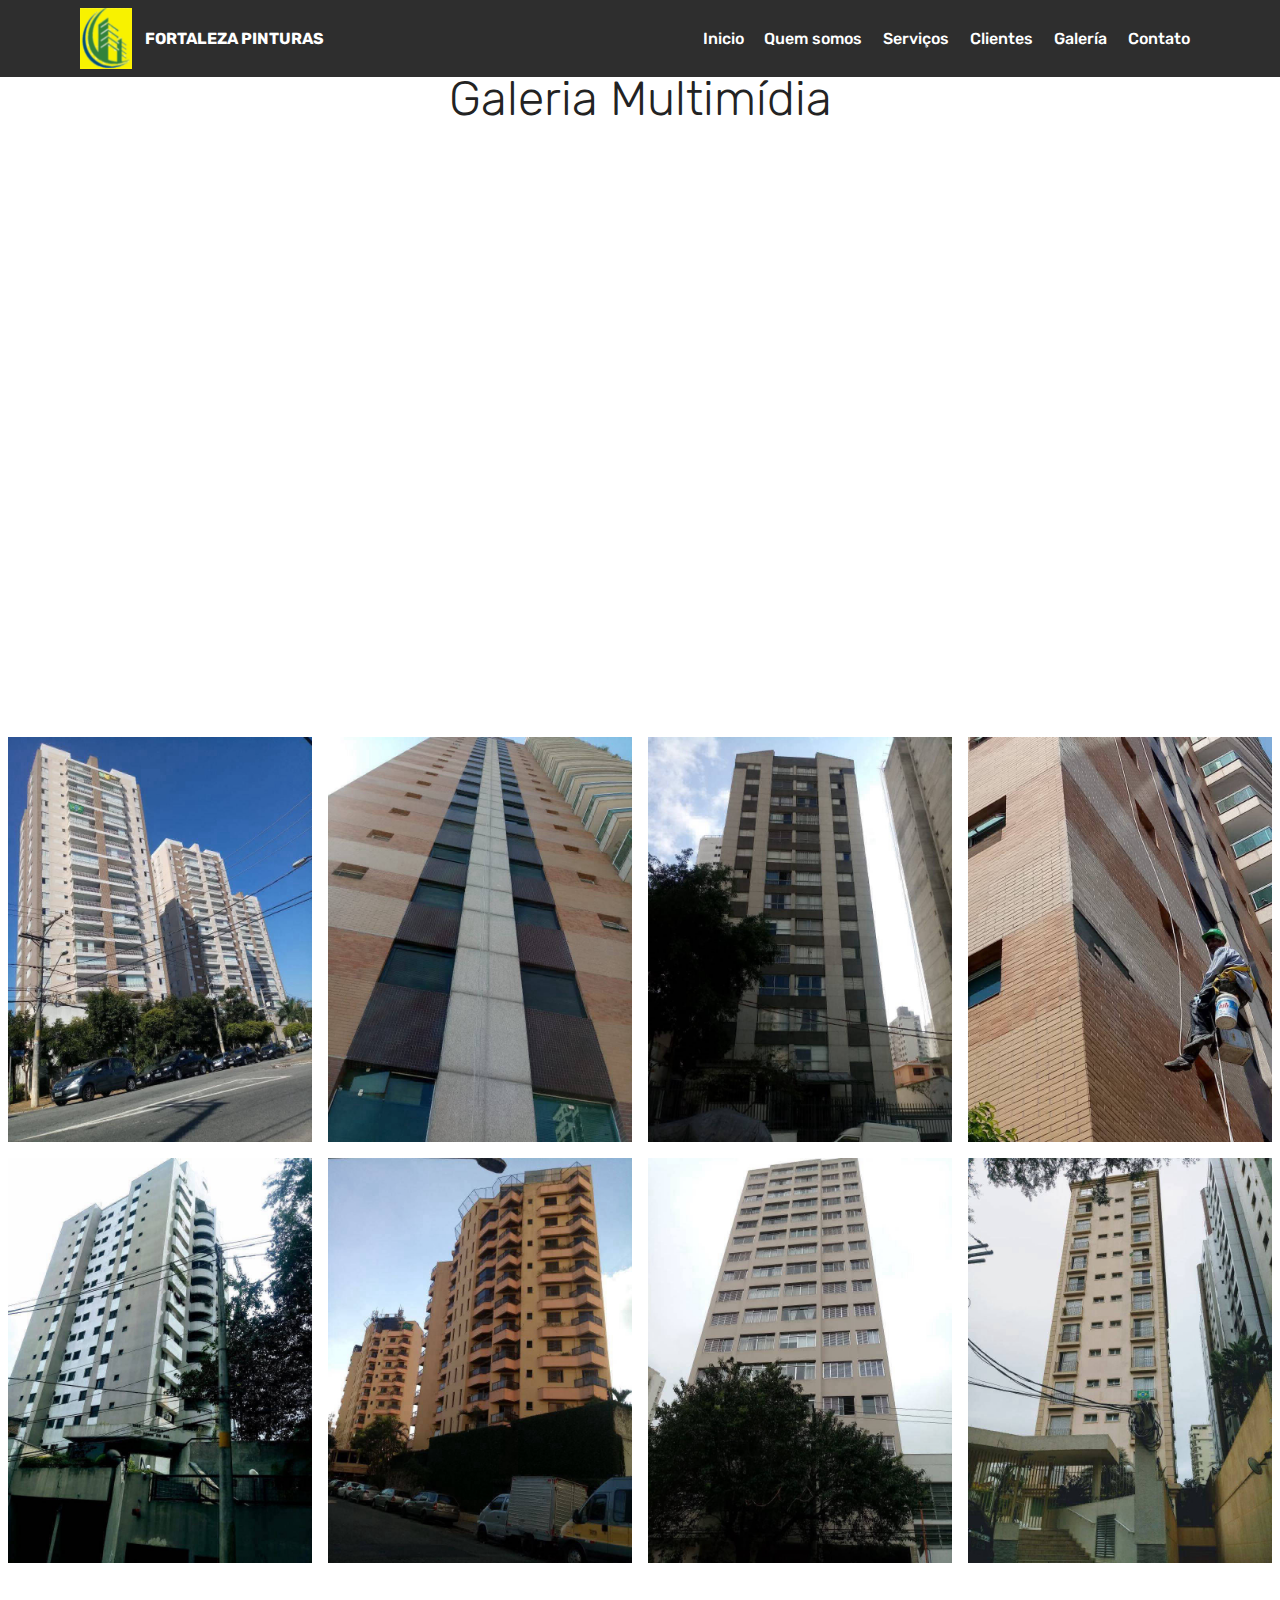
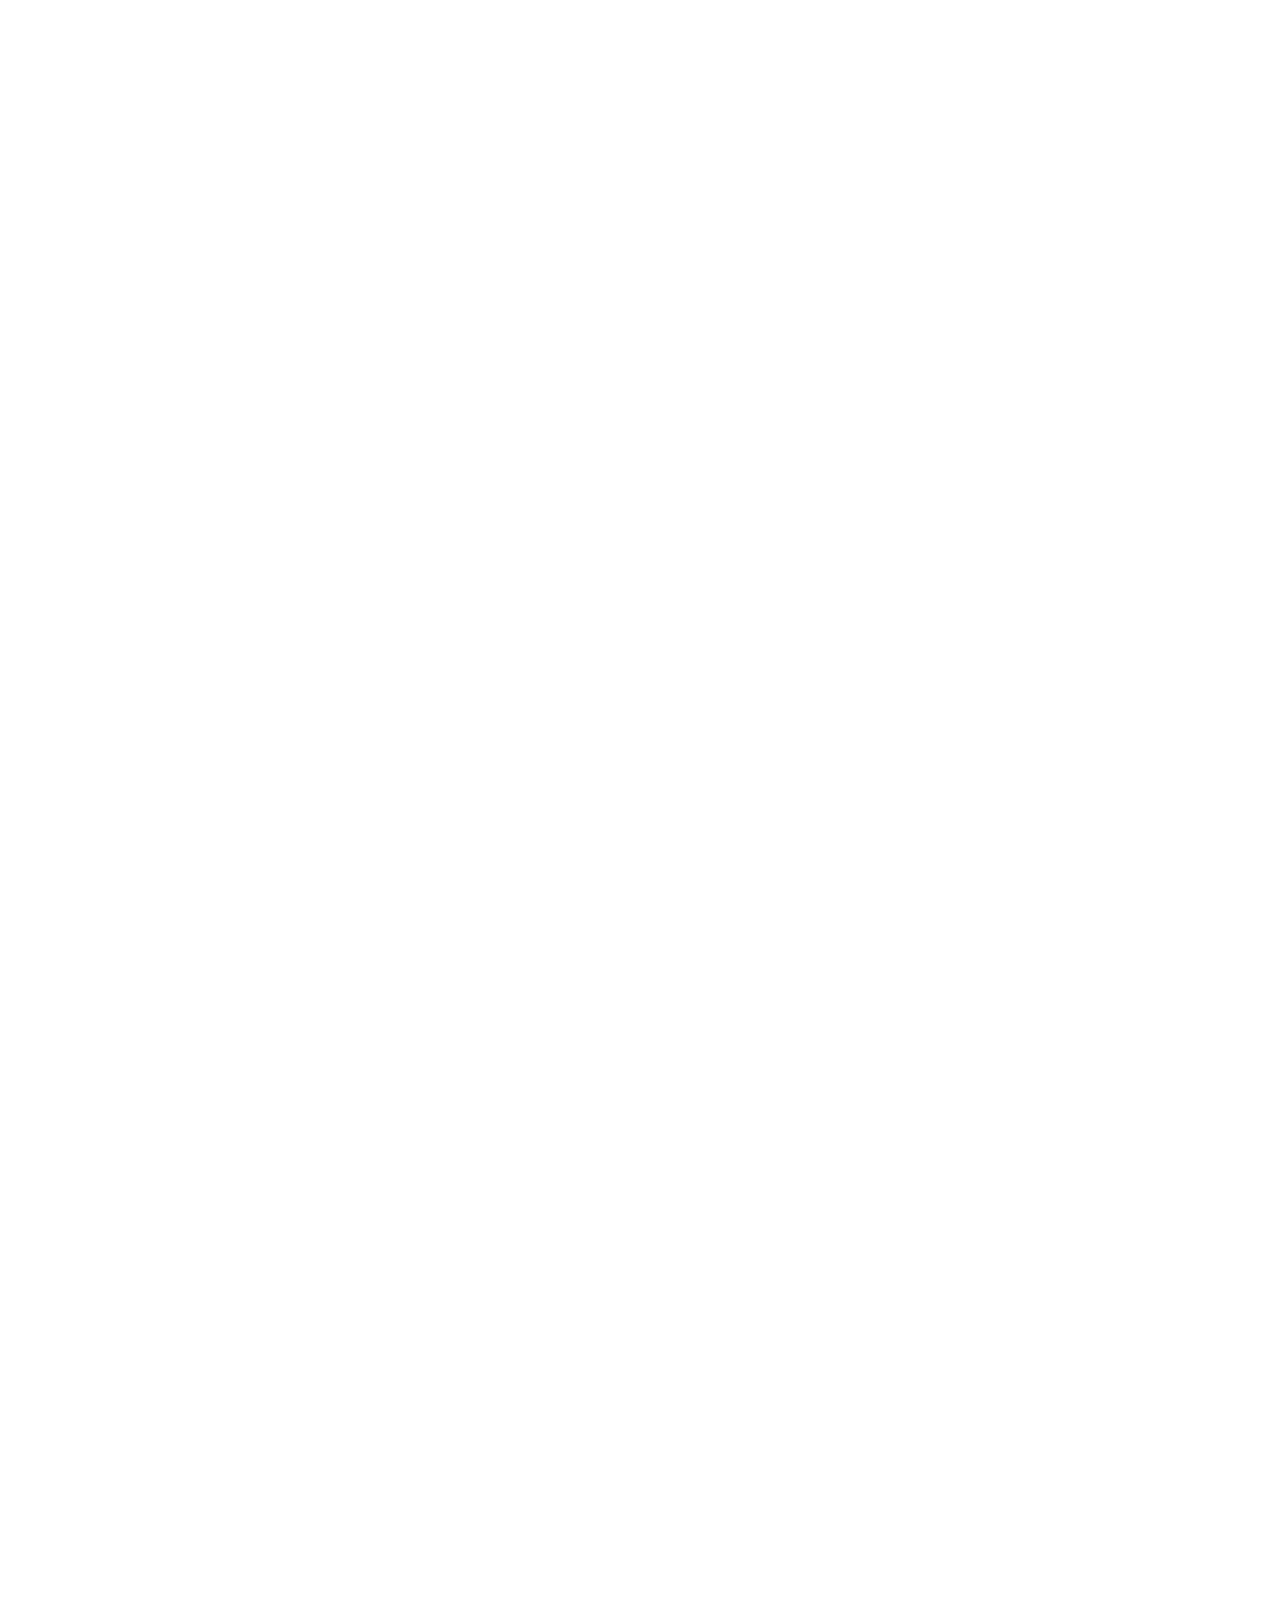
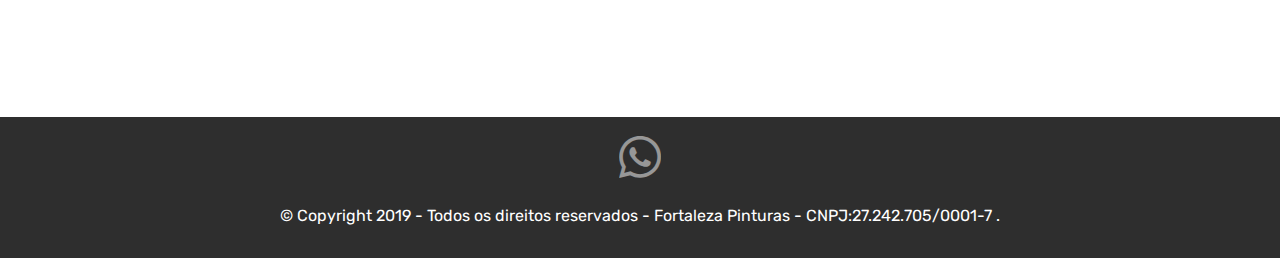
==== commit 97b4fb06: "create github pages" ====
--- a/galeriamultimidia.html
+++ b/galeriamultimidia.html
@@ -1,10 +1,10 @@
 <!DOCTYPE html>
 <html  >
 <head>
-  <!-- Site made with Mobirise Website Builder v4.9.6, https://mobirise.com -->
+  <!-- Site made with Mobirise Website Builder v4.10.8, https://mobirise.com -->
   <meta charset="UTF-8">
   <meta http-equiv="X-UA-Compatible" content="IE=edge">
-  <meta name="generator" content="Mobirise v4.9.6, mobirise.com">
+  <meta name="generator" content="Mobirise v4.10.8, mobirise.com">
   <meta name="viewport" content="width=device-width, initial-scale=1, minimum-scale=1">
   <link rel="shortcut icon" href="assets/images/logo-small-forta-104x122.png" type="image/x-icon">
   <meta name="description" content="Galeria Multimidia Fortaleza Pinturas">
@@ -16,6 +16,7 @@
   <link rel="stylesheet" href="assets/bootstrap/css/bootstrap.min.css">
   <link rel="stylesheet" href="assets/bootstrap/css/bootstrap-grid.min.css">
   <link rel="stylesheet" href="assets/bootstrap/css/bootstrap-reboot.min.css">
+  <link rel="stylesheet" href="assets/socicon/css/styles.css">
   <link rel="stylesheet" href="assets/dropdown/css/style.css">
   <link rel="stylesheet" href="assets/theme/css/style.css">
   <link rel="stylesheet" href="assets/gallery/style.css">
@@ -41,11 +42,11 @@
         <div class="menu-logo">
             <div class="navbar-brand">
                 <span class="navbar-logo">
-                    <a href="index.html#header2-3">
+                    <a href="https://www.fortalezapinturas.com.br">
                          <img src="assets/images/logo-small-forta-104x122.png" alt="Mobirise" title="" style="height: 3.8rem;">
                     </a>
                 </span>
-                <span class="navbar-caption-wrap"><a class="navbar-caption text-white display-4" href="index.html#header2-3">
+                <span class="navbar-caption-wrap"><a class="navbar-caption text-white display-4" href="https://www.fortalezapinturas.com.br">
                         FORTALEZA PINTURAS</a></span>
             </div>
         </div>
@@ -65,23 +66,7 @@
     </nav>
 </section>
 
-<section class="engine"><a href="https://mobirise.info/l">free web templates</a></section><section once="" class="cid-rmvSsTxXtU" id="footer6-e">
-
-    
-
-    
-
-    <div class="container">
-        <div class="media-container-row align-center mbr-white">
-            <div class="col-12">
-                <p class="mbr-text mb-0 mbr-fonts-style display-7">
-                    © Copyright 2019 Fortaleza Pinturas - Todos os direitos reservados.</p>
-            </div>
-        </div>
-    </div>
-</section>
-
-<section class="mbr-section content4 cid-rmBOVhIEKJ" id="content4-j">
+<section class="engine"><a href="https://mobirise.info/o">portfolio web templates</a></section><section class="mbr-section content4 cid-rmBOVhIEKJ" id="content4-j">
 
     
 
@@ -151,17 +136,50 @@
     </figure>
 </section>
 
+<section once="footers" class="cid-rCOtw864Tx" id="footer7-h">
+
+    
+
+    
+
+    <div class="container">
+        <div class="media-container-row align-center mbr-white">
+            
+            <div class="row social-row">
+                <div class="social-list align-right pb-2">
+                    
+                    
+                    
+                    
+                    
+                    
+                <div class="soc-item">
+                        <a href="https://wa.me/+55 11 949664768">
+                            <span class="mbr-iconfont mbr-iconfont-social socicon-whatsapp socicon" style="font-size: 42px;"></span>
+                        </a>
+                    </div></div>
+            </div>
+            <div class="row row-copirayt">
+                <p class="mbr-text mb-0 mbr-fonts-style mbr-white align-center display-7">
+                    © Copyright 2019 - Todos os direitos reservados - Fortaleza Pinturas  - CNPJ:27.242.705/0001-7 .
+                </p>
+            </div>
+        </div>
+    </div>
+</section>
+
 
   <script src="assets/web/assets/jquery/jquery.min.js"></script>
   <script src="assets/popper/popper.min.js"></script>
   <script src="assets/tether/tether.min.js"></script>
   <script src="assets/bootstrap/js/bootstrap.min.js"></script>
-  <script src="assets/dropdown/js/script.min.js"></script>
-  <script src="assets/vimeoplayer/jquery.mb.vimeo_player.js"></script>
+  <script src="assets/dropdown/js/nav-dropdown.js"></script>
+  <script src="assets/dropdown/js/navbar-dropdown.js"></script>
   <script src="assets/smoothscroll/smooth-scroll.js"></script>
   <script src="assets/masonry/masonry.pkgd.min.js"></script>
   <script src="assets/imagesloaded/imagesloaded.pkgd.min.js"></script>
   <script src="assets/bootstrapcarouselswipe/bootstrap-carousel-swipe.js"></script>
+  <script src="assets/vimeoplayer/jquery.mb.vimeo_player.js"></script>
   <script src="assets/touchswipe/jquery.touch-swipe.min.js"></script>
   <script src="assets/theme/js/script.js"></script>
   <script src="assets/gallery/player.min.js"></script>
--- a/assets/socicon/css/styles.css
+++ b/assets/socicon/css/styles.css
@@ -0,0 +1,544 @@
+@charset "UTF-8";
+
+@font-face {
+  font-family: "socicon";
+  src:url("../fonts/socicon.eot");
+  src:url("../fonts/socicon.eot?#iefix") format("embedded-opentype"),
+    url("../fonts/socicon.woff") format("woff"),
+    url("../fonts/socicon.ttf") format("truetype"),
+    url("../fonts/socicon.svg#socicon") format("svg");
+  font-weight: normal;
+  font-style: normal;
+
+}
+
+[data-icon]:before {
+  font-family: "socicon" !important;
+  content: attr(data-icon);
+  font-style: normal !important;
+  font-weight: normal !important;
+  font-variant: normal !important;
+  text-transform: none !important;
+  speak: none;
+  line-height: 1;
+  -webkit-font-smoothing: antialiased;
+  -moz-osx-font-smoothing: grayscale;
+}
+
+[class^="socicon-"]:before,
+[class*=" socicon-"]:before {
+  font-family: "socicon" !important;
+  font-style: normal !important;
+  font-weight: normal !important;
+  font-variant: normal !important;
+  text-transform: none !important;
+  speak: none;
+  line-height: 1;
+  -webkit-font-smoothing: antialiased;
+  -moz-osx-font-smoothing: grayscale;
+}
+
+.socicon-modelmayhem:before {
+  content: "\e000";
+}
+.socicon-mixcloud:before {
+  content: "\e001";
+}
+.socicon-drupal:before {
+  content: "\e002";
+}
+.socicon-swarm:before {
+  content: "\e003";
+}
+.socicon-istock:before {
+  content: "\e004";
+}
+.socicon-yammer:before {
+  content: "\e005";
+}
+.socicon-ello:before {
+  content: "\e006";
+}
+.socicon-stackoverflow:before {
+  content: "\e007";
+}
+.socicon-persona:before {
+  content: "\e008";
+}
+.socicon-triplej:before {
+  content: "\e009";
+}
+.socicon-houzz:before {
+  content: "\e00a";
+}
+.socicon-rss:before {
+  content: "\e00b";
+}
+.socicon-paypal:before {
+  content: "\e00c";
+}
+.socicon-odnoklassniki:before {
+  content: "\e00d";
+}
+.socicon-airbnb:before {
+  content: "\e00e";
+}
+.socicon-periscope:before {
+  content: "\e00f";
+}
+.socicon-outlook:before {
+  content: "\e010";
+}
+.socicon-coderwall:before {
+  content: "\e011";
+}
+.socicon-tripadvisor:before {
+  content: "\e012";
+}
+.socicon-appnet:before {
+  content: "\e013";
+}
+.socicon-goodreads:before {
+  content: "\e014";
+}
+.socicon-tripit:before {
+  content: "\e015";
+}
+.socicon-lanyrd:before {
+  content: "\e016";
+}
+.socicon-slideshare:before {
+  content: "\e017";
+}
+.socicon-buffer:before {
+  content: "\e018";
+}
+.socicon-disqus:before {
+  content: "\e019";
+}
+.socicon-vkontakte:before {
+  content: "\e01a";
+}
+.socicon-whatsapp:before {
+  content: "\e01b";
+}
+.socicon-patreon:before {
+  content: "\e01c";
+}
+.socicon-storehouse:before {
+  content: "\e01d";
+}
+.socicon-pocket:before {
+  content: "\e01e";
+}
+.socicon-mail:before {
+  content: "\e01f";
+}
+.socicon-blogger:before {
+  content: "\e020";
+}
+.socicon-technorati:before {
+  content: "\e021";
+}
+.socicon-reddit:before {
+  content: "\e022";
+}
+.socicon-dribbble:before {
+  content: "\e023";
+}
+.socicon-stumbleupon:before {
+  content: "\e024";
+}
+.socicon-digg:before {
+  content: "\e025";
+}
+.socicon-envato:before {
+  content: "\e026";
+}
+.socicon-behance:before {
+  content: "\e027";
+}
+.socicon-delicious:before {
+  content: "\e028";
+}
+.socicon-deviantart:before {
+  content: "\e029";
+}
+.socicon-forrst:before {
+  content: "\e02a";
+}
+.socicon-play:before {
+  content: "\e02b";
+}
+.socicon-zerply:before {
+  content: "\e02c";
+}
+.socicon-wikipedia:before {
+  content: "\e02d";
+}
+.socicon-apple:before {
+  content: "\e02e";
+}
+.socicon-flattr:before {
+  content: "\e02f";
+}
+.socicon-github:before {
+  content: "\e030";
+}
+.socicon-renren:before {
+  content: "\e031";
+}
+.socicon-friendfeed:before {
+  content: "\e032";
+}
+.socicon-newsvine:before {
+  content: "\e033";
+}
+.socicon-identica:before {
+  content: "\e034";
+}
+.socicon-bebo:before {
+  content: "\e035";
+}
+.socicon-zynga:before {
+  content: "\e036";
+}
+.socicon-steam:before {
+  content: "\e037";
+}
+.socicon-xbox:before {
+  content: "\e038";
+}
+.socicon-windows:before {
+  content: "\e039";
+}
+.socicon-qq:before {
+  content: "\e03a";
+}
+.socicon-douban:before {
+  content: "\e03b";
+}
+.socicon-meetup:before {
+  content: "\e03c";
+}
+.socicon-playstation:before {
+  content: "\e03d";
+}
+.socicon-android:before {
+  content: "\e03e";
+}
+.socicon-snapchat:before {
+  content: "\e03f";
+}
+.socicon-twitter:before {
+  content: "\e040";
+}
+.socicon-facebook:before {
+  content: "\e041";
+}
+.socicon-googleplus:before {
+  content: "\e042";
+}
+.socicon-pinterest:before {
+  content: "\e043";
+}
+.socicon-foursquare:before {
+  content: "\e044";
+}
+.socicon-yahoo:before {
+  content: "\e045";
+}
+.socicon-skype:before {
+  content: "\e046";
+}
+.socicon-yelp:before {
+  content: "\e047";
+}
+.socicon-feedburner:before {
+  content: "\e048";
+}
+.socicon-linkedin:before {
+  content: "\e049";
+}
+.socicon-viadeo:before {
+  content: "\e04a";
+}
+.socicon-xing:before {
+  content: "\e04b";
+}
+.socicon-myspace:before {
+  content: "\e04c";
+}
+.socicon-soundcloud:before {
+  content: "\e04d";
+}
+.socicon-spotify:before {
+  content: "\e04e";
+}
+.socicon-grooveshark:before {
+  content: "\e04f";
+}
+.socicon-lastfm:before {
+  content: "\e050";
+}
+.socicon-youtube:before {
+  content: "\e051";
+}
+.socicon-vimeo:before {
+  content: "\e052";
+}
+.socicon-dailymotion:before {
+  content: "\e053";
+}
+.socicon-vine:before {
+  content: "\e054";
+}
+.socicon-flickr:before {
+  content: "\e055";
+}
+.socicon-500px:before {
+  content: "\e056";
+}
+.socicon-wordpress:before {
+  content: "\e058";
+}
+.socicon-tumblr:before {
+  content: "\e059";
+}
+.socicon-twitch:before {
+  content: "\e05a";
+}
+.socicon-8tracks:before {
+  content: "\e05b";
+}
+.socicon-amazon:before {
+  content: "\e05c";
+}
+.socicon-icq:before {
+  content: "\e05d";
+}
+.socicon-smugmug:before {
+  content: "\e05e";
+}
+.socicon-ravelry:before {
+  content: "\e05f";
+}
+.socicon-weibo:before {
+  content: "\e060";
+}
+.socicon-baidu:before {
+  content: "\e061";
+}
+.socicon-angellist:before {
+  content: "\e062";
+}
+.socicon-ebay:before {
+  content: "\e063";
+}
+.socicon-imdb:before {
+  content: "\e064";
+}
+.socicon-stayfriends:before {
+  content: "\e065";
+}
+.socicon-residentadvisor:before {
+  content: "\e066";
+}
+.socicon-google:before {
+  content: "\e067";
+}
+.socicon-yandex:before {
+  content: "\e068";
+}
+.socicon-sharethis:before {
+  content: "\e069";
+}
+.socicon-bandcamp:before {
+  content: "\e06a";
+}
+.socicon-itunes:before {
+  content: "\e06b";
+}
+.socicon-deezer:before {
+  content: "\e06c";
+}
+.socicon-telegram:before {
+  content: "\e06e";
+}
+.socicon-openid:before {
+  content: "\e06f";
+}
+.socicon-amplement:before {
+  content: "\e070";
+}
+.socicon-viber:before {
+  content: "\e071";
+}
+.socicon-zomato:before {
+  content: "\e072";
+}
+.socicon-draugiem:before {
+  content: "\e074";
+}
+.socicon-endomodo:before {
+  content: "\e075";
+}
+.socicon-filmweb:before {
+  content: "\e076";
+}
+.socicon-stackexchange:before {
+  content: "\e077";
+}
+.socicon-wykop:before {
+  content: "\e078";
+}
+.socicon-teamspeak:before {
+  content: "\e079";
+}
+.socicon-teamviewer:before {
+  content: "\e07a";
+}
+.socicon-ventrilo:before {
+  content: "\e07b";
+}
+.socicon-younow:before {
+  content: "\e07c";
+}
+.socicon-raidcall:before {
+  content: "\e07d";
+}
+.socicon-mumble:before {
+  content: "\e07e";
+}
+.socicon-medium:before {
+  content: "\e06d";
+}
+.socicon-bebee:before {
+  content: "\e07f";
+}
+.socicon-hitbox:before {
+  content: "\e080";
+}
+.socicon-reverbnation:before {
+  content: "\e081";
+}
+.socicon-formulr:before {
+  content: "\e082";
+}
+.socicon-instagram:before {
+  content: "\e057";
+}
+.socicon-battlenet:before {
+  content: "\e083";
+}
+.socicon-chrome:before {
+  content: "\e084";
+}
+.socicon-discord:before {
+  content: "\e086";
+}
+.socicon-issuu:before {
+  content: "\e087";
+}
+.socicon-macos:before {
+  content: "\e088";
+}
+.socicon-firefox:before {
+  content: "\e089";
+}
+.socicon-opera:before {
+  content: "\e08d";
+}
+.socicon-keybase:before {
+  content: "\e090";
+}
+.socicon-alliance:before {
+  content: "\e091";
+}
+.socicon-livejournal:before {
+  content: "\e092";
+}
+.socicon-googlephotos:before {
+  content: "\e093";
+}
+.socicon-horde:before {
+  content: "\e094";
+}
+.socicon-etsy:before {
+  content: "\e095";
+}
+.socicon-zapier:before {
+  content: "\e096";
+}
+.socicon-google-scholar:before {
+  content: "\e097";
+}
+.socicon-researchgate:before {
+  content: "\e098";
+}
+.socicon-wechat:before {
+  content: "\e099";
+}
+.socicon-strava:before {
+  content: "\e09a";
+}
+.socicon-line:before {
+  content: "\e09b";
+}
+.socicon-lyft:before {
+  content: "\e09c";
+}
+.socicon-uber:before {
+  content: "\e09d";
+}
+.socicon-songkick:before {
+  content: "\e09e";
+}
+.socicon-viewbug:before {
+  content: "\e09f";
+}
+.socicon-googlegroups:before {
+  content: "\e0a0";
+}
+.socicon-quora:before {
+  content: "\e073";
+}
+.socicon-diablo:before {
+  content: "\e085";
+}
+.socicon-blizzard:before {
+  content: "\e0a1";
+}
+.socicon-hearthstone:before {
+  content: "\e08b";
+}
+.socicon-heroes:before {
+  content: "\e08a";
+}
+.socicon-overwatch:before {
+  content: "\e08c";
+}
+.socicon-warcraft:before {
+  content: "\e08e";
+}
+.socicon-starcraft:before {
+  content: "\e08f";
+}
+.socicon-beam:before {
+  content: "\e0a2";
+}
+.socicon-curse:before {
+  content: "\e0a3";
+}
+.socicon-player:before {
+  content: "\e0a4";
+}
+.socicon-streamjar:before {
+  content: "\e0a5";
+}
+.socicon-nintendo:before {
+  content: "\e0a6";
+}
+.socicon-hellocoton:before {
+  content: "\e0a7";
+}
--- a/assets/theme/css/style.css
+++ b/assets/theme/css/style.css
@@ -3,115 +3,149 @@
  * Copyright 2017 Mobirise
  */
 section {
-  background-color: #eeeeee; }
+  background-color: #eeeeee;
+}
 
 section,
 .container,
 .container-fluid {
   position: relative;
-  word-wrap: break-word; }
+  word-wrap: break-word;
+}
 
 a.mbr-iconfont:hover {
-  text-decoration: none; }
+  text-decoration: none;
+}
 
 .article .lead p, .article .lead ul, .article .lead ol, .article .lead pre, .article .lead blockquote {
-  margin-bottom: 0; }
+  margin-bottom: 0;
+}
 
 a {
   font-style: normal;
   font-weight: 400;
-  cursor: pointer; }
-  a, a:hover {
-    text-decoration: none; }
+  cursor: pointer;
+}
+
+a, a:hover {
+  text-decoration: none;
+}
 
 figure {
-  margin-bottom: 0; }
+  margin-bottom: 0;
+}
 
 body {
-  color: #232323; }
+  color: #232323;
+}
 
 h1, h2, h3, h4, h5, h6,
 .h1, .h2, .h3, .h4, .h5, .h6,
 .display-1, .display-2, .display-3, .display-4 {
   line-height: 1;
   word-break: break-word;
-  word-wrap: break-word; }
+  word-wrap: break-word;
+}
 
 b, strong {
-  font-weight: bold; }
+  font-weight: bold;
+}
 
 blockquote {
   padding: 10px 0 10px 20px;
   position: relative;
   border-left: 2px solid;
-  border-color: #ff3366; }
+  border-color: #ff3366;
+}
 
 input:-webkit-autofill, input:-webkit-autofill:hover, input:-webkit-autofill:focus, input:-webkit-autofill:active {
   transition-delay: 9999s;
-  transition-property: background-color, color; }
+  transition-property: background-color, color;
+}
 
 textarea[type="hidden"] {
-  display: none; }
+  display: none;
+}
 
 body {
-  position: relative; }
+  position: relative;
+}
 
 section {
   background-position: 50% 50%;
   background-repeat: no-repeat;
-  background-size: cover; }
-  section .mbr-background-video,
-  section .mbr-background-video-preview {
-    position: absolute;
-    bottom: 0;
-    left: 0;
-    right: 0;
-    top: 0; }
+  background-size: cover;
+}
+
+section .mbr-background-video,
+section .mbr-background-video-preview {
+  position: absolute;
+  bottom: 0;
+  left: 0;
+  right: 0;
+  top: 0;
+}
 
 .hidden {
-  visibility: hidden; }
+  visibility: hidden;
+}
 
 .mbr-z-index20 {
-  z-index: 20; }
+  z-index: 20;
+}
 
 /*! Base colors */
 .mbr-white {
-  color: #ffffff; }
+  color: #ffffff;
+}
 
 .mbr-black {
-  color: #000000; }
+  color: #000000;
+}
 
 .mbr-bg-white {
-  background-color: #ffffff; }
+  background-color: #ffffff;
+}
 
 .mbr-bg-black {
-  background-color: #000000; }
+  background-color: #000000;
+}
 
 /*! Text-aligns */
 .align-left {
-  text-align: left; }
+  text-align: left;
+}
 
 .align-center {
-  text-align: center; }
+  text-align: center;
+}
 
 .align-right {
-  text-align: right; }
+  text-align: right;
+}
 
 @media (max-width: 767px) {
   .align-left, .align-center, .align-right, .mbr-section-btn, .mbr-section-title {
-    text-align: center; } }
+    text-align: center;
+  }
+}
+
 /*! Font-weight  */
 .mbr-light {
-  font-weight: 300; }
+  font-weight: 300;
+}
 
 .mbr-regular {
-  font-weight: 400; }
+  font-weight: 400;
+}
 
 .mbr-semibold {
-  font-weight: 500; }
+  font-weight: 500;
+}
 
 .mbr-bold {
-  font-weight: 700; }
+  font-weight: 700;
+}
 
 /*! Media  */
 .media-size-item {
@@ -119,11 +153,13 @@
   -moz-flex: 1 1 auto;
   -ms-flex: 1 1 auto;
   -o-flex: 1 1 auto;
-  flex: 1 1 auto; }
+  flex: 1 1 auto;
+}
 
 .media-content {
   -webkit-flex-basis: 100%;
-  flex-basis: 100%; }
+  flex-basis: 100%;
+}
 
 .media-container-row {
   display: -ms-flexbox;
@@ -143,9 +179,12 @@
   align-content: center;
   -webkit-align-items: start;
   -ms-flex-align: start;
-  align-items: start; }
-  .media-container-row .media-size-item {
-    width: 400px; }
+  align-items: start;
+}
+
+.media-container-row .media-size-item {
+  width: 400px;
+}
 
 .media-container-column {
   display: -ms-flexbox;
@@ -165,92 +204,123 @@
   align-content: center;
   -webkit-align-items: stretch;
   -ms-flex-align: stretch;
-  align-items: stretch; }
-  .media-container-column > * {
-    width: 100%; }
+  align-items: stretch;
+}
+
+.media-container-column > * {
+  width: 100%;
+}
 
 @media (min-width: 992px) {
   .media-container-row {
     -webkit-flex-wrap: nowrap;
     -ms-flex-wrap: nowrap;
-    flex-wrap: nowrap; } }
+    flex-wrap: nowrap;
+  }
+}
+
 figure {
-  overflow: hidden; }
+  overflow: hidden;
+}
 
 figure[mbr-media-size] {
-  transition: width 0.1s; }
+  transition: width 0.1s;
+}
 
 .mbr-figure img, .mbr-figure iframe {
   display: block;
-  width: 100%; }
+  width: 100%;
+}
 
 .card {
   background-color: transparent;
-  border: none; }
+  border: none;
+}
+
+.card-box {
+  width: 100%;
+}
 
 .card-img {
   text-align: center;
   flex-shrink: 0;
-  -webkit-flex-shrink: 0; }
+  -webkit-flex-shrink: 0;
+}
 
 .media {
   max-width: 100%;
-  margin: 0 auto; }
+  margin: 0 auto;
+}
 
 .mbr-figure {
   -ms-flex-item-align: center;
   -ms-grid-row-align: center;
   -webkit-align-self: center;
-  align-self: center; }
+  align-self: center;
+}
 
 .media-container > div {
-  max-width: 100%; }
+  max-width: 100%;
+}
 
 .mbr-figure img, .card-img img {
-  width: 100%; }
+  width: 100%;
+}
 
 @media (max-width: 991px) {
   .media-size-item {
-    width: auto !important; }
-
+    width: auto !important;
+  }
   .media {
-    width: auto; }
-
+    width: auto;
+  }
   .mbr-figure {
-    width: 100% !important; } }
+    width: 100% !important;
+  }
+}
+
 /*! Buttons */
 .mbr-section-btn {
   margin-left: -.25rem;
   margin-right: -.25rem;
-  font-size: 0; }
+  font-size: 0;
+}
 
 nav .mbr-section-btn {
   margin-left: 0rem;
-  margin-right: 0rem; }
+  margin-right: 0rem;
+}
 
 /*! Btn icon margin */
 .btn .mbr-iconfont, .btn.btn-sm .mbr-iconfont {
   cursor: pointer;
-  margin-right: 0.5rem; }
+  margin-right: 0.5rem;
+}
 
 .btn.btn-md .mbr-iconfont, .btn.btn-md .mbr-iconfont {
-  margin-right: 0.8rem; }
+  margin-right: 0.8rem;
+}
 
 .mbr-regular {
-  font-weight: 400; }
+  font-weight: 400;
+}
 
 .mbr-semibold {
-  font-weight: 500; }
+  font-weight: 500;
+}
 
 .mbr-bold {
-  font-weight: 700; }
+  font-weight: 700;
+}
 
 [type="submit"] {
-  -webkit-appearance: none; }
+  -webkit-appearance: none;
+}
 
 /*! Full-screen */
 .mbr-fullscreen .mbr-overlay {
-  min-height: 100vh; }
+  min-height: 100vh;
+}
 
 .mbr-fullscreen {
   display: flex;
@@ -262,22 +332,27 @@
   -webkit-align-items: center;
   min-height: 100vh;
   padding-top: 3rem;
-  padding-bottom: 3rem; }
+  padding-bottom: 3rem;
+}
 
 /*! Map */
 .map {
   height: 25rem;
-  position: relative; }
-  .map iframe {
-    width: 100%;
-    height: 100%; }
+  position: relative;
+}
+
+.map iframe {
+  width: 100%;
+  height: 100%;
+}
 
 /* Form */
 .form-asterisk {
   font-family: initial;
   position: absolute;
   top: -2px;
-  font-weight: normal; }
+  font-weight: normal;
+}
 
 /*! Scroll to top arrow */
 .mbr-arrow-up {
@@ -289,7 +364,8 @@
   color: #ffffff;
   font-size: 32px;
   transform: rotate(180deg);
-  -webkit-transform: rotate(180deg); }
+  -webkit-transform: rotate(180deg);
+}
 
 .mbr-arrow-up a {
   background: rgba(0, 0, 0, 0.2);
@@ -303,15 +379,21 @@
   text-decoration: none;
   transition: all .3s ease-in-out;
   cursor: pointer;
-  text-align: center; }
-  .mbr-arrow-up a:hover {
-    background-color: rgba(0, 0, 0, 0.4); }
-  .mbr-arrow-up a i {
-    line-height: 60px; }
+  text-align: center;
+}
+
+.mbr-arrow-up a:hover {
+  background-color: rgba(0, 0, 0, 0.4);
+}
+
+.mbr-arrow-up a i {
+  line-height: 60px;
+}
 
 .mbr-arrow-up-icon {
   display: block;
-  color: #fff; }
+  color: #fff;
+}
 
 .mbr-arrow-up-icon::before {
   content: "\203a";
@@ -324,7 +406,8 @@
   top: 6px;
   left: -4px;
   -webkit-transform: rotate(-90deg);
-  transform: rotate(-90deg); }
+  transform: rotate(-90deg);
+}
 
 /*! Arrow Down */
 .mbr-arrow {
@@ -337,156 +420,253 @@
   background-color: rgba(80, 80, 80, 0.5);
   border-radius: 50%;
   -webkit-transform: translateX(-50%);
-  transform: translateX(-50%); }
-  .mbr-arrow > a {
-    display: inline-block;
-    text-decoration: none;
-    outline-style: none;
-    -webkit-animation: arrowdown 1.7s ease-in-out infinite;
-    animation: arrowdown 1.7s ease-in-out infinite; }
-    .mbr-arrow > a > i {
-      position: absolute;
-      top: -2px;
-      left: 15px;
-      font-size: 2rem; }
+  transform: translateX(-50%);
+}
+
+.mbr-arrow > a {
+  display: inline-block;
+  text-decoration: none;
+  outline-style: none;
+  -webkit-animation: arrowdown 1.7s ease-in-out infinite;
+  animation: arrowdown 1.7s ease-in-out infinite;
+}
+
+.mbr-arrow > a > i {
+  position: absolute;
+  top: -2px;
+  left: 15px;
+  font-size: 2rem;
+}
 
 @keyframes arrowdown {
   0% {
     transform: translateY(0px);
-    -webkit-transform: translateY(0px); }
+    -webkit-transform: translateY(0px);
+  }
   50% {
     transform: translateY(-5px);
-    -webkit-transform: translateY(-5px); }
+    -webkit-transform: translateY(-5px);
+  }
   100% {
     transform: translateY(0px);
-    -webkit-transform: translateY(0px); } }
+    -webkit-transform: translateY(0px);
+  }
+}
+
 @-webkit-keyframes arrowdown {
   0% {
     transform: translateY(0px);
-    -webkit-transform: translateY(0px); }
+    -webkit-transform: translateY(0px);
+  }
   50% {
     transform: translateY(-5px);
-    -webkit-transform: translateY(-5px); }
+    -webkit-transform: translateY(-5px);
+  }
   100% {
     transform: translateY(0px);
-    -webkit-transform: translateY(0px); } }
+    -webkit-transform: translateY(0px);
+  }
+}
+
 @media (max-width: 500px) {
   .mbr-arrow-up {
     left: 50%;
     right: auto;
     transform: translateX(-50%) rotate(180deg);
-    -webkit-transform: translateX(-50%) rotate(180deg); } }
+    -webkit-transform: translateX(-50%) rotate(180deg);
+  }
+}
+
 /*Gradients animation*/
 @keyframes gradient-animation {
   from {
     background-position: 0% 100%;
-    animation-timing-function: ease-in-out; }
+    animation-timing-function: ease-in-out;
+  }
   to {
     background-position: 100% 0%;
-    animation-timing-function: ease-in-out; } }
+    animation-timing-function: ease-in-out;
+  }
+}
+
 @-webkit-keyframes gradient-animation {
   from {
     background-position: 0% 100%;
-    animation-timing-function: ease-in-out; }
+    animation-timing-function: ease-in-out;
+  }
   to {
     background-position: 100% 0%;
-    animation-timing-function: ease-in-out; } }
+    animation-timing-function: ease-in-out;
+  }
+}
+
 .bg-gradient {
   background-size: 200% 200%;
   animation: gradient-animation 5s infinite alternate;
-  -webkit-animation: gradient-animation 5s infinite alternate; }
+  -webkit-animation: gradient-animation 5s infinite alternate;
+}
 
 .menu .navbar-brand {
-  display: -webkit-flex; }
-  .menu .navbar-brand span {
-    display: flex;
-    display: -webkit-flex; }
-  .menu .navbar-brand .navbar-caption-wrap {
-    display: -webkit-flex; }
-  .menu .navbar-brand .navbar-logo img {
-    display: -webkit-flex; }
-@media (min-width: 768px) and (max-width: 991px) {
+  display: -webkit-flex;
+}
+
+.menu .navbar-brand span {
+  display: flex;
+  display: -webkit-flex;
+}
+
+.menu .navbar-brand .navbar-caption-wrap {
+  display: -webkit-flex;
+}
+
+.menu .navbar-brand .navbar-logo img {
+  display: -webkit-flex;
+}
+
+@media (min-width: 768px) and (max-width: 1023px) {
   .menu .navbar-toggleable-sm .navbar-nav {
     display: -webkit-box;
     display: -webkit-flex;
-    display: -ms-flexbox; } }
-@media (min-width: 992px) {
+    display: -ms-flexbox;
+  }
+}
+
+@media (max-width: 1023px) {
+  .menu .navbar-collapse {
+    max-height: 93.5vh;
+  }
+  .menu .navbar-collapse.show {
+    overflow: auto;
+  }
+}
+
+@media (min-width: 1024px) {
   .menu .navbar-nav.nav-dropdown {
-    display: -webkit-flex; }
+    display: -webkit-flex;
+  }
   .menu .navbar-toggleable-sm .navbar-collapse {
-    display: -webkit-flex !important; } }
+    display: -webkit-flex !important;
+  }
+  .menu .collapsed .navbar-collapse {
+    max-height: 93.5vh;
+  }
+  .menu .collapsed .navbar-collapse.show {
+    overflow: auto;
+  }
+}
+
 @media (max-width: 767px) {
   .menu .navbar-collapse {
-    max-height: 80vh; }
-  .menu .dropdown-menu {
-    max-height: 60vh; } }
+    max-height: 80vh;
+  }
+}
 
 .navbar {
   display: -webkit-flex;
   -webkit-flex-wrap: wrap;
   -webkit-align-items: center;
-  -webkit-justify-content: space-between; }
+  -webkit-justify-content: space-between;
+}
 
 .navbar-collapse {
   -webkit-flex-basis: 100%;
   -webkit-flex-grow: 1;
-  -webkit-align-items: center; }
+  -webkit-align-items: center;
+}
 
 .nav-dropdown .link {
   padding: .667em 1.667em !important;
-  margin: 0 !important; }
+  margin: 0 !important;
+}
 
 .nav {
   display: -webkit-flex;
-  -webkit-flex-wrap: wrap; }
+  -webkit-flex-wrap: wrap;
+}
 
 .row {
   display: -webkit-flex;
-  -webkit-flex-wrap: wrap; }
+  -webkit-flex-wrap: wrap;
+}
 
 .justify-content-center {
-  -webkit-justify-content: center; }
+  -webkit-justify-content: center;
+}
 
 .form-inline {
   display: -webkit-flex;
   -webkit-flex-flow: row wrap;
-  -webkit-align-items: center; }
+  -webkit-align-items: center;
+}
 
 .card-wrapper {
-  -webkit-flex: 1; }
+  -webkit-flex: 1;
+}
 
 .carousel-control {
   z-index: 10;
   display: -webkit-flex;
   -webkit-align-items: center;
-  -webkit-justify-content: center; }
+  -webkit-justify-content: center;
+}
 
 .carousel-controls {
-  display: -webkit-flex; }
+  display: -webkit-flex;
+}
 
 .media {
-  display: -webkit-flex; }
+  display: -webkit-flex;
+}
+
+.form-group:focus {
+  outline: none;
+}
 
 .jq-selectbox__select {
   padding: 1.07em .5em;
   position: absolute;
   top: 0;
   left: 0;
-  width: 100%; }
+  width: 100%;
+}
 
 .jq-selectbox__dropdown {
   position: absolute;
   top: 100% !important;
   left: 0 !important;
-  width: 100% !important; }
+  width: 100% !important;
+}
 
 .jq-selectbox__trigger-arrow {
-  transform: translateY(-50%); }
+  transform: translateY(-50%);
+}
 
 .jq-selectbox li {
-  padding: 1.07em .5em; }
-
-/*# sourceMappingURL=style.css.map */
+  padding: 1.07em .5em;
+}
+
+input[type="range"] {
+  padding-left: 0 !important;
+  padding-right: 0 !important;
+}
+
+.modal-dialog, .modal-content {
+  height: 100%;
+}
+
+.modal-dialog .carousel-inner {
+  height: 100%;
+  height: -webkit-fill-available;
+  height: fill-available;
+}
+
+.carousel-item {
+  text-align: center;
+}
+
+.carousel-item img {
+  margin: auto;
+}
 .engine {
 	position: absolute;
 	text-indent: -2400px;
--- a/assets/gallery/style.css
+++ b/assets/gallery/style.css
@@ -257,25 +257,15 @@
   height: 15px;
   margin: 3px;
   background: #1b1b1b;
-  border: 0;
   opacity: .5; }
 
 .carousel-indicators .active {
-  border: 4px solid #1b1b1b;
   background: #fff; }
 
 .carousel-indicators li {
   max-width: 15px;
   max-height: 15px;
-  margin: 3px;
-  background: #1b1b1b;
-  border: 0;
-  border-radius: 50%;
-  opacity: .5; }
-
-.carousel-indicators li.active {
-  border: 4px solid #1b1b1b;
-  background: #fff; }
+  border-radius: 50%; }
 
 .container .carousel-indicators {
   margin-bottom: 3px; }
@@ -291,15 +281,14 @@
     padding-right: 2.5rem; } }
 .mbr-slider .carousel-indicators .active,
 .mbr-slider .carousel-indicators li {
-  width: 20px;
-  height: 20px;
+  width: 7px;
+  height: 7px;
   margin: 3px;
   background: #1b1b1b;
-  border: 0;
+  border: 4px solid #1b1b1b;
   opacity: .5; }
 
 .mbr-slider .carousel-indicators .active {
-  border: 4px solid #1b1b1b;
   background: #fff; }
 
 @media (max-width: 767px) {
--- a/assets/mobirise/css/mbr-additional.css
+++ b/assets/mobirise/css/mbr-additional.css
@@ -1174,7 +1174,7 @@
     display: none;
   }
 }
-@media (max-width: 991px) {
+@media (max-width: 1023px) {
   .navbar-toggleable-md .navbar-nav .dropdown-menu {
     position: static;
     float: none;
@@ -1184,7 +1184,7 @@
     padding-left: 0;
   }
 }
-@media (min-width: 992px) {
+@media (min-width: 1024px) {
   .navbar-toggleable-md {
     -webkit-box-orient: horizontal;
     -webkit-box-direction: normal;
@@ -1387,11 +1387,31 @@
   background-color: #149dcc;
   color: #ffffff;
 }
-.jq-selectbox .jq-selectbox__trigger-arrow {
-  border-top-color: contrast(currentColor, #000000, #ffffff, 30%);
-}
-.jq-selectbox:hover .jq-selectbox__trigger-arrow {
+.jq-selectbox .jq-selectbox__trigger-arrow,
+.jq-number__spin.minus:after,
+.jq-number__spin.plus:after {
+  transition: 0.4s;
+  border-top-color: currentColor;
+  border-bottom-color: currentColor;
+}
+.jq-selectbox:hover .jq-selectbox__trigger-arrow,
+.jq-number__spin.minus:hover:after,
+.jq-number__spin.plus:hover:after {
   border-top-color: #149dcc;
+  border-bottom-color: #149dcc;
+}
+.xdsoft_datetimepicker .xdsoft_calendar td.xdsoft_default,
+.xdsoft_datetimepicker .xdsoft_calendar td.xdsoft_current,
+.xdsoft_datetimepicker .xdsoft_timepicker .xdsoft_time_box > div > div.xdsoft_current {
+  color: #ffffff !important;
+  background-color: #149dcc !important;
+  box-shadow: none!important;
+}
+.xdsoft_datetimepicker .xdsoft_calendar td:hover,
+.xdsoft_datetimepicker .xdsoft_timepicker .xdsoft_time_box > div > div:hover {
+  color: #ffffff !important;
+  background: #ff3366 !important;
+  box-shadow: none !important;
 }
 .cid-rmkuYaCLP2 .navbar {
   padding: .5rem 0;
@@ -1834,6 +1854,20 @@
 .cid-rmpAiJITxv .section-text DIV {
   color: #5b686b;
 }
+.cid-rBeXRCqsR2 {
+  background: #ffffff;
+  padding-top: 60px;
+  padding-bottom: 60px;
+  background: linear-gradient(0deg, #ffffff, #ffffff);
+}
+.cid-rBeXRCqsR2 .video-block {
+  margin: auto;
+}
+@media (max-width: 768px) {
+  .cid-rBeXRCqsR2 .video-block {
+    width: 100% !important;
+  }
+}
 .cid-rmvLU8hDZk {
   padding-top: 15px;
   padding-bottom: 0px;
@@ -2018,8 +2052,8 @@
   color: #232323;
 }
 .cid-rmq3mIWX9h {
-  padding-top: 90px;
-  padding-bottom: 90px;
+  padding-top: 30px;
+  padding-bottom: 30px;
   background-color: #efefef;
 }
 .cid-rmq3mIWX9h .mbr-text {
@@ -2030,10 +2064,83 @@
 .cid-rmq3mIWX9h div.b {
   padding-top: 2rem;
 }
-.cid-rmvSsTxXtU {
-  padding-top: 30px;
+.cid-rCOtw864Tx {
+  padding-top: 15px;
   padding-bottom: 30px;
   background-color: #2e2e2e;
+}
+.cid-rCOtw864Tx .row-links {
+  width: 100%;
+  -webkit-justify-content: center;
+  justify-content: center;
+}
+.cid-rCOtw864Tx .social-row {
+  width: 100%;
+  -webkit-justify-content: center;
+  justify-content: center;
+}
+.cid-rCOtw864Tx .media-container-row {
+  -webkit-flex-direction: column;
+  flex-direction: column;
+  -webkit-justify-content: center;
+  justify-content: center;
+  -webkit-align-items: center;
+  align-items: center;
+}
+.cid-rCOtw864Tx .media-container-row .foot-menu {
+  list-style: none;
+  display: flex;
+  -webkit-justify-content: center;
+  justify-content: center;
+  -webkit-flex-wrap: wrap;
+  flex-wrap: wrap;
+  padding: 0;
+  margin-bottom: 0;
+}
+.cid-rCOtw864Tx .media-container-row .foot-menu li {
+  padding: 0 1rem 1rem 1rem;
+}
+.cid-rCOtw864Tx .media-container-row .foot-menu li p {
+  margin: 0;
+}
+.cid-rCOtw864Tx .media-container-row .social-list {
+  padding-left: 0;
+  margin-bottom: 0;
+  list-style: none;
+  display: flex;
+  -webkit-flex-wrap: wrap;
+  flex-wrap: wrap;
+  -webkit-justify-content: flex-end;
+  justify-content: flex-end;
+}
+.cid-rCOtw864Tx .media-container-row .social-list .mbr-iconfont-social {
+  font-size: 1.5rem;
+  color: #ffffff;
+}
+.cid-rCOtw864Tx .media-container-row .social-list .soc-item {
+  margin: 0 .5rem;
+}
+.cid-rCOtw864Tx .media-container-row .social-list a {
+  margin: 0;
+  opacity: .5;
+  -webkit-transition: .2s linear;
+  transition: .2s linear;
+}
+.cid-rCOtw864Tx .media-container-row .social-list a:hover {
+  opacity: 1;
+}
+@media (max-width: 767px) {
+  .cid-rCOtw864Tx .media-container-row .social-list {
+    -webkit-justify-content: center;
+    justify-content: center;
+  }
+}
+.cid-rCOtw864Tx .media-container-row .row-copirayt {
+  word-break: break-word;
+  width: 100%;
+}
+.cid-rCOtw864Tx .media-container-row .row-copirayt p {
+  width: 100%;
 }
 .cid-rmkuYaCLP2 .navbar {
   padding: .5rem 0;
@@ -2435,11 +2542,6 @@
 .cid-rmkuYaCLP2 .dropdown-item:hover {
   color: #c1c1c1 !important;
 }
-.cid-rmvSsTxXtU {
-  padding-top: 30px;
-  padding-bottom: 30px;
-  background-color: #2e2e2e;
-}
 .cid-rmBOVhIEKJ {
   padding-top: 75px;
   padding-bottom: 0px;
@@ -2562,3 +2664,81 @@
     width: 100% !important;
   }
 }
+.cid-rCOtw864Tx {
+  padding-top: 15px;
+  padding-bottom: 30px;
+  background-color: #2e2e2e;
+}
+.cid-rCOtw864Tx .row-links {
+  width: 100%;
+  -webkit-justify-content: center;
+  justify-content: center;
+}
+.cid-rCOtw864Tx .social-row {
+  width: 100%;
+  -webkit-justify-content: center;
+  justify-content: center;
+}
+.cid-rCOtw864Tx .media-container-row {
+  -webkit-flex-direction: column;
+  flex-direction: column;
+  -webkit-justify-content: center;
+  justify-content: center;
+  -webkit-align-items: center;
+  align-items: center;
+}
+.cid-rCOtw864Tx .media-container-row .foot-menu {
+  list-style: none;
+  display: flex;
+  -webkit-justify-content: center;
+  justify-content: center;
+  -webkit-flex-wrap: wrap;
+  flex-wrap: wrap;
+  padding: 0;
+  margin-bottom: 0;
+}
+.cid-rCOtw864Tx .media-container-row .foot-menu li {
+  padding: 0 1rem 1rem 1rem;
+}
+.cid-rCOtw864Tx .media-container-row .foot-menu li p {
+  margin: 0;
+}
+.cid-rCOtw864Tx .media-container-row .social-list {
+  padding-left: 0;
+  margin-bottom: 0;
+  list-style: none;
+  display: flex;
+  -webkit-flex-wrap: wrap;
+  flex-wrap: wrap;
+  -webkit-justify-content: flex-end;
+  justify-content: flex-end;
+}
+.cid-rCOtw864Tx .media-container-row .social-list .mbr-iconfont-social {
+  font-size: 1.5rem;
+  color: #ffffff;
+}
+.cid-rCOtw864Tx .media-container-row .social-list .soc-item {
+  margin: 0 .5rem;
+}
+.cid-rCOtw864Tx .media-container-row .social-list a {
+  margin: 0;
+  opacity: .5;
+  -webkit-transition: .2s linear;
+  transition: .2s linear;
+}
+.cid-rCOtw864Tx .media-container-row .social-list a:hover {
+  opacity: 1;
+}
+@media (max-width: 767px) {
+  .cid-rCOtw864Tx .media-container-row .social-list {
+    -webkit-justify-content: center;
+    justify-content: center;
+  }
+}
+.cid-rCOtw864Tx .media-container-row .row-copirayt {
+  word-break: break-word;
+  width: 100%;
+}
+.cid-rCOtw864Tx .media-container-row .row-copirayt p {
+  width: 100%;
+}
